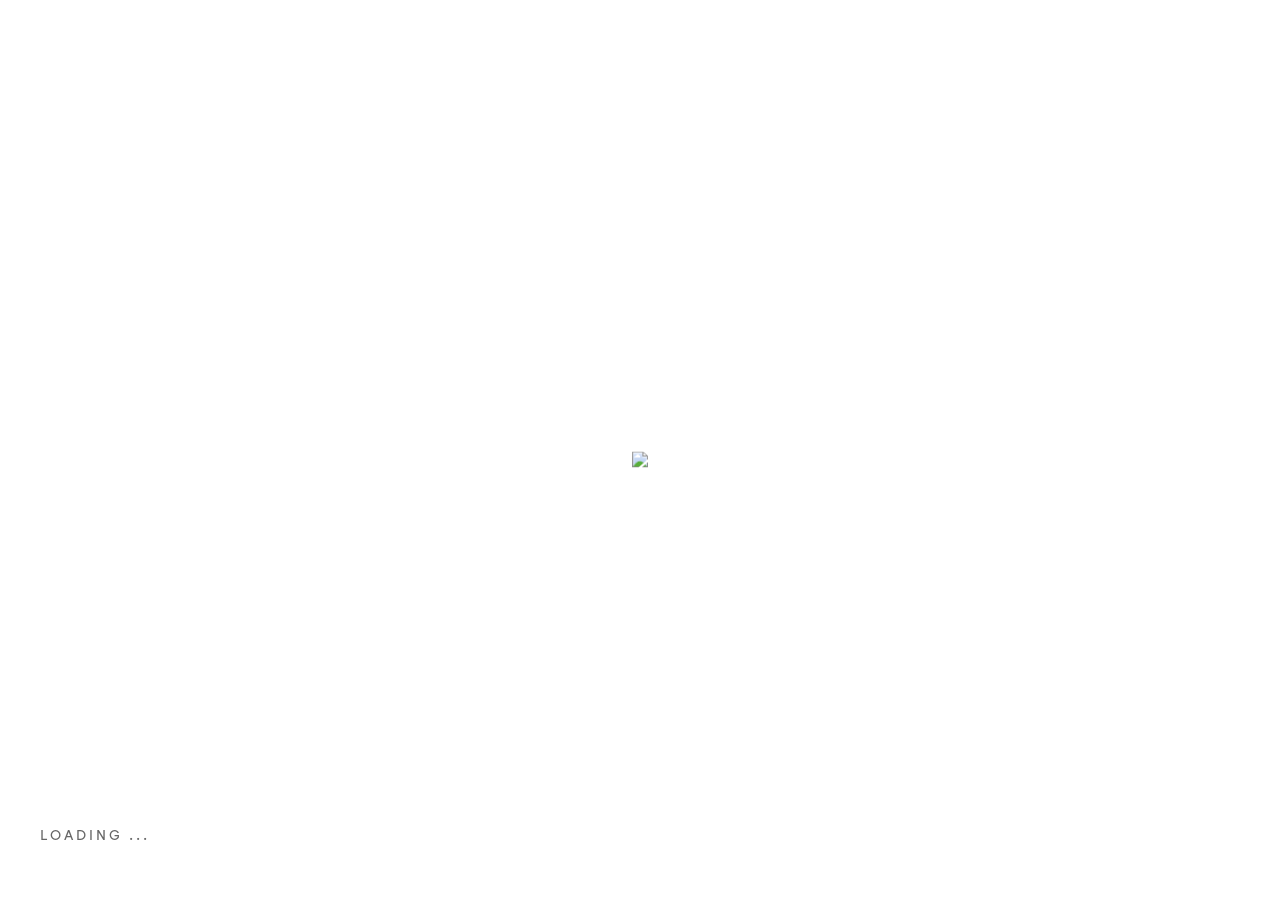
==== index_github.html @ d50c74a0 "Add files via upload" ====
<!DOCTYPE html>
<html lang="en-US" dir="ltr ">
<head>


     <!-- Required meta tags -->
<meta charset="utf-8" />
<meta name="viewport" content="width=device-width, initial-scale=1, shrink-to-fit=no" />
<meta name="discrption" content="99 Grill" />

<!--  Title -->
<title>المن والسلوى</title>

<link rel="preload" href="./Content/WebEn/img/favicon.ico" as="image">

<link rel="shortcut icon" href="./Content/WebEn/img/favicon.ico" type="image/x-icon" />
<link rel="icon" href="./Content/WebEn/img/favicon.ico" type="image/x-icon" />




<!-- custom styles (optional) -->
<link href="./Content/WebEn/css/plugins.css" rel="stylesheet" />

<link href="./Content/WebEn/slider-templates/assets/css/bootstrap.min.css" rel="stylesheet" />
    <link href="./Content/WebEn/css/style.css" rel="stylesheet" />

<!-- Base MasterSlider style sheet -->
<link rel="stylesheet" href="./Content/WebEn/slider-templates/masterslider/style/masterslider.css" />
<!-- MasterSlider Template Style -->
<link href="./Content/WebEn/slider-templates/staffcarousel/style/ms-staff-style.css" rel="stylesheet" />
    

</head>
<body class="v-light dsn-effect-scroll dsn-cursor-effect dsn-ajax">


    <!-- ========== Loading Page ========== -->
    <div class="preloader">
        <span class="loading-text text-uppercase">Loading ...</span>


        <h6 class="title v-middle title-slider" style="width:100%">
            <img src="./Content/WebEn/loadegif.gif" />
           
        </h6>
    </div>
    <!-- ========== End Loading Page ========== -->
    <!-- ========== Menu ========== -->
    <div class="site-header dsn-load-animate dsn-container" style="direction: ltr;">
        <div class="extend-container d-flex w-100 align-items-baseline justify-content-between align-items-end">

            <div class="menu-icon d-flex align-items-baseline">
                <div class="text-menu p-relative  font-heading text-transform-upper">

                    <div class="p-absolute text-button"></div>
                    <div class="p-absolute text-open"></div>
                    <div class="p-absolute text-close"></div>
                </div>
                <div class="icon-m" data-dsn="parallax" data-dsn-move="10">
                    <span class="menu-icon-line p-relative d-inline-block icon-top"></span>
                    <span class="menu-icon-line p-relative d-inline-block icon-center"></span>
                    <span class="menu-icon-line p-relative d-block icon-bottom"></span>
                </div>

            </div>

                <a href="./Default/ChangeLanguage?lang=ar-JO" class="globemob">
                    <i class="fa fa-globe"></i> Ar
                </a>

            <nav class="accent-menu dsn-container main-navigation p-absolute  w-100  d-flex align-items-baseline ">
                <div class="menu-cover-title">Menu</div>
                <ul class="extend-container p-relative d-flex flex-column justify-content-center h-100">

                    <li>

                        <a href="./Index" class="user-no-selection">

                            <span class="dsn-title-menu">Home</span>
                            <span class="dsn-meta-menu">01</span>
                            <span class="dsn-bg-arrow"></span>
                        </a>


                    </li>




                    <li>
                        <a href="./Index#ABOUT">

                            <span class="dsn-title-menu">About</span>
                            <span class="dsn-meta-menu">02</span>
                            <span class="dsn-bg-arrow"></span>
                        </a>
                    </li>
                    <li>
                        <a href="./Index#BRANCHES">

                            <span class="dsn-title-menu">BRANCHES</span>
                            <span class="dsn-meta-menu">02</span>
                            <span class="dsn-bg-arrow"></span>
                        </a>
                    </li>



                    <li>
                        <a href="./Index#EMPLOYEES" class="user-no-selection">

                            <span class="dsn-title-menu">Employees</span>
                            <span class="dsn-meta-menu">03</span>
                            <span class="dsn-bg-arrow"></span>
                        </a>




                    </li>

                    <li>
                        <a href="./Blogs" class="user-no-selection">

                            <span class="dsn-title-menu">Blogs</span>
                            <span class="dsn-meta-menu">04</span>
                            <span class="dsn-bg-arrow"></span>
                        </a>
                    </li>


                    <li>
                        <a href="./Blogs" class="user-no-selection">

                            <span class="dsn-title-menu">Contact Us</span>
                            <span class="dsn-meta-menu">05</span>
                            <span class="dsn-bg-arrow"></span>
                        </a>
                    </li>
                    <li>
                        <a href="./Login" class="user-no-selection">

                            <span class="dsn-title-menu">Login  </span>
                            <span class="dsn-meta-menu">06</span>
                            <span class="dsn-bg-arrow"></span>
                        </a>
                    </li>
                </ul>
                <div class="container-content  p-absolute h-100 left-60 d-flex flex-column justify-content-center">
                    <div class="nav__info">
                        <div class="nav-content">
                            <p class="title-line">
                                Address
                            </p>
                            <p>
                                26-30 New Damietta<br>
                                El-Mahalla El-Kubra, SK1 66LM
                            </p>
                        </div>
                        <div class="nav-content">
                            <p class="title-line">
                                Contact
                            </p>
                            <p class="links over-hidden">
                                <a href="#" data-hover-text="+00 (2)012 3321" class="link-hover">+00 (2)012 3321</a>
                            </p>
                            <p class="links  over-hidden">
                                <a href="#" data-hover-text="info@dsngrid.com" class="link-hover"><span class="__cf_email__" data-cfemail="0c65626a634c35356b7e656060226f6361">[email&#160;protected]</span></a>
                            </p>
                        </div>
                    </div>
                    <div class="nav-social nav-content">
                        <div class="nav-social-inner p-relative">
                            <p class="title-line">
                                Follow us
                            </p>
                            <ul>
                                <li>
                                    <a href="#" target="_blank" rel="nofollow">
                                        Facebook.

                                    </a>
                                </li>
                                <li>
                                    <a href="#" target="_blank" rel="nofollow">
                                        Instgram.

                                    </a>
                                </li>
                                <li>
                                    <a href="#" target="_blank" rel="nofollow">
                                        Linkedin.
                                        <div class="icon-circle">
                                        </div>
                                    </a>
                                </li>
                                <li>
                                    <a href="#" target="_blank" rel="nofollow">
                                        Twitter.

                                    </a>
                                </li>

                            </ul>
                        </div>
                    </div>
                </div>
            </nav>

            <div class="inner-header p-relative">
                <div class="main-logo">
                    <a href="./Index" data-dsn="parallax">
                        <img class="light-logo"
                             src="./Content/WebEn/img/logo.png"
                             alt="" />
                        <img class="dark-logo"
                             src="./Content/WebEn/img/logo.png" alt="" />
                    </a>
                </div>
                <nav>

                    <div class="nav-container">
                        <ul class="nav-tabs">
                            <li class="nav-tab"><a href="./Index">Home</a></li>
                            <li class="nav-tab"><a href="./Index#ABOUT">About</a></li>
                            <li class="nav-tab"><a href="./Index#BRANCHES">BRANCHES</a></li>
                            <li class="nav-tab"><a href="./Index#EMPLOYEES">Employees</a></li>
                            <li class="nav-tab"><a href="./Index#Products"> Products</a></li>

                            <li class="nav-tab"><a href="./Blogs">Blogs</a></li>
                            <li class="nav-tab"><a href="./Index#ContactUs">Contact Us</a></li>
                            <li class="nav-tab">
                                    <a href="./Default/ChangeLanguage?lang=ar-JO">
                                        <i class="fa fa-globe"></i>
                                        Ar
                                    </a>
                            </li>
                            <li class="nav-tab"><a href="./Login"><i class="fa fa-user"></i></a></li>
                        </ul>
                    </div>
                </nav>
            </div>


        </div>
    </div>
    <!-- ========== End Menu ========== -->



    
  
<main class="main-root" style="direction: ltr;">



    <div id="dsn-scrollbar">
        <div class="inner-content">
            <div class="wrapper ">
                <!-- ========== Slider Parallax ========== -->
                <div class="p-relative h-100">
                    <div class="main-slider has-horizontal dsn-header-animation  v-dark-head">

                        <div class="swiper-container slide-inner bg-container dsn-hero-parallax-img  h-100">
                            <div class="swiper-wrapper">
                                <div class="swiper-slide over-hidden">
                                    <div class="image-bg w-100 h-100" data-overlay="0" data-swiper-parallax="50%">
                                            <img class="cover-bg-img coverSlider hide-mob"
                                                 data-dsn-position="10% 10%"
                                                 src="[data-uri]"
                                                 data-dsn-src="../Content/WebEn/img/slider1.png" alt="">
                                            <img class="cover-bg-img coverSlider hide-desktop"
                                                 data-dsn-position="10% 10%"
                                                 src="[data-uri]"
                                                 data-dsn-src="../Content/WebEn/slider2.png" alt="">

                                    </div>
                                    <div class="slide-content p-absolute">
                                        <div class="content p-relative">
                                            <div class="metas d-inline-block mb-25 font-Callient mb-mobil">
                                                <span>
                                                    Welcome
                                                </span>

                                            </div>
                                            <div class="d-block"></div>
                                            <a href="#!" class="move-circle d-flex"
                                               data-dsn-color="#393531" data-dsn-ajax="slider">
                                                    <div class="metas d-inline-block mt-20 font-Callient">
                                                        <span style=" FONT-SIZE: 40px; MARGIN: 34px 0; "> to</span>
                                                    </div>
                                                <h1 class="title title-slider d-flex">
                                                        <img src="./Content/WebEn/img/logo-slider.png" class="max-w570" />
                                                </h1>
                                            </a>
                                            <p class="description border-before mt-25 max-w570">
                                                FIND YOUR HEALTHY &amp; TASTY FOOD
                                            </p>
                                            <div class="d-block w-auto">

                                                <ul class="box-social effect-ajax link-custom">
                                                    <li style="transform-origin: 0px 0px; transform: translate(5.5608px, 2.0783px);">
                                                        <a href="https://linktr.ee/99grill_facebook">
                                                            <img src="./Content/WebEn/img/facebook.png" />
                                                        </a>
                                                        <div class="icon-circle" style="transform-origin: 0px 0px; transform: translate(8.2684px, -14.5634px);"></div>
                                                    </li>
                                                    <li style="transform-origin: 0px 0px; transform: translate(0px, 0px);">
                                                        <a href="https://linktr.ee/99grill.instagram">
                                                            <img src="./Content/WebEn/img/instagram.png" />
                                                        </a>
                                                        <div class="icon-circle" style="transform-origin: 0px 0px; transform: translate(0px, 0px);"></div>
                                                    </li>
                                                    <li style="transform-origin: 0px 0px; transform: translate(0px, 0px);">
                                                        <a href="#">
                                                            <img src="./Content/WebEn/img/twiter.png" />
                                                        </a>
                                                        <div class="icon-circle" style="transform-origin: 0px 0px; transform: translate(0px, 0px);"></div>
                                                    </li>
                                                    <li>
                                                        <a href="https://linktr.ee/99grill_facebook">
                                                            <img src="./Content/WebEn/img/linkedin.png" />
                                                        </a>
                                                        <div class="icon-circle"></div>
                                                    </li>
                                                </ul>
                                            </div>
                                        </div>
                                    </div>
                                </div>
                            </div>
                        </div>

                        <div class="dsn-slider-content p-absolute h-100 w-100 ">
                            <div class="dsn-container  d-flex align-items-center">
                                <div class="slider-current-index">01</div>
                            </div>
                        </div>
                        <div class="control-nav p-absolute w-100  d-flex dsn-container align-items-center  justify-content-between hidden">
                            <div class="dsn-pagination p-relative w-50">
                                <div class="slider-current-index">01</div>
                                <div class="swiper-pagination-control"></div>
                                <div class="slider-total-index"></div>
                            </div>

                            <div class="testimonial-flex">
                                <div class="prev-container">
                                    <div class="container-inner">
                                        <div class="triangle"></div>
                                        <svg class="circle" xmlns="http://www.w3.org/2000/svg" viewBox="0 0 24 24">
                                            <g class="circle-wrap" fill="none" stroke-width="1"
                                               stroke-linejoin="round" stroke-miterlimit="10">
                                                <circle cx="12" cy="12" r="10.5"></circle>
                                            </g>
                                        </svg>
                                    </div>
                                </div>
                                <div class="next-container">
                                    <div class="container-inner">
                                        <div class="triangle"></div>
                                        <svg class="circle" xmlns="http://www.w3.org/2000/svg" width="24"
                                             height="24" viewBox="0 0 24 24">
                                            <g class="circle-wrap" fill="none" stroke-width="1"
                                               stroke-linejoin="round" stroke-miterlimit="10">
                                                <circle cx="12" cy="12" r="10.5"></circle>
                                            </g>
                                        </svg>
                                    </div>
                                </div>
                            </div>


                        </div>
                    </div>
                </div>

                <!-- ========== End Slider Parallax ========== -->
                <section class="dsn-container p-relative mb-section mt-section section" id="ABOUT">
                    <!-- ========== Header Section ========== -->
                    <div class="section-title">

                        <h2 class="heading-h2 font-Callient">About Us </h2>
                    </div>
                    <!-- ========== End Header Section ========== -->
                    <!-- ========== slider Section ========== -->
                    <section>
                        <div class="swiper-container">
                            <div class="swiper">
                                <div class="swiper-wrapper">
                                        <div class="swiper-slide swiper-slide--one">

                                            <div class="author">
                                                <img src="./App_File/AboutUs/WhatsApp Image 2023-10-21 at 1.53.04 PM (1)01112023111544.jpg" alt="About Us">
                                                <span style=" position: relative; top: -27px; padding: 0 13px; color: white; ">Erbil - Iraq</span>
                                            </div>
                                        </div>
                                        <div class="swiper-slide swiper-slide--one">

                                            <div class="author">
                                                <img src="./App_File/AboutUs/WhatsApp Image 2023-10-21 at 1.53.04 PM01112023114600.jpg" alt="About Us">
                                                <span style=" position: relative; top: -27px; padding: 0 13px; color: white; ">Erbil- Iraq</span>
                                            </div>
                                        </div>
                                        <div class="swiper-slide swiper-slide--one">

                                            <div class="author">
                                                <img src="./App_File/AboutUs/WhatsApp Image 2023-10-21 at 1.53.07 PM01112023114628.jpg" alt="About Us">
                                                <span style=" position: relative; top: -27px; padding: 0 13px; color: white; ">Erbil-Iraq</span>
                                            </div>
                                        </div>
                                        <div class="swiper-slide swiper-slide--one">

                                            <div class="author">
                                                <img src="./App_File/AboutUs/2أربيل - العراق12032024040847.jpg" alt="About Us">
                                                <span style=" position: relative; top: -27px; padding: 0 13px; color: white; ">Erbil-Iraq </span>
                                            </div>
                                        </div>
                                        <div class="swiper-slide swiper-slide--one">

                                            <div class="author">
                                                <img src="./App_File/AboutUs/4اربيل-العراق12032024041056.jpg" alt="About Us">
                                                <span style=" position: relative; top: -27px; padding: 0 13px; color: white; ">Erbil-Iraq</span>
                                            </div>
                                        </div>
                                        <div class="swiper-slide swiper-slide--one">

                                            <div class="author">
                                                <img src="./App_File/AboutUs/اربيل-العراق312032024041142.jpg" alt="About Us">
                                                <span style=" position: relative; top: -27px; padding: 0 13px; color: white; ">Erbil-Iraq</span>
                                            </div>
                                        </div>
                                        <div class="swiper-slide swiper-slide--one">

                                            <div class="author">
                                                <img src="./App_File/AboutUs/WhatsApp Image 2024-03-12 at 12.52.52 PM (1)_Easy-Resize.com12032024041251.jpg" alt="About Us">
                                                <span style=" position: relative; top: -27px; padding: 0 13px; color: white; ">Jordan - 5B Mall	</span>
                                            </div>
                                        </div>
                                        <div class="swiper-slide swiper-slide--one">

                                            <div class="author">
                                                <img src="./App_File/AboutUs/WhatsApp Image 2024-03-12 at 12.52.52 PM (3)_Easy-Resize.com12032024041316.jpg" alt="About Us">
                                                <span style=" position: relative; top: -27px; padding: 0 13px; color: white; ">Jordan - 5B Mall	</span>
                                            </div>
                                        </div>
                                        <div class="swiper-slide swiper-slide--one">

                                            <div class="author">
                                                <img src="./App_File/AboutUs/WhatsApp Image 2024-03-12 at 12.52.52 PM (2)_Easy-Resize.com12032024041338.jpg" alt="About Us">
                                                <span style=" position: relative; top: -27px; padding: 0 13px; color: white; ">Jordan - 5B Mall	</span>
                                            </div>
                                        </div>
                                        <div class="swiper-slide swiper-slide--one">

                                            <div class="author">
                                                <img src="./App_File/AboutUs/WhatsApp Image 2024-03-12 at 12.52.52 PM (8)_Easy-Resize.com12032024041512.jpg" alt="About Us">
                                                <span style=" position: relative; top: -27px; padding: 0 13px; color: white; ">duhok -Iraq	</span>
                                            </div>
                                        </div>
                                        <div class="swiper-slide swiper-slide--one">

                                            <div class="author">
                                                <img src="./App_File/AboutUs/الاعظمية 3_Easy-Resize.com12032024041639.jpg" alt="About Us">
                                                <span style=" position: relative; top: -27px; padding: 0 13px; color: white; ">Iraq - Adhamiya	</span>
                                            </div>
                                        </div>
                                        <div class="swiper-slide swiper-slide--one">

                                            <div class="author">
                                                <img src="./App_File/AboutUs/الاعظمية_Easy-Resize.com12032024041720.jpg" alt="About Us">
                                                <span style=" position: relative; top: -27px; padding: 0 13px; color: white; ">Iraq - Adhamiya	</span>
                                            </div>
                                        </div>
                                        <div class="swiper-slide swiper-slide--one">

                                            <div class="author">
                                                <img src="./App_File/AboutUs/حي الجامعة2 _Easy-Resize.com12032024041841.jpg" alt="About Us">
                                                <span style=" position: relative; top: -27px; padding: 0 13px; color: white; ">Iraq-Hayy Al-Jami&#39;a	</span>
                                            </div>
                                        </div>
                                        <div class="swiper-slide swiper-slide--one">

                                            <div class="author">
                                                <img src="./App_File/AboutUs/_حي الجامعة_Easy-Resize.com12032024041906.jpg" alt="About Us">
                                                <span style=" position: relative; top: -27px; padding: 0 13px; color: white; ">Iraq-Hayy Al-Jami&#39;a	</span>
                                            </div>
                                        </div>
                                        <div class="swiper-slide swiper-slide--one">

                                            <div class="author">
                                                <img src="./App_File/AboutUs/المرج _Easy-Resize.com12032024042529.jpg" alt="About Us">
                                                <span style=" position: relative; top: -27px; padding: 0 13px; color: white; ">Jordan-Amman-marj alhamam</span>
                                            </div>
                                        </div>
                                        <div class="swiper-slide swiper-slide--one">

                                            <div class="author">
                                                <img src="./App_File/AboutUs/المرج_Easy-Resize.com12032024042605.jpg" alt="About Us">
                                                <span style=" position: relative; top: -27px; padding: 0 13px; color: white; ">Jordan-Amman-marj alhamam</span>
                                            </div>
                                        </div>
                                        <div class="swiper-slide swiper-slide--one">

                                            <div class="author">
                                                <img src="./App_File/AboutUs/السابع_Easy-Resize.com12032024042649.jpg" alt="About Us">
                                                <span style=" position: relative; top: -27px; padding: 0 13px; color: white; ">Jordan-Amman-7circle</span>
                                            </div>
                                        </div>
                                        <div class="swiper-slide swiper-slide--one">

                                            <div class="author">
                                                <img src="./App_File/AboutUs/السابع 2_Easy-Resize.com12032024042706.jpg" alt="About Us">
                                                <span style=" position: relative; top: -27px; padding: 0 13px; color: white; ">Jordan-Amman-7circle</span>
                                            </div>
                                        </div>
                                        <div class="swiper-slide swiper-slide--one">

                                            <div class="author">
                                                <img src="./App_File/AboutUs/السابع 3_Easy-Resize.com12032024042731.jpg" alt="About Us">
                                                <span style=" position: relative; top: -27px; padding: 0 13px; color: white; ">Jordan-Amman-7circle</span>
                                            </div>
                                        </div>
                                        <div class="swiper-slide swiper-slide--one">

                                            <div class="author">
                                                <img src="./App_File/AboutUs/الداوود_Easy-Resize.com12032024042812.jpg" alt="About Us">
                                                <span style=" position: relative; top: -27px; padding: 0 13px; color: white; ">Jordan-Amman-aldawwud complex</span>
                                            </div>
                                        </div>
                                </div>
                                <div class="swiper-pagination"></div>

                            </div>


                        </div>

                    </section>
                    <!-- ========== End slider Section ========== -->

                    <div class="mt-30 w-80 justify-content-start">
                        <p class="pl-20">
                            <p>&nbsp; &nbsp;Idea of 99Grill was conceived in 2012 in (Amman, Jordan) with the determination of its founders to succeed. We were among the first restaurants specialized in crafting gourmet burgers and professional chicken wings, and we distinguished ourselves by preparing the majority of our ingredients (meat, chicken, sauces, etc.) manually. This posed a number of challenges due to the limited resources and the novelty of the concept.&nbsp;</p><p>Within a year of launching the project, 99Grill emerged as one of the best restaurants in Jordan, becoming the preferred destination for Gourmet burger enthusiasts. With the growth of our customer base and increasing demand, we expanded into the local market and quickly began to spread across the Middle East and Africa (MENA Region) as one of the best agencies in the field of locally originated burger restaurants. Our current goal is to enter international markets, with our vision being the establishment of hundreds of branches worldwide.</p>
                        </p>
                    </div>
                    
                </section>
                <!-- ==========  box description 2col  ========== -->
                <section class="p-relative section" id="">
                    <div class="box-set-video bg-section p-absolute w-100 h-100 over-hidden top-0 bgmobile">
                        <div class="before-z-index h-100" data-dsn-grid="move-up" data-overlay="3">
                            <img class="p-absolute cover-bg-img has-top-bottom hide-mob"
                                 src="[data-uri]"
                                 data-dsn-src="../App_File/AboutUs/about-bg19082023014434.jpg" alt="" data-dsn-move="20%">
                        </div>
                    </div>
                    <div class="dsn-container">
                        <div class="row">
                            <div class="col-xl-9 col-lg-9">
                                <div class="pro-text p-relative z-index-1 section-margin">
                                    <div class="border-section-bottom mb-50">
                                        <h2 class="heading-h2 font-Callient">
                                            Achievements
                                        </h2>
                                    </div>
                                </div>
                            </div>
                            <div class="col-xl-3 col-lg-3">
                                <div class="pro-text p-relative background-section box-padding z-index-1 section-margin box-count">

                                    <div class="description">
                                        <ul class="d-block align-items-left  p-relative mt-20 counter-show">
                                            <li class="text-center pr-10 d-flex justify-content-between">
                                                <div class="achive-icon">
                                                    <img src="./Content/WebEn/img/f1.png">
                                                </div>

                                                <h3 class="text-dark bold count-number count"> 5</h3><p class="achive ">ACTIVE LOCATION</p>
                                            </li>
                                            <li class="text-center pr-10 d-flex justify-content-between">
                                                <div class="achive-icon">
                                                    <img src="./Content/WebEn/img/f2.png" class="features-big-big">
                                                </div>
                                                <h3 class="text-dark bold count-number count">7</h3><p class="achive">COMMING SOON</p>
                                            </li>
                                            <li class="text-center pr-10 d-flex justify-content-between">
                                                <div class="achive-icon">
                                                    <img src="./Content/WebEn/img/f3.png" class="features-big-big">
                                                </div>
                                                <h3 class="text-dark bold count-number count">28</h3><p class="achive">BRANCHES</p>
                                            </li>
                                            <li class="text-center pr-10 d-flex justify-content-between">
                                                <div class="achive-icon">
                                                    <img src="./Content/WebEn/img/f4.png" class="features-big-big">
                                                </div>
                                                <h3 class="text-dark bold count-number count">38</h3><p class="achive">UNDER CONSTRUCTION BRANCHES</p>
                                            </li>
                                            <li class="text-center pr-10 d-flex justify-content-between">
                                                <div class="achive-icon">
                                                    <img src="./Content/WebEn/img/f5.png" class="features-big-big">
                                                </div>
                                                <h3 class="text-dark bold count-number count">41</h3><p class="achive">Products</p>
                                            </li>
                                            <li class="text-center pr-10 d-flex justify-content-between">
                                                <div class="achive-icon">
                                                    <img src="./Content/WebEn/img/f6.png" class="features-big-big">
                                                </div>
                                                <h3 class="text-dark bold count-number count">506</h3><p class="achive">Employees</p>
                                            </li>
                                        </ul>

                                    </div>



                                </div>
                            </div>
                        </div>
                    </div>
                </section>

                <!-- ========== End  box description 2col ========== -->

                <section class="tabs-wrapper  dsn-container p-relative mb-section mt-section section" id="BRANCHES">
                    <div class="row">
                        <div class="col-xl-9 col-lg-9 ">

                            <div class="border-section-bottom mb-50">
                                <h2 class="heading-h2 font-Callient text-capitalize">
                                    Our Branches
                                </h2>
                            </div>
                        </div>
                        <div class="col-xl-12 col-lg-12 " style="margin:0 auto">
                            <div class="tabs-block">
                                <div id="tabs-section" class="tabs">
                                    <ul class="tab-head">
                                        <li>
                                            <a href="#tab-111111" class="tab-link active text-white font-24"><span class="tab-label">All </span></a>
                                        </li>
                                            <li>
                                                <a data-toggle="collapse" href="#tab2-4" class="tab-link font-22 text-white" onclick="ShowSubBranch('4')"  >
                                                    <span class="tab-label text-white">
                                                        JORDAN
                                                        <i class="fas fa-angle-down" style="float: inline-end"></i>

                                                    </span>
                                                </a>
                                                <ul class="tab-head collapse" id="demo_4">
                                                        <li class="pl-10   text-white">
                                                            <a href="#tab-5" class="tab-link"> <span class="tab-label text-white">amman</span></a>


                                                        </li>
                                                </ul>
                                            </li>
                                            <li>
                                                <a data-toggle="collapse" href="#tab2-6" class="tab-link font-22 text-white" onclick="ShowSubBranch('6')"  >
                                                    <span class="tab-label text-white">
                                                        IRAQ
                                                        <i class="fas fa-angle-down" style="float: inline-end"></i>

                                                    </span>
                                                </a>
                                                <ul class="tab-head collapse" id="demo_6">
                                                        <li class="pl-10   text-white">
                                                            <a href="#tab-7" class="tab-link"> <span class="tab-label text-white"> kirkuk</span></a>


                                                        </li>
                                                        <li class="pl-10   text-white">
                                                            <a href="#tab-8" class="tab-link"> <span class="tab-label text-white"> alnajaf</span></a>


                                                        </li>
                                                        <li class="pl-10   text-white">
                                                            <a href="#tab-9" class="tab-link"> <span class="tab-label text-white"> karbala</span></a>


                                                        </li>
                                                        <li class="pl-10   text-white">
                                                            <a href="#tab-10" class="tab-link"> <span class="tab-label text-white"> al sulymaniyah </span></a>


                                                        </li>
                                                        <li class="pl-10   text-white">
                                                            <a href="#tab-11" class="tab-link"> <span class="tab-label text-white">  tikrit </span></a>


                                                        </li>
                                                        <li class="pl-10   text-white">
                                                            <a href="#tab-12" class="tab-link"> <span class="tab-label text-white">baghdad </span></a>


                                                        </li>
                                                        <li class="pl-10   text-white">
                                                            <a href="#tab-13" class="tab-link"> <span class="tab-label text-white"> erbil</span></a>


                                                        </li>
                                                        <li class="pl-10   text-white">
                                                            <a href="#tab-14" class="tab-link"> <span class="tab-label text-white">dahuk </span></a>


                                                        </li>
                                                        <li class="pl-10   text-white">
                                                            <a href="#tab-19" class="tab-link"> <span class="tab-label text-white">Fallujah</span></a>


                                                        </li>
                                                        <li class="pl-10   text-white">
                                                            <a href="#tab-20" class="tab-link"> <span class="tab-label text-white"> Basra</span></a>


                                                        </li>
                                                </ul>
                                            </li>
                                            <li>
                                                <a data-toggle="collapse" href="#tab2-15" class="tab-link font-22 text-white" onclick="ShowSubBranch('15')"  >
                                                    <span class="tab-label text-white">
                                                        MOROCCO
                                                        <i class="fas fa-angle-down" style="float: inline-end"></i>

                                                    </span>
                                                </a>
                                                <ul class="tab-head collapse" id="demo_15">
                                                        <li class="pl-10   text-white">
                                                            <a href="#tab-18" class="tab-link"> <span class="tab-label text-white"> tangier</span></a>


                                                        </li>
                                                </ul>
                                            </li>
                                            <li>
                                                <a data-toggle="collapse" href="#tab2-16" class="tab-link font-22 text-white" onclick="ShowSubBranch('16')"  >
                                                    <span class="tab-label text-white">
                                                        KSA
                                                        <i class="fas fa-angle-down" style="float: inline-end"></i>

                                                    </span>
                                                </a>
                                                <ul class="tab-head collapse" id="demo_16">
                                                        <li class="pl-10   text-white">
                                                            <a href="#tab-17" class="tab-link"> <span class="tab-label text-white"> tabuk</span></a>


                                                        </li>
                                                </ul>
                                            </li>



                                    </ul>
                                    <section id="tab-111111" class="tab-body entry-content active active-content">
                                        <div class="tab-content" style=" margin: auto; text-align: center; ">
                                            <img src="./Content/WebEn/all.png" style=" width: 60%; ">

                                        </div>
                                    </section>
                                        <section id="tab2-4" class="tab-body entry-content ">
                                            <div class="tab-content">
                                                <img src="./App_File/Branch/jordam12032024033126.png" />
                                            </div>
                                        </section>
                                        <section id="tab2-6" class="tab-body entry-content ">
                                            <div class="tab-content">
                                                <img src="./App_File/Branch/IRAQ12032024033150.png" />
                                            </div>
                                        </section>
                                        <section id="tab2-15" class="tab-body entry-content ">
                                            <div class="tab-content">
                                                <img src="./App_File/Branch/Morocco-Tangier12032024033826.png" />
                                            </div>
                                        </section>
                                        <section id="tab2-16" class="tab-body entry-content ">
                                            <div class="tab-content">
                                                <img src="./App_File/Branch/Saudi Arabia12032024033944.png" />
                                            </div>
                                        </section>

                                        <section id="tab-5" class="tab-body entry-content  ">
                                            <div class="tab-content">

                                                <img src="./App_File/Branch/jordan amman copy12032024033041.png" style="width:70%" />
                                                <div class="row">
                                                    <div class="col-lg-7">
                                                        <div>

                                                            <div class="content-box">
                                                                <h4 class="title-block pr-10 border-section-bottom mt-20">
                                                                    amman
                                                                </h4>
                                                                <ul class="p-relative mt-20">
                                                                        <li class="d-flex align-items-center">
                                                                            <a href="https://maps.app.goo.gl/Bf81Cse6CWnNpdYk8" class="fs-15">
                                                                                <i class="fas fa-map-marker-alt mr-10"></i>
                                                                                (SEVENTH CIRCLE - BEHIND SAFEWAY - NEAR THE ARAB BANK)

                                                                            </a>

                                                                        </li>
                                                                        <li class="d-flex align-items-center">
                                                                            <a href="https://maps.app.goo.gl/jLaSmyMV9SJzZKRt6" class="fs-15">
                                                                                <i class="fas fa-map-marker-alt mr-10"></i>
                                                                                (MARJ AL-HAMAM - AL-JUNDI CIRCLE - KITAB COMPLEX)

                                                                            </a>

                                                                        </li>
                                                                        <li class="d-flex align-items-center">
                                                                            <a href="https://maps.app.goo.gl/LZVJMsuVhLEhqs3Q6" class="fs-15">
                                                                                <i class="fas fa-map-marker-alt mr-10"></i>
                                                                                (MECCA STREET, AL-DAWOOD COMPLEX)

                                                                            </a>

                                                                        </li>
                                                                        <li class="d-flex align-items-center">
                                                                            <a href="https://maps.app.goo.gl/duFDmHBrdZ66CHcs6" class="fs-15">
                                                                                <i class="fas fa-map-marker-alt mr-10"></i>
                                                                                (5B- AL QUDS STREET)

                                                                            </a>

                                                                        </li>
                                                                </ul>
                                                            </div>
                                                        </div>
                                                    </div>
                                                    <div class="col-lg-5">
                                                        <!-- ========== slider Section ========== -->

                                                        <div id="myCarousel" class="carousel slide" data-ride="carousel">
                                                            <!-- Indicators -->
                                                            <ol class="carousel-indicators">


                                                                    <li data-target="#myCarousel" data-slide-to="0" class="active"></li>
                                                                    <li data-target="#myCarousel" data-slide-to="1" class=""></li>
                                                                    <li data-target="#myCarousel" data-slide-to="2" class=""></li>
                                                                    <li data-target="#myCarousel" data-slide-to="3" class=""></li>
                                                                    <li data-target="#myCarousel" data-slide-to="4" class=""></li>
                                                            </ol>

                                                            <!-- Wrapper for slides -->
                                                            <div class="carousel-inner" role="listbox">


                                                                    <div class="item active">
                                                                        <img src="./App_File/BranchImage/المرج 201112023053256.png" alt="Chania" width="460" height="345">

                                                                    </div>
                                                                    <div class="item ">
                                                                        <img src="./App_File/BranchImage/السابع 301112023053306.png" alt="Chania" width="460" height="345">

                                                                    </div>
                                                                    <div class="item ">
                                                                        <img src="./App_File/BranchImage/الداوود01112023053316.png" alt="Chania" width="460" height="345">

                                                                    </div>
                                                                    <div class="item ">
                                                                        <img src="./App_File/BranchImage/الداوود01112023053326.png" alt="Chania" width="460" height="345">

                                                                    </div>
                                                                    <div class="item ">
                                                                        <img src="./App_File/BranchImage/المرج01112023053335.png" alt="Chania" width="460" height="345">

                                                                    </div>
                                                            </div>
                                                            <!-- Left and right controls -->
                                                            <a class="left carousel-control" href="#myCarousel" role="button" data-slide="prev">
                                                                <i class="fa fa-angle-left" aria-hidden="true"></i>
                                                                <span class="sr-only">Previous</span>
                                                            </a>
                                                            <a class="right carousel-control" href="#myCarousel" role="button" data-slide="next">
                                                                <i class="fa fa-angle-right" aria-hidden="true"></i>
                                                                <span class="sr-only">Next</span>
                                                            </a>

                                                        </div>
                                                        
                                                        <!-- ========== End slider Section ========== -->

                                                    </div>
                                                </div>
                                            </div>
                                        </section>
                                        <section id="tab-7" class="tab-body entry-content  ">
                                            <div class="tab-content">

                                                <img src="./App_File/Branch/IRAQ-Kirkuk12032024033222.png" style="width:70%" />
                                                <div class="row">
                                                    <div class="col-lg-7">
                                                        <div>

                                                            <div class="content-box">
                                                                <h4 class="title-block pr-10 border-section-bottom mt-20">
                                                                     kirkuk
                                                                </h4>
                                                                <ul class="p-relative mt-20">
                                                                        <li class="d-flex align-items-center">
                                                                            <a href="https://maps.app.goo.gl/TgDfERXikNKPDcnY9" class="fs-15">
                                                                                <i class="fas fa-map-marker-alt mr-10"></i>
                                                                                (GOVERNORATE STREET) 

                                                                            </a>

                                                                        </li>
                                                                </ul>
                                                            </div>
                                                        </div>
                                                    </div>
                                                    <div class="col-lg-5">
                                                        <!-- ========== slider Section ========== -->

                                                        <div id="myCarousel" class="carousel slide" data-ride="carousel">
                                                            <!-- Indicators -->
                                                            <ol class="carousel-indicators">


                                                            </ol>

                                                            <!-- Wrapper for slides -->
                                                            <div class="carousel-inner" role="listbox">


                                                            </div>
                                                            <!-- Left and right controls -->
                                                            <a class="left carousel-control" href="#myCarousel" role="button" data-slide="prev">
                                                                <i class="fa fa-angle-left" aria-hidden="true"></i>
                                                                <span class="sr-only">Previous</span>
                                                            </a>
                                                            <a class="right carousel-control" href="#myCarousel" role="button" data-slide="next">
                                                                <i class="fa fa-angle-right" aria-hidden="true"></i>
                                                                <span class="sr-only">Next</span>
                                                            </a>

                                                        </div>
                                                        
                                                        <!-- ========== End slider Section ========== -->

                                                    </div>
                                                </div>
                                            </div>
                                        </section>
                                        <section id="tab-8" class="tab-body entry-content  ">
                                            <div class="tab-content">

                                                <img src="./App_File/Branch/IRAQ-AL Najaf12032024033235.png" style="width:70%" />
                                                <div class="row">
                                                    <div class="col-lg-7">
                                                        <div>

                                                            <div class="content-box">
                                                                <h4 class="title-block pr-10 border-section-bottom mt-20">
                                                                     alnajaf
                                                                </h4>
                                                                <ul class="p-relative mt-20">
                                                                        <li class="d-flex align-items-center">
                                                                            <a href="https://maps.app.goo.gl/mdq5NHuvqaD7SPzv6" class="fs-15">
                                                                                <i class="fas fa-map-marker-alt mr-10"></i>
                                                                                (AL ADALA DISTRICT - NATIONALITY STREET) 

                                                                            </a>

                                                                        </li>
                                                                </ul>
                                                            </div>
                                                        </div>
                                                    </div>
                                                    <div class="col-lg-5">
                                                        <!-- ========== slider Section ========== -->

                                                        <div id="myCarousel" class="carousel slide" data-ride="carousel">
                                                            <!-- Indicators -->
                                                            <ol class="carousel-indicators">


                                                            </ol>

                                                            <!-- Wrapper for slides -->
                                                            <div class="carousel-inner" role="listbox">


                                                            </div>
                                                            <!-- Left and right controls -->
                                                            <a class="left carousel-control" href="#myCarousel" role="button" data-slide="prev">
                                                                <i class="fa fa-angle-left" aria-hidden="true"></i>
                                                                <span class="sr-only">Previous</span>
                                                            </a>
                                                            <a class="right carousel-control" href="#myCarousel" role="button" data-slide="next">
                                                                <i class="fa fa-angle-right" aria-hidden="true"></i>
                                                                <span class="sr-only">Next</span>
                                                            </a>

                                                        </div>
                                                        
                                                        <!-- ========== End slider Section ========== -->

                                                    </div>
                                                </div>
                                            </div>
                                        </section>
                                        <section id="tab-9" class="tab-body entry-content  ">
                                            <div class="tab-content">

                                                <img src="./App_File/Branch/IRAQ-Karbala12032024033300.png" style="width:70%" />
                                                <div class="row">
                                                    <div class="col-lg-7">
                                                        <div>

                                                            <div class="content-box">
                                                                <h4 class="title-block pr-10 border-section-bottom mt-20">
                                                                     karbala
                                                                </h4>
                                                                <ul class="p-relative mt-20">
                                                                        <li class="d-flex align-items-center">
                                                                            <a href="#" class="fs-15">
                                                                                <i class="fas fa-map-marker-alt mr-10"></i>
                                                                                (AL-HUSSEIN DISTRICT STREET, NEAR AL-KAFEEL PRINTING PRESS )

                                                                            </a>

                                                                        </li>
                                                                </ul>
                                                            </div>
                                                        </div>
                                                    </div>
                                                    <div class="col-lg-5">
                                                        <!-- ========== slider Section ========== -->

                                                        <div id="myCarousel" class="carousel slide" data-ride="carousel">
                                                            <!-- Indicators -->
                                                            <ol class="carousel-indicators">


                                                            </ol>

                                                            <!-- Wrapper for slides -->
                                                            <div class="carousel-inner" role="listbox">


                                                            </div>
                                                            <!-- Left and right controls -->
                                                            <a class="left carousel-control" href="#myCarousel" role="button" data-slide="prev">
                                                                <i class="fa fa-angle-left" aria-hidden="true"></i>
                                                                <span class="sr-only">Previous</span>
                                                            </a>
                                                            <a class="right carousel-control" href="#myCarousel" role="button" data-slide="next">
                                                                <i class="fa fa-angle-right" aria-hidden="true"></i>
                                                                <span class="sr-only">Next</span>
                                                            </a>

                                                        </div>
                                                        
                                                        <!-- ========== End slider Section ========== -->

                                                    </div>
                                                </div>
                                            </div>
                                        </section>
                                        <section id="tab-10" class="tab-body entry-content  ">
                                            <div class="tab-content">

                                                <img src="./App_File/Branch/IRAQ-Sulaymaniyah12032024033315.png" style="width:70%" />
                                                <div class="row">
                                                    <div class="col-lg-7">
                                                        <div>

                                                            <div class="content-box">
                                                                <h4 class="title-block pr-10 border-section-bottom mt-20">
                                                                     al sulymaniyah 
                                                                </h4>
                                                                <ul class="p-relative mt-20">
                                                                        <li class="d-flex align-items-center">
                                                                            <a href="https://maps.app.goo.gl/47vM7MGKfee2QXzY7" class="fs-15">
                                                                                <i class="fas fa-map-marker-alt mr-10"></i>
                                                                                (SALEM STREET - OPPOSITE THE MUNICIPALITY )

                                                                            </a>

                                                                        </li>
                                                                        <li class="d-flex align-items-center">
                                                                            <a href="https://maps.app.goo.gl/jgL3H2DxTjnG8zAL6" class="fs-15">
                                                                                <i class="fas fa-map-marker-alt mr-10"></i>
                                                                                (Sulaymaniyah - Toy Malik Street - next to Hama Saleh Buskani Mosque)

                                                                            </a>

                                                                        </li>
                                                                </ul>
                                                            </div>
                                                        </div>
                                                    </div>
                                                    <div class="col-lg-5">
                                                        <!-- ========== slider Section ========== -->

                                                        <div id="myCarousel" class="carousel slide" data-ride="carousel">
                                                            <!-- Indicators -->
                                                            <ol class="carousel-indicators">


                                                            </ol>

                                                            <!-- Wrapper for slides -->
                                                            <div class="carousel-inner" role="listbox">


                                                            </div>
                                                            <!-- Left and right controls -->
                                                            <a class="left carousel-control" href="#myCarousel" role="button" data-slide="prev">
                                                                <i class="fa fa-angle-left" aria-hidden="true"></i>
                                                                <span class="sr-only">Previous</span>
                                                            </a>
                                                            <a class="right carousel-control" href="#myCarousel" role="button" data-slide="next">
                                                                <i class="fa fa-angle-right" aria-hidden="true"></i>
                                                                <span class="sr-only">Next</span>
                                                            </a>

                                                        </div>
                                                        
                                                        <!-- ========== End slider Section ========== -->

                                                    </div>
                                                </div>
                                            </div>
                                        </section>
                                        <section id="tab-11" class="tab-body entry-content  ">
                                            <div class="tab-content">

                                                <img src="./App_File/Branch/IRAQ-Tikrit12032024033328.png" style="width:70%" />
                                                <div class="row">
                                                    <div class="col-lg-7">
                                                        <div>

                                                            <div class="content-box">
                                                                <h4 class="title-block pr-10 border-section-bottom mt-20">
                                                                      tikrit 
                                                                </h4>
                                                                <ul class="p-relative mt-20">
                                                                        <li class="d-flex align-items-center">
                                                                            <a href="https://maps.app.goo.gl/MmtUimRVYcLDtWQV6" class="fs-15">
                                                                                <i class="fas fa-map-marker-alt mr-10"></i>
                                                                                (FORTY STREET - NEAR THE PLAZA HOTEL) 

                                                                            </a>

                                                                        </li>
                                                                </ul>
                                                            </div>
                                                        </div>
                                                    </div>
                                                    <div class="col-lg-5">
                                                        <!-- ========== slider Section ========== -->

                                                        <div id="myCarousel" class="carousel slide" data-ride="carousel">
                                                            <!-- Indicators -->
                                                            <ol class="carousel-indicators">


                                                            </ol>

                                                            <!-- Wrapper for slides -->
                                                            <div class="carousel-inner" role="listbox">


                                                            </div>
                                                            <!-- Left and right controls -->
                                                            <a class="left carousel-control" href="#myCarousel" role="button" data-slide="prev">
                                                                <i class="fa fa-angle-left" aria-hidden="true"></i>
                                                                <span class="sr-only">Previous</span>
                                                            </a>
                                                            <a class="right carousel-control" href="#myCarousel" role="button" data-slide="next">
                                                                <i class="fa fa-angle-right" aria-hidden="true"></i>
                                                                <span class="sr-only">Next</span>
                                                            </a>

                                                        </div>
                                                        
                                                        <!-- ========== End slider Section ========== -->

                                                    </div>
                                                </div>
                                            </div>
                                        </section>
                                        <section id="tab-12" class="tab-body entry-content  ">
                                            <div class="tab-content">

                                                <img src="./App_File/Branch/IRAQ-Baghdad12032024033342.png" style="width:70%" />
                                                <div class="row">
                                                    <div class="col-lg-7">
                                                        <div>

                                                            <div class="content-box">
                                                                <h4 class="title-block pr-10 border-section-bottom mt-20">
                                                                    baghdad 
                                                                </h4>
                                                                <ul class="p-relative mt-20">
                                                                        <li class="d-flex align-items-center">
                                                                            <a href="https://maps.app.goo.gl/nSCDjp5PyRRyadNr7" class="fs-15">
                                                                                <i class="fas fa-map-marker-alt mr-10"></i>
                                                                                (AL-JAMAA DISTRICT - AL-RABEA STREET,  NEXT TO THE UNITED MARKETS ) 

                                                                            </a>

                                                                        </li>
                                                                        <li class="d-flex align-items-center">
                                                                            <a href="https://maps.app.goo.gl/3qvDMmn3ZvjCV4U86" class="fs-15">
                                                                                <i class="fas fa-map-marker-alt mr-10"></i>
                                                                                (ZAYOUNA - OPPOSITE THE FASHION HOUSE )

                                                                            </a>

                                                                        </li>
                                                                        <li class="d-flex align-items-center">
                                                                            <a href="https://maps.app.goo.gl/NBLYn1PuG68azCUMA" class="fs-15">
                                                                                <i class="fas fa-map-marker-alt mr-10"></i>
                                                                                (AL-ADHAMIYA - OFFICERS STREET - OPPOSITE THE CENTER WALL)

                                                                            </a>

                                                                        </li>
                                                                        <li class="d-flex align-items-center">
                                                                            <a href="https://maps.app.goo.gl/poQr7YRsS5xr12qh6" class="fs-15">
                                                                                <i class="fas fa-map-marker-alt mr-10"></i>
                                                                                (Baghdad Al-Saydia - Al-Khayzran Street)

                                                                            </a>

                                                                        </li>
                                                                </ul>
                                                            </div>
                                                        </div>
                                                    </div>
                                                    <div class="col-lg-5">
                                                        <!-- ========== slider Section ========== -->

                                                        <div id="myCarousel" class="carousel slide" data-ride="carousel">
                                                            <!-- Indicators -->
                                                            <ol class="carousel-indicators">


                                                            </ol>

                                                            <!-- Wrapper for slides -->
                                                            <div class="carousel-inner" role="listbox">


                                                            </div>
                                                            <!-- Left and right controls -->
                                                            <a class="left carousel-control" href="#myCarousel" role="button" data-slide="prev">
                                                                <i class="fa fa-angle-left" aria-hidden="true"></i>
                                                                <span class="sr-only">Previous</span>
                                                            </a>
                                                            <a class="right carousel-control" href="#myCarousel" role="button" data-slide="next">
                                                                <i class="fa fa-angle-right" aria-hidden="true"></i>
                                                                <span class="sr-only">Next</span>
                                                            </a>

                                                        </div>
                                                        
                                                        <!-- ========== End slider Section ========== -->

                                                    </div>
                                                </div>
                                            </div>
                                        </section>
                                        <section id="tab-13" class="tab-body entry-content  ">
                                            <div class="tab-content">

                                                <img src="./App_File/Branch/IRAQ-ERBIL12032024033402.png" style="width:70%" />
                                                <div class="row">
                                                    <div class="col-lg-7">
                                                        <div>

                                                            <div class="content-box">
                                                                <h4 class="title-block pr-10 border-section-bottom mt-20">
                                                                     erbil
                                                                </h4>
                                                                <ul class="p-relative mt-20">
                                                                        <li class="d-flex align-items-center">
                                                                            <a href="https://maps.app.goo.gl/QLRanP5ze6LA7dsE7" class="fs-15">
                                                                                <i class="fas fa-map-marker-alt mr-10"></i>
                                                                                (Dream city)

                                                                            </a>

                                                                        </li>
                                                                </ul>
                                                            </div>
                                                        </div>
                                                    </div>
                                                    <div class="col-lg-5">
                                                        <!-- ========== slider Section ========== -->

                                                        <div id="myCarousel" class="carousel slide" data-ride="carousel">
                                                            <!-- Indicators -->
                                                            <ol class="carousel-indicators">


                                                            </ol>

                                                            <!-- Wrapper for slides -->
                                                            <div class="carousel-inner" role="listbox">


                                                            </div>
                                                            <!-- Left and right controls -->
                                                            <a class="left carousel-control" href="#myCarousel" role="button" data-slide="prev">
                                                                <i class="fa fa-angle-left" aria-hidden="true"></i>
                                                                <span class="sr-only">Previous</span>
                                                            </a>
                                                            <a class="right carousel-control" href="#myCarousel" role="button" data-slide="next">
                                                                <i class="fa fa-angle-right" aria-hidden="true"></i>
                                                                <span class="sr-only">Next</span>
                                                            </a>

                                                        </div>
                                                        
                                                        <!-- ========== End slider Section ========== -->

                                                    </div>
                                                </div>
                                            </div>
                                        </section>
                                        <section id="tab-14" class="tab-body entry-content  ">
                                            <div class="tab-content">

                                                <img src="./App_File/Branch/IRAQ-Dohuk12032024033422.png" style="width:70%" />
                                                <div class="row">
                                                    <div class="col-lg-7">
                                                        <div>

                                                            <div class="content-box">
                                                                <h4 class="title-block pr-10 border-section-bottom mt-20">
                                                                    dahuk 
                                                                </h4>
                                                                <ul class="p-relative mt-20">
                                                                        <li class="d-flex align-items-center">
                                                                            <a href="https://maps.app.goo.gl/24SfeBkgefaoeAXy9" class="fs-15">
                                                                                <i class="fas fa-map-marker-alt mr-10"></i>
                                                                                (EMADI STREET - MAQABEEL ZIRI LAND )

                                                                            </a>

                                                                        </li>
                                                                </ul>
                                                            </div>
                                                        </div>
                                                    </div>
                                                    <div class="col-lg-5">
                                                        <!-- ========== slider Section ========== -->

                                                        <div id="myCarousel" class="carousel slide" data-ride="carousel">
                                                            <!-- Indicators -->
                                                            <ol class="carousel-indicators">


                                                            </ol>

                                                            <!-- Wrapper for slides -->
                                                            <div class="carousel-inner" role="listbox">


                                                            </div>
                                                            <!-- Left and right controls -->
                                                            <a class="left carousel-control" href="#myCarousel" role="button" data-slide="prev">
                                                                <i class="fa fa-angle-left" aria-hidden="true"></i>
                                                                <span class="sr-only">Previous</span>
                                                            </a>
                                                            <a class="right carousel-control" href="#myCarousel" role="button" data-slide="next">
                                                                <i class="fa fa-angle-right" aria-hidden="true"></i>
                                                                <span class="sr-only">Next</span>
                                                            </a>

                                                        </div>
                                                        
                                                        <!-- ========== End slider Section ========== -->

                                                    </div>
                                                </div>
                                            </div>
                                        </section>
                                        <section id="tab-17" class="tab-body entry-content  ">
                                            <div class="tab-content">

                                                <img src="./App_File/Branch/Saudi Arabia-Tabuk12032024033924.png" style="width:70%" />
                                                <div class="row">
                                                    <div class="col-lg-7">
                                                        <div>

                                                            <div class="content-box">
                                                                <h4 class="title-block pr-10 border-section-bottom mt-20">
                                                                     tabuk
                                                                </h4>
                                                                <ul class="p-relative mt-20">
                                                                        <li class="d-flex align-items-center">
                                                                            <a href="https://maps.app.goo.gl/smsA6fqVpmzniPQQ8" class="fs-15">
                                                                                <i class="fas fa-map-marker-alt mr-10"></i>
                                                                                (AL-MURUJ AL-AWWAL DISTRICT 47312) 

                                                                            </a>

                                                                        </li>
                                                                </ul>
                                                            </div>
                                                        </div>
                                                    </div>
                                                    <div class="col-lg-5">
                                                        <!-- ========== slider Section ========== -->

                                                        <div id="myCarousel" class="carousel slide" data-ride="carousel">
                                                            <!-- Indicators -->
                                                            <ol class="carousel-indicators">


                                                            </ol>

                                                            <!-- Wrapper for slides -->
                                                            <div class="carousel-inner" role="listbox">


                                                            </div>
                                                            <!-- Left and right controls -->
                                                            <a class="left carousel-control" href="#myCarousel" role="button" data-slide="prev">
                                                                <i class="fa fa-angle-left" aria-hidden="true"></i>
                                                                <span class="sr-only">Previous</span>
                                                            </a>
                                                            <a class="right carousel-control" href="#myCarousel" role="button" data-slide="next">
                                                                <i class="fa fa-angle-right" aria-hidden="true"></i>
                                                                <span class="sr-only">Next</span>
                                                            </a>

                                                        </div>
                                                        
                                                        <!-- ========== End slider Section ========== -->

                                                    </div>
                                                </div>
                                            </div>
                                        </section>
                                        <section id="tab-18" class="tab-body entry-content  ">
                                            <div class="tab-content">

                                                <img src="./App_File/Branch/Morocco12032024033845.png" style="width:70%" />
                                                <div class="row">
                                                    <div class="col-lg-7">
                                                        <div>

                                                            <div class="content-box">
                                                                <h4 class="title-block pr-10 border-section-bottom mt-20">
                                                                     tangier
                                                                </h4>
                                                                <ul class="p-relative mt-20">
                                                                        <li class="d-flex align-items-center">
                                                                            <a href="#" class="fs-15">
                                                                                <i class="fas fa-map-marker-alt mr-10"></i>
                                                                                (TANGER)

                                                                            </a>

                                                                        </li>
                                                                </ul>
                                                            </div>
                                                        </div>
                                                    </div>
                                                    <div class="col-lg-5">
                                                        <!-- ========== slider Section ========== -->

                                                        <div id="myCarousel" class="carousel slide" data-ride="carousel">
                                                            <!-- Indicators -->
                                                            <ol class="carousel-indicators">


                                                            </ol>

                                                            <!-- Wrapper for slides -->
                                                            <div class="carousel-inner" role="listbox">


                                                            </div>
                                                            <!-- Left and right controls -->
                                                            <a class="left carousel-control" href="#myCarousel" role="button" data-slide="prev">
                                                                <i class="fa fa-angle-left" aria-hidden="true"></i>
                                                                <span class="sr-only">Previous</span>
                                                            </a>
                                                            <a class="right carousel-control" href="#myCarousel" role="button" data-slide="next">
                                                                <i class="fa fa-angle-right" aria-hidden="true"></i>
                                                                <span class="sr-only">Next</span>
                                                            </a>

                                                        </div>
                                                        
                                                        <!-- ========== End slider Section ========== -->

                                                    </div>
                                                </div>
                                            </div>
                                        </section>
                                        <section id="tab-19" class="tab-body entry-content  ">
                                            <div class="tab-content">

                                                <img src="./App_File/Branch/الفلوجة12032024033512.png" style="width:70%" />
                                                <div class="row">
                                                    <div class="col-lg-7">
                                                        <div>

                                                            <div class="content-box">
                                                                <h4 class="title-block pr-10 border-section-bottom mt-20">
                                                                    Fallujah
                                                                </h4>
                                                                <ul class="p-relative mt-20">
                                                                        <li class="d-flex align-items-center">
                                                                            <a href="https://maps.app.goo.gl/Tzx8KdYwdSnyh9SD6" class="fs-15">
                                                                                <i class="fas fa-map-marker-alt mr-10"></i>
                                                                                (Fallujah - Al-Tharthar Street - near the central pharmacy)

                                                                            </a>

                                                                        </li>
                                                                </ul>
                                                            </div>
                                                        </div>
                                                    </div>
                                                    <div class="col-lg-5">
                                                        <!-- ========== slider Section ========== -->

                                                        <div id="myCarousel" class="carousel slide" data-ride="carousel">
                                                            <!-- Indicators -->
                                                            <ol class="carousel-indicators">


                                                            </ol>

                                                            <!-- Wrapper for slides -->
                                                            <div class="carousel-inner" role="listbox">


                                                            </div>
                                                            <!-- Left and right controls -->
                                                            <a class="left carousel-control" href="#myCarousel" role="button" data-slide="prev">
                                                                <i class="fa fa-angle-left" aria-hidden="true"></i>
                                                                <span class="sr-only">Previous</span>
                                                            </a>
                                                            <a class="right carousel-control" href="#myCarousel" role="button" data-slide="next">
                                                                <i class="fa fa-angle-right" aria-hidden="true"></i>
                                                                <span class="sr-only">Next</span>
                                                            </a>

                                                        </div>
                                                        
                                                        <!-- ========== End slider Section ========== -->

                                                    </div>
                                                </div>
                                            </div>
                                        </section>
                                        <section id="tab-20" class="tab-body entry-content  ">
                                            <div class="tab-content">

                                                <img src="./App_File/Branch/Iraq - Basra12032024033524.png" style="width:70%" />
                                                <div class="row">
                                                    <div class="col-lg-7">
                                                        <div>

                                                            <div class="content-box">
                                                                <h4 class="title-block pr-10 border-section-bottom mt-20">
                                                                     Basra
                                                                </h4>
                                                                <ul class="p-relative mt-20">
                                                                        <li class="d-flex align-items-center">
                                                                            <a href="https://maps.app.goo.gl/hJkZu6trcr6UhNSg9" class="fs-15">
                                                                                <i class="fas fa-map-marker-alt mr-10"></i>
                                                                                (Basra - Algeria Street - next to Shanshal Mall)

                                                                            </a>

                                                                        </li>
                                                                </ul>
                                                            </div>
                                                        </div>
                                                    </div>
                                                    <div class="col-lg-5">
                                                        <!-- ========== slider Section ========== -->

                                                        <div id="myCarousel" class="carousel slide" data-ride="carousel">
                                                            <!-- Indicators -->
                                                            <ol class="carousel-indicators">


                                                            </ol>

                                                            <!-- Wrapper for slides -->
                                                            <div class="carousel-inner" role="listbox">


                                                            </div>
                                                            <!-- Left and right controls -->
                                                            <a class="left carousel-control" href="#myCarousel" role="button" data-slide="prev">
                                                                <i class="fa fa-angle-left" aria-hidden="true"></i>
                                                                <span class="sr-only">Previous</span>
                                                            </a>
                                                            <a class="right carousel-control" href="#myCarousel" role="button" data-slide="next">
                                                                <i class="fa fa-angle-right" aria-hidden="true"></i>
                                                                <span class="sr-only">Next</span>
                                                            </a>

                                                        </div>
                                                        
                                                        <!-- ========== End slider Section ========== -->

                                                    </div>
                                                </div>
                                            </div>
                                        </section>
                                </div>
                            </div>
                        </div>
                    </div>
                </section>











                <!-- ========== slider Section ========== -->






                <section id="EMPLOYEES" class="testimonials testimonials-two dsn-container p-relative mb-section dsn-swiper section">
                    <div class="section-title">

                        <h2 class="heading-h2 font-Callient">Our Big Team</h2>
                    </div>

                    <!-- template -->
                    <div class="ms-staff-carousel">
                        <!-- masterslider -->
                        
                        <!-- end of masterslider -->
                        <div class="ms-staff-info pull-left col-lg-5 hide-mob  " style="position: absolute;  bottom: 1px;  background: #ffffff66; z-index: 1; width: 40%;"> </div>

                        <div class="master-slider" id="masterslider">

                                <div class="ms-slide">
                                    <img src="./App_File/Employee/مستر عمر@0.5x12032024053510.png" data-src="../App_File/Employee/مستر عمر@0.5x12032024053510.png" />
                                    <div class="ms-info">

                                        <p><h2><strong>Omar.J</strong></h2><h4>CEO</h4><p><br>&nbsp;</p></p>

                                    </div>
                                </div>
                                <div class="ms-slide">
                                    <img src="./App_File/Employee/اسماعيل@0.5x12032024054101.png" data-src="../App_File/Employee/اسماعيل@0.5x12032024054101.png" />
                                    <div class="ms-info">

                                        <p><h2><strong>Ismail.S</strong></h2><p>Branch Manager</p><p>&nbsp;</p><p>&nbsp;</p></p>

                                    </div>
                                </div>
                                <div class="ms-slide">
                                    <img src="./App_File/Employee/يوسف@0.5x12032024054020.png" data-src="../App_File/Employee/يوسف@0.5x12032024054020.png" />
                                    <div class="ms-info">

                                        <p><h2><strong>Yousef.A</strong></h2><p>Branch Manager</p><p>&nbsp;</p><p>&nbsp;</p></p>

                                    </div>
                                </div>
                                <div class="ms-slide">
                                    <img src="./App_File/Employee/انس@0.5x12032024054003.png" data-src="../App_File/Employee/انس@0.5x12032024054003.png" />
                                    <div class="ms-info">

                                        <p><h2><strong>Anas .S</strong></h2><p>Branch Manager</p><p>&nbsp;</p><p>&nbsp;</p></p>

                                    </div>
                                </div>
                                <div class="ms-slide">
                                    <img src="./App_File/Employee/احمد سمير@0.5x12032024053811.png" data-src="../App_File/Employee/احمد سمير@0.5x12032024053811.png" />
                                    <div class="ms-info">

                                        <p><h2><strong>Ahmad.A</strong></h2><h4>Assistant Director of Development</h4><p><br>&nbsp;</p><p>&nbsp;</p><p>&nbsp;</p></p>

                                    </div>
                                </div>
                                <div class="ms-slide">
                                    <img src="./App_File/Employee/سند@0.5x12032024053826.png" data-src="../App_File/Employee/سند@0.5x12032024053826.png" />
                                    <div class="ms-info">

                                        <p><h2>&nbsp;<strong>Sanad.KH</strong></h2><h4>Branches Manager/Assistant Operation Manager</h4><p>&nbsp;</p><p>&nbsp;</p></p>

                                    </div>
                                </div>
                                <div class="ms-slide">
                                    <img src="./App_File/Employee/عبد الرزاق@0.5x12032024053859.png" data-src="../App_File/Employee/عبد الرزاق@0.5x12032024053859.png" />
                                    <div class="ms-info">

                                        <p><h2><strong>Abd Alrazzaq.M</strong></h2><h4>Assistant branch manager</h4><p>&nbsp;</p><p>&nbsp;</p></p>

                                    </div>
                                </div>
                                <div class="ms-slide">
                                    <img src="./App_File/Employee/دعاء@0.5x12032024053759.png" data-src="../App_File/Employee/دعاء@0.5x12032024053759.png" />
                                    <div class="ms-info">

                                        <p><h2><strong>Doa`a.Q</strong></h2><h4>Accounts and sites manager</h4><p>&nbsp;</p><p>&nbsp;</p><p>&nbsp;</p><p>&nbsp;</p></p>

                                    </div>
                                </div>
                                <div class="ms-slide">
                                    <img src="./App_File/Employee/لجين@0.5x12032024053707.png" data-src="../App_File/Employee/لجين@0.5x12032024053707.png" />
                                    <div class="ms-info">

                                        <p><h2><strong>Lujain.N</strong></h2><h4>Graphic designed</h4><p>&nbsp;</p><p>&nbsp;</p></p>

                                    </div>
                                </div>
                                <div class="ms-slide">
                                    <img src="./App_File/Employee/ابراهيم@0.5x12032024053649.png" data-src="../App_File/Employee/ابراهيم@0.5x12032024053649.png" />
                                    <div class="ms-info">

                                        <p><h2><strong>Ibrahim.K</strong></h2><h4>Photographer</h4><p>&nbsp;</p><p>&nbsp;</p><p>&nbsp;</p></p>

                                    </div>
                                </div>
                                <div class="ms-slide">
                                    <img src="./App_File/Employee/احمد@0.5x12032024053838.png" data-src="../App_File/Employee/احمد@0.5x12032024053838.png" />
                                    <div class="ms-info">

                                        <p><h2><strong>Ahmad.K</strong></h2><h4>Accounts and purchasing manager</h4><p>&nbsp;</p><p>&nbsp;</p><p>&nbsp;</p><p>&nbsp;</p></p>

                                    </div>
                                </div>
                                <div class="ms-slide">
                                    <img src="./App_File/Employee/لمى@0.5x12032024054032.png" data-src="../App_File/Employee/لمى@0.5x12032024054032.png" />
                                    <div class="ms-info">

                                        <p><h2><strong>Lama.S</strong></h2><p><strong>Accountant \ Data entry</strong></p><p>&nbsp;</p><p>&nbsp;</p></p>

                                    </div>
                                </div>
                                <div class="ms-slide">
                                    <img src="./App_File/Employee/حنين@0.5x12032024054049.png" data-src="../App_File/Employee/حنين@0.5x12032024054049.png" />
                                    <div class="ms-info">

                                        <p><h2><strong>Haneen.A</strong></h2><p>HR</p><p>&nbsp;</p><p>&nbsp;</p></p>

                                    </div>
                                </div>
                                <div class="ms-slide">
                                    <img src="./App_File/Employee/مستر محمد@0.5x12032024053431.png" data-src="../App_File/Employee/مستر محمد@0.5x12032024053431.png" />
                                    <div class="ms-info">

                                        <p><h2><strong>Mohammad.J</strong></h2><h4>Operation Manager&nbsp;</h4><p><br>&nbsp;</p><p>&nbsp;</p><p>&nbsp;</p><p>&nbsp;</p></p>

                                    </div>
                                </div>




                        </div>
                        <div class="ms-staff-info pull-right col-lg-5 xx" id="staff-info"> </div>
                    </div>


                    <div class="mt-30 w-100 justify-content-center text-center">
                        <strong class="pl-20 d-block text-red d-block text-center padingzero">
                            THANK YOU

                        </strong>
                        <small class="d-block text-red text-center letter-spacing-big">
                            WE ARE PROUD OF OUR TEAM

                        </small>
                    </div>

                </section>
                <!-- ========== End slider Section ========== -->
                <!-- ========== Work Section ========== -->










                <section class="our-work dsn-container dsn-filter p-relative section-margin section" id="Products">
                    <div class="section-title">
                        <br />
                        <h2 class="heading-h2 font-Callient">Our Products</h2>
                    </div>
                    <div class="row">
                        <div class="col-lg-4 ">
                                <div class="work-item p-relative overflow-hidden border border-dark  p-30 mb-15 hegihtcol">
                                    <a class="w-100 p-relative effect-ajax" href="#!"
                                       data-dsn-ajax="work">
                                        <div class="img-next-box p-relative before-z-index primgmob" data-overlay="0">
                                            <img class="cover-bg-img"
                                                 src="[data-uri]"
                                                 data-dsn-src="../App_File/Product/1_0000_1_0012_6_Easy-Resize.com12032024043438.jpg" alt="" id="ImageMain">
                                        </div>
                                        <div class="box-content w-100  mt-20 text-center">
                                            <h4 class="title-block sec-title has-box-mod font-Callient font-20 mb-30 text-red" style="text-align:center !important ; top: -20px;"
                                                data-dsn="parallax" id="TitleMain">
                                                Black brisket
                                            </h4>

                                            <p>

                                                <span class="font-12  text-red" id="Details">
                                                    Brisket slices , black sauce ,  caramelized onions , white cheddar . ,

                                                </span>



                                            </p>





                                        </div>
                                    </a>
                                </div>
                        </div>
                        <div class="col-lg-8">
                   <div class="projects-list gallery work-gallery dsn-swiper"
                                 data-dsn-option='{"slidesPerView":3,"slidesPerColumn":2,"slidesPerGroup": 1,"slidesPerColumnFill": "auto" ,"spaceBetween":20,"loop":false,"initialSlide": 1}'>
                                <div class="swiper-container">
                                    <div class="swiper-wrapper ">
                                            <div class="swiper-slide background-main" onclick="ShowMain( '1_0000_1_0012_6_Easy-Resize.com12032024043438.jpg' , ' Black brisket' , ' Brisket slices , black sauce ,  caramelized onions , white cheddar . ')">
                                                <div class="work-item p-relative overflow-hidden border border-dark  p-20 work-itemsub">
                                                    <a class="w-100 p-relative effect-ajax" href="#!"
                                                       data-dsn-ajax="work">
                                                        <div class="img-next-box p-relative before-z-index" data-overlay="0">
                                                            <img class="cover-bg-img" style="width: 60%;"
                                                                 src="[data-uri]"
                                                                 data-dsn-src="../App_File/Product/1_0000_1_0012_6_Easy-Resize.com12032024043438.jpg" alt="">
                                                        </div>
                                                        <div class="box-content w-100  mt-20 text-center">
                                                            <h4 class=" sec-title move-circle  text-center text-red" style="text-align:center !important"
                                                                data-dsn="parallax">
                                                                Black brisket

                                                            </h4>
                                                            
                                                        </div>
                                                    </a>
                                                </div>
                                            </div>
                                            <div class="swiper-slide background-main" onclick="ShowMain( '1_0001_1_0011_8_Easy-Resize.com12032024043447.jpg' , ' Cheese mountain ' , ' 3 kinds of cheese , lettuce , onions , ranch , jalapeno sticks.')">
                                                <div class="work-item p-relative overflow-hidden border border-dark  p-20 work-itemsub">
                                                    <a class="w-100 p-relative effect-ajax" href="#!"
                                                       data-dsn-ajax="work">
                                                        <div class="img-next-box p-relative before-z-index" data-overlay="0">
                                                            <img class="cover-bg-img" style="width: 60%;"
                                                                 src="[data-uri]"
                                                                 data-dsn-src="../App_File/Product/1_0001_1_0011_8_Easy-Resize.com12032024043447.jpg" alt="">
                                                        </div>
                                                        <div class="box-content w-100  mt-20 text-center">
                                                            <h4 class=" sec-title move-circle  text-center text-red" style="text-align:center !important"
                                                                data-dsn="parallax">
                                                                Cheese mountain 

                                                            </h4>
                                                            
                                                        </div>
                                                    </a>
                                                </div>
                                            </div>
                                            <div class="swiper-slide background-main" onclick="ShowMain( '1_0003_1_0009_9_Easy-Resize.com12032024043510.jpg' , ' Shelby burger ' , ' Lettuce , caramelized onions , pickles , jalapeno , cheddar cheese , mozzarella sticks , beef bacon , turkey , sweet chili . ')">
                                                <div class="work-item p-relative overflow-hidden border border-dark  p-20 work-itemsub">
                                                    <a class="w-100 p-relative effect-ajax" href="#!"
                                                       data-dsn-ajax="work">
                                                        <div class="img-next-box p-relative before-z-index" data-overlay="0">
                                                            <img class="cover-bg-img" style="width: 60%;"
                                                                 src="[data-uri]"
                                                                 data-dsn-src="../App_File/Product/1_0003_1_0009_9_Easy-Resize.com12032024043510.jpg" alt="">
                                                        </div>
                                                        <div class="box-content w-100  mt-20 text-center">
                                                            <h4 class=" sec-title move-circle  text-center text-red" style="text-align:center !important"
                                                                data-dsn="parallax">
                                                                Shelby burger 

                                                            </h4>
                                                            
                                                        </div>
                                                    </a>
                                                </div>
                                            </div>
                                            <div class="swiper-slide background-main" onclick="ShowMain( '33_0000_1_0009_21_Easy-Resize.com12032024043525.jpg' , ' Pavillion burger' , ' Fried chicken , pickles , YUM YUM sauce  , nash sauce , coleslaw , cheddar cheese . ')">
                                                <div class="work-item p-relative overflow-hidden border border-dark  p-20 work-itemsub">
                                                    <a class="w-100 p-relative effect-ajax" href="#!"
                                                       data-dsn-ajax="work">
                                                        <div class="img-next-box p-relative before-z-index" data-overlay="0">
                                                            <img class="cover-bg-img" style="width: 60%;"
                                                                 src="[data-uri]"
                                                                 data-dsn-src="../App_File/Product/33_0000_1_0009_21_Easy-Resize.com12032024043525.jpg" alt="">
                                                        </div>
                                                        <div class="box-content w-100  mt-20 text-center">
                                                            <h4 class=" sec-title move-circle  text-center text-red" style="text-align:center !important"
                                                                data-dsn="parallax">
                                                                Pavillion burger

                                                            </h4>
                                                            
                                                        </div>
                                                    </a>
                                                </div>
                                            </div>
                                            <div class="swiper-slide background-main" onclick="ShowMain( '33_0006_1_0003_27_Easy-Resize.com12032024043534.jpg' , ' Fire grill ' , ' Grilled chicken , tomatoes , pickles , cheddar cheese , lettuce , ranch . ')">
                                                <div class="work-item p-relative overflow-hidden border border-dark  p-20 work-itemsub">
                                                    <a class="w-100 p-relative effect-ajax" href="#!"
                                                       data-dsn-ajax="work">
                                                        <div class="img-next-box p-relative before-z-index" data-overlay="0">
                                                            <img class="cover-bg-img" style="width: 60%;"
                                                                 src="[data-uri]"
                                                                 data-dsn-src="../App_File/Product/33_0006_1_0003_27_Easy-Resize.com12032024043534.jpg" alt="">
                                                        </div>
                                                        <div class="box-content w-100  mt-20 text-center">
                                                            <h4 class=" sec-title move-circle  text-center text-red" style="text-align:center !important"
                                                                data-dsn="parallax">
                                                                Fire grill 

                                                            </h4>
                                                            
                                                        </div>
                                                    </a>
                                                </div>
                                            </div>
                                            <div class="swiper-slide background-main" onclick="ShowMain( '33_0005_1_0004_26_Easy-Resize.com12032024043542.jpg' , ' Vega chicken ' , ' Grilled chicken , tomatoes , pickles , cheddar cheese , honey mustard , turkey , lettuce')">
                                                <div class="work-item p-relative overflow-hidden border border-dark  p-20 work-itemsub">
                                                    <a class="w-100 p-relative effect-ajax" href="#!"
                                                       data-dsn-ajax="work">
                                                        <div class="img-next-box p-relative before-z-index" data-overlay="0">
                                                            <img class="cover-bg-img" style="width: 60%;"
                                                                 src="[data-uri]"
                                                                 data-dsn-src="../App_File/Product/33_0005_1_0004_26_Easy-Resize.com12032024043542.jpg" alt="">
                                                        </div>
                                                        <div class="box-content w-100  mt-20 text-center">
                                                            <h4 class=" sec-title move-circle  text-center text-red" style="text-align:center !important"
                                                                data-dsn="parallax">
                                                                Vega chicken 

                                                            </h4>
                                                            
                                                        </div>
                                                    </a>
                                                </div>
                                            </div>
                                            <div class="swiper-slide background-main" onclick="ShowMain( '33_0003_1_0006_23_Easy-Resize.com12032024043554.jpg' , ' Dynamite chicken ' , ' Fried chicken ,tomatoes , pickles , cheddar cheese , lettuce , jalapeno , dynamite sauce . ')">
                                                <div class="work-item p-relative overflow-hidden border border-dark  p-20 work-itemsub">
                                                    <a class="w-100 p-relative effect-ajax" href="#!"
                                                       data-dsn-ajax="work">
                                                        <div class="img-next-box p-relative before-z-index" data-overlay="0">
                                                            <img class="cover-bg-img" style="width: 60%;"
                                                                 src="[data-uri]"
                                                                 data-dsn-src="../App_File/Product/33_0003_1_0006_23_Easy-Resize.com12032024043554.jpg" alt="">
                                                        </div>
                                                        <div class="box-content w-100  mt-20 text-center">
                                                            <h4 class=" sec-title move-circle  text-center text-red" style="text-align:center !important"
                                                                data-dsn="parallax">
                                                                Dynamite chicken 

                                                            </h4>
                                                            
                                                        </div>
                                                    </a>
                                                </div>
                                            </div>
                                            <div class="swiper-slide background-main" onclick="ShowMain( '1_0006_1_0006_1_Easy-Resize.com12032024043517.jpg' , ' Smoked Beef Burger' , '')">
                                                <div class="work-item p-relative overflow-hidden border border-dark  p-20 work-itemsub">
                                                    <a class="w-100 p-relative effect-ajax" href="#!"
                                                       data-dsn-ajax="work">
                                                        <div class="img-next-box p-relative before-z-index" data-overlay="0">
                                                            <img class="cover-bg-img" style="width: 60%;"
                                                                 src="[data-uri]"
                                                                 data-dsn-src="../App_File/Product/1_0006_1_0006_1_Easy-Resize.com12032024043517.jpg" alt="">
                                                        </div>
                                                        <div class="box-content w-100  mt-20 text-center">
                                                            <h4 class=" sec-title move-circle  text-center text-red" style="text-align:center !important"
                                                                data-dsn="parallax">
                                                                Smoked Beef Burger

                                                            </h4>
                                                            
                                                        </div>
                                                    </a>
                                                </div>
                                            </div>


                                    </div>
                                </div>
                                <div class="dsn-pagination mt-30 dsn-container d-flex justify-content-between">

                                    <div class="swiper-button-prev"></div>
                                    <div class="swiper-button-next"></div>

                                </div>
                            </div>
                        </div>
                    </div>
                    <div class="d-flex w-100 justify-content-center">
                        <a href="#!" class="link-custom v-light-head background-main image-zoom move-circle mt-30 effect-ajax red-btn" data-dsn-ajax="slider">
                            Swip To Menu
                        </a>
                    </div>
                </section>


                <!-- ========== End Work Section ========== -->
                <!-- ========== Award Section ========== -->
                <section class="Awards p-relative dsn-container section-margin section">
                    <div class="section-title">

                        <h2 class="heading-h2 font-Callient">
                            Strategic partner
                        </h2>
                    </div>

                    <div class="row mb-60">
                            <div class="column-Award d-flex align-items-center flex-column justify-content-center text-center">
                                <div class="Award-item  w-100">
                                    <div class="img">

                                        <img src="./App_File/Partners/8190820230159290211202305563402112023062749.png" />
                                    </div>

                                </div>
                            </div>
                            <div class="column-Award d-flex align-items-center flex-column justify-content-center text-center">
                                <div class="Award-item  w-100">
                                    <div class="img">

                                        <img src="./App_File/Partners/Untitled-1-0528102023034520.png" />
                                    </div>

                                </div>
                            </div>
                            <div class="column-Award d-flex align-items-center flex-column justify-content-center text-center">
                                <div class="Award-item  w-100">
                                    <div class="img">

                                        <img src="./App_File/Partners/Untitled-1-0728102023035212.png" />
                                    </div>

                                </div>
                            </div>
                            <div class="column-Award d-flex align-items-center flex-column justify-content-center text-center">
                                <div class="Award-item  w-100">
                                    <div class="img">

                                        <img src="./App_File/Partners/Untitled-1-1128102023035326.png" />
                                    </div>

                                </div>
                            </div>
                            <div class="column-Award d-flex align-items-center flex-column justify-content-center text-center">
                                <div class="Award-item  w-100">
                                    <div class="img">

                                        <img src="./App_File/Partners/logo_CMYK (1)_128102023035506.png" />
                                    </div>

                                </div>
                            </div>
                            <div class="column-Award d-flex align-items-center flex-column justify-content-center text-center">
                                <div class="Award-item  w-100">
                                    <div class="img">

                                        <img src="./App_File/Partners/Untitled-1-0228102023034359.png" />
                                    </div>

                                </div>
                            </div>
                            <div class="column-Award d-flex align-items-center flex-column justify-content-center text-center">
                                <div class="Award-item  w-100">
                                    <div class="img">

                                        <img src="./App_File/Partners/Untitled-1-0428102023034448.png" />
                                    </div>

                                </div>
                            </div>
                            <div class="column-Award d-flex align-items-center flex-column justify-content-center text-center">
                                <div class="Award-item  w-100">
                                    <div class="img">

                                        <img src="./App_File/Partners/Untitled-1-0628102023035147.png" />
                                    </div>

                                </div>
                            </div>
                            <div class="column-Award d-flex align-items-center flex-column justify-content-center text-center">
                                <div class="Award-item  w-100">
                                    <div class="img">

                                        <img src="./App_File/Partners/Untitled-1-0828102023035228.png" />
                                    </div>

                                </div>
                            </div>
                            <div class="column-Award d-flex align-items-center flex-column justify-content-center text-center">
                                <div class="Award-item  w-100">
                                    <div class="img">

                                        <img src="./App_File/Partners/Untitled-1-1028102023035306.png" />
                                    </div>

                                </div>
                            </div>
                            <div class="column-Award d-flex align-items-center flex-column justify-content-center text-center">
                                <div class="Award-item  w-100">
                                    <div class="img">

                                        <img src="./App_File/Partners/Untitled-1-1228102023035337.png" />
                                    </div>

                                </div>
                            </div>
                            <div class="column-Award d-flex align-items-center flex-column justify-content-center text-center">
                                <div class="Award-item  w-100">
                                    <div class="img">

                                        <img src="./App_File/Partners/219082023015853.png" />
                                    </div>

                                </div>
                            </div>
                            <div class="column-Award d-flex align-items-center flex-column justify-content-center text-center">
                                <div class="Award-item  w-100">
                                    <div class="img">

                                        <img src="./App_File/Partners/319082023015900.jpg" />
                                    </div>

                                </div>
                            </div>
                            <div class="column-Award d-flex align-items-center flex-column justify-content-center text-center">
                                <div class="Award-item  w-100">
                                    <div class="img">

                                        <img src="./App_File/Partners/719082023015923.png" />
                                    </div>

                                </div>
                            </div>
                            <div class="column-Award d-flex align-items-center flex-column justify-content-center text-center">
                                <div class="Award-item  w-100">
                                    <div class="img">

                                        <img src="./App_File/Partners/Untitled-1-0102112023062702.png" />
                                    </div>

                                </div>
                            </div>


                    </div>

                    <div class="section-title">

                        <h2 class="heading-h2 font-Callient">
                            Big partner
                        </h2>
                    </div>

                    <div class="row mb-60">
                            <div class="column-Award d-flex align-items-center flex-column justify-content-center text-center">
                                <div class="Award-item  w-100">
                                    <div class="img">

                                        <img src="./App_File/Partners/119082023015846.png" />
                                    </div>

                                </div>
                            </div>
                            <div class="column-Award d-flex align-items-center flex-column justify-content-center text-center">
                                <div class="Award-item  w-100">
                                    <div class="img">

                                        <img src="./App_File/Partners/619082023015917.png" />
                                    </div>

                                </div>
                            </div>
                            <div class="column-Award d-flex align-items-center flex-column justify-content-center text-center">
                                <div class="Award-item  w-100">
                                    <div class="img">

                                        <img src="./App_File/Partners/Untitled-1-1328102023042330.png" />
                                    </div>

                                </div>
                            </div>
                            <div class="column-Award d-flex align-items-center flex-column justify-content-center text-center">
                                <div class="Award-item  w-100">
                                    <div class="img">

                                        <img src="./App_File/Partners/419082023015906.png" />
                                    </div>

                                </div>
                            </div>
                            <div class="column-Award d-flex align-items-center flex-column justify-content-center text-center">
                                <div class="Award-item  w-100">
                                    <div class="img">

                                        <img src="./App_File/Partners/519082023015912.jpg" />
                                    </div>

                                </div>
                            </div>
                    </div>
                </section>
                <!-- ========== End Award Section ========== -->



                <section class="single-contact dsn-container p-relative section-margin section" id="ContactUs">

                    <div class="d-grid grid-lg-2 border-bottom pb-30">

                        <div class="box-info pl-50">
                            <div class="section-title mb-30">
                                <h2 class="heading-h2 font-Callient">
                                    
                                </h2>
                            </div>
                            <div class="info-item d-flex align-items-center">
                                <h1 class="text-red">
                                    
                                </h1>
                            </div>
                            <div class="info-item d-flex align-items-center">
                                <h1 class="text-red">
                                    

                                </h1>
                            </div>

                        </div>
                        <div class="form-box d-flex align-items-center">
                            <form id="contact-form" class="form w-100" method="post" action="#"
                                  data-toggle="validator">
                                <div class="messages"></div>
                                <div class="input__wrap controls">
                                    <div class="form-group">
                                        <div class="entry-box d-flex align-items-center">

                                            <input id="form_name" type="text" name="name" placeholder="Full name"
                                                   required="required" data-error="name is required.">
                                        </div>
                                        <div class="help-block with-errors"></div>
                                    </div>

                                    <div class="form-group">
                                        <div class="entry-box d-flex align-items-center">

                                            <input id="form_email" type="email" name="email"
                                                   placeholder="your Email Address" required="required"
                                                   data-error="Valid email is required.">
                                        </div>
                                        <div class="help-block with-errors"></div>
                                    </div>
                                    <div class="form-group">
                                        <div class="entry-box d-flex align-items-center">

                                            <input id="form_name" type="text" name="PHONE" placeholder="PHONE"
                                                   required="required" data-error="name is required.">
                                        </div>
                                        <div class="help-block with-errors"></div>
                                    </div>
                                    <div class="form-group">
                                        <div class="entry-box d-flex align-items-center">
                                            <select class="form-control" id="select2">
                                                <option selected value="Country">
                                                    Select Country
                                                </option>
                                                    <option value="Afghanistan">Afghanistan</option>
                                                    <option value="Åland Islands">Åland Islands</option>
                                                    <option value="Albania">Albania</option>
                                                    <option value="Algeria">Algeria</option>
                                                    <option value="American Samoa">American Samoa</option>
                                                    <option value="Andorra">Andorra</option>
                                                    <option value="Angola">Angola</option>
                                                    <option value="Anguilla">Anguilla</option>
                                                    <option value="Antarctica">Antarctica</option>
                                                    <option value="Antigua and Barbuda">Antigua and Barbuda</option>
                                                    <option value="Argentina">Argentina</option>
                                                    <option value="Armenia">Armenia</option>
                                                    <option value="Aruba">Aruba</option>
                                                    <option value="Australia">Australia</option>
                                                    <option value="Austria">Austria</option>
                                                    <option value="Azerbaijan">Azerbaijan</option>
                                                    <option value="Bahamas">Bahamas</option>
                                                    <option value="Bahrain">Bahrain</option>
                                                    <option value="Bangladesh">Bangladesh</option>
                                                    <option value="Barbados">Barbados</option>
                                                    <option value="Belarus">Belarus</option>
                                                    <option value="Belgium">Belgium</option>
                                                    <option value="Belize">Belize</option>
                                                    <option value="Benin">Benin</option>
                                                    <option value="Bermuda">Bermuda</option>
                                                    <option value="Bhutan">Bhutan</option>
                                                    <option value="Bolivia">Bolivia</option>
                                                    <option value="Bosnia and Herzegovina">Bosnia and Herzegovina</option>
                                                    <option value="Botswana">Botswana</option>
                                                    <option value="Bouvet Island">Bouvet Island</option>
                                                    <option value="Brazil">Brazil</option>
                                                    <option value="British Indian Ocean Territory">British Indian Ocean Territory</option>
                                                    <option value="Brunei Darussalam">Brunei Darussalam</option>
                                                    <option value="Bulgaria">Bulgaria</option>
                                                    <option value="Burkina Faso">Burkina Faso</option>
                                                    <option value="Burundi">Burundi</option>
                                                    <option value="Cambodia">Cambodia</option>
                                                    <option value="Cameroon">Cameroon</option>
                                                    <option value="Canada">Canada</option>
                                                    <option value="Cape Verde">Cape Verde</option>
                                                    <option value="Cayman Islands">Cayman Islands</option>
                                                    <option value="Central African Republic">Central African Republic</option>
                                                    <option value="Chad">Chad</option>
                                                    <option value="Chile">Chile</option>
                                                    <option value="China">China</option>
                                                    <option value="Christmas Island">Christmas Island</option>
                                                    <option value="Cocos (Keeling) Islands">Cocos (Keeling) Islands</option>
                                                    <option value="Colombia">Colombia</option>
                                                    <option value="Comoros">Comoros</option>
                                                    <option value="Congo">Congo</option>
                                                    <option value="Congo, The Democratic Republic of The">Congo, The Democratic Republic of The</option>
                                                    <option value="Cook Islands">Cook Islands</option>
                                                    <option value="Costa Rica">Costa Rica</option>
                                                    <option value="Cote D'ivoire">Cote D'ivoire</option>
                                                    <option value="Croatia">Croatia</option>
                                                    <option value="Cuba">Cuba</option>
                                                    <option value="Cyprus">Cyprus</option>
                                                    <option value="Czech Republic">Czech Republic</option>
                                                    <option value="Denmark">Denmark</option>
                                                    <option value="Djibouti">Djibouti</option>
                                                    <option value="Dominica">Dominica</option>
                                                    <option value="Dominican Republic">Dominican Republic</option>
                                                    <option value="Ecuador">Ecuador</option>
                                                    <option value="Egypt">Egypt</option>
                                                    <option value="El Salvador">El Salvador</option>
                                                    <option value="Equatorial Guinea">Equatorial Guinea</option>
                                                    <option value="Eritrea">Eritrea</option>
                                                    <option value="Estonia">Estonia</option>
                                                    <option value="Ethiopia">Ethiopia</option>
                                                    <option value="Falkland Islands (Malvinas)">Falkland Islands (Malvinas)</option>
                                                    <option value="Faroe Islands">Faroe Islands</option>
                                                    <option value="Fiji">Fiji</option>
                                                    <option value="Finland">Finland</option>
                                                    <option value="France">France</option>
                                                    <option value="French Guiana">French Guiana</option>
                                                    <option value="French Polynesia">French Polynesia</option>
                                                    <option value="French Southern Territories">French Southern Territories</option>
                                                    <option value="Gabon">Gabon</option>
                                                    <option value="Gambia">Gambia</option>
                                                    <option value="Georgia">Georgia</option>
                                                    <option value="Germany">Germany</option>
                                                    <option value="Ghana">Ghana</option>
                                                    <option value="Gibraltar">Gibraltar</option>
                                                    <option value="Greece">Greece</option>
                                                    <option value="Greenland">Greenland</option>
                                                    <option value="Grenada">Grenada</option>
                                                    <option value="Guadeloupe">Guadeloupe</option>
                                                    <option value="Guam">Guam</option>
                                                    <option value="Guatemala">Guatemala</option>
                                                    <option value="Guernsey">Guernsey</option>
                                                    <option value="Guinea">Guinea</option>
                                                    <option value="Guinea-bissau">Guinea-bissau</option>
                                                    <option value="Guyana">Guyana</option>
                                                    <option value="Haiti">Haiti</option>
                                                    <option value="Heard Island and Mcdonald Islands">Heard Island and Mcdonald Islands</option>
                                                    <option value="Holy See (Vatican City State)">Holy See (Vatican City State)</option>
                                                    <option value="Honduras">Honduras</option>
                                                    <option value="Hong Kong">Hong Kong</option>
                                                    <option value="Hungary">Hungary</option>
                                                    <option value="Iceland">Iceland</option>
                                                    <option value="India">India</option>
                                                    <option value="Indonesia">Indonesia</option>
                                                    <option value="Iran, Islamic Republic of">Iran, Islamic Republic of</option>
                                                    <option value="Iraq">Iraq</option>
                                                    <option value="Ireland">Ireland</option>
                                                    <option value="Isle of Man">Isle of Man</option>
                                                    <option value="Israel">Israel</option>
                                                    <option value="Italy">Italy</option>
                                                    <option value="Jamaica">Jamaica</option>
                                                    <option value="Japan">Japan</option>
                                                    <option value="Jersey">Jersey</option>
                                                    <option value="Jordan">Jordan</option>
                                                    <option value="Kazakhstan">Kazakhstan</option>
                                                    <option value="Kenya">Kenya</option>
                                                    <option value="Kiribati">Kiribati</option>
                                                    <option value="Korea, Democratic People's Republic of">Korea, Democratic People's Republic of</option>
                                                    <option value="Korea, Republic of">Korea, Republic of</option>
                                                    <option value="Kuwait">Kuwait</option>
                                                    <option value="Kyrgyzstan">Kyrgyzstan</option>
                                                    <option value="Lao People's Democratic Republic">Lao People's Democratic Republic</option>
                                                    <option value="Latvia">Latvia</option>
                                                    <option value="Lebanon">Lebanon</option>
                                                    <option value="Lesotho">Lesotho</option>
                                                    <option value="Liberia">Liberia</option>
                                                    <option value="Libyan Arab Jamahiriya">Libyan Arab Jamahiriya</option>
                                                    <option value="Liechtenstein">Liechtenstein</option>
                                                    <option value="Lithuania">Lithuania</option>
                                                    <option value="Luxembourg">Luxembourg</option>
                                                    <option value="Macao">Macao</option>
                                                    <option value="Macedonia, The Former Yugoslav Republic of">Macedonia, The Former Yugoslav Republic of</option>
                                                    <option value="Madagascar">Madagascar</option>
                                                    <option value="Malawi">Malawi</option>
                                                    <option value="Malaysia">Malaysia</option>
                                                    <option value="Maldives">Maldives</option>
                                                    <option value="Mali">Mali</option>
                                                    <option value="Malta">Malta</option>
                                                    <option value="Marshall Islands">Marshall Islands</option>
                                                    <option value="Martinique">Martinique</option>
                                                    <option value="Mauritania">Mauritania</option>
                                                    <option value="Mauritius">Mauritius</option>
                                                    <option value="Mayotte">Mayotte</option>
                                                    <option value="Mexico">Mexico</option>
                                                    <option value="Micronesia, Federated States of">Micronesia, Federated States of</option>
                                                    <option value="Moldova, Republic of">Moldova, Republic of</option>
                                                    <option value="Monaco">Monaco</option>
                                                    <option value="Mongolia">Mongolia</option>
                                                    <option value="Montenegro">Montenegro</option>
                                                    <option value="Montserrat">Montserrat</option>
                                                    <option value="Morocco">Morocco</option>
                                                    <option value="Mozambique">Mozambique</option>
                                                    <option value="Myanmar">Myanmar</option>
                                                    <option value="Namibia">Namibia</option>
                                                    <option value="Nauru">Nauru</option>
                                                    <option value="Nepal">Nepal</option>
                                                    <option value="Netherlands">Netherlands</option>
                                                    <option value="Netherlands Antilles">Netherlands Antilles</option>
                                                    <option value="New Caledonia">New Caledonia</option>
                                                    <option value="New Zealand">New Zealand</option>
                                                    <option value="Nicaragua">Nicaragua</option>
                                                    <option value="Niger">Niger</option>
                                                    <option value="Nigeria">Nigeria</option>
                                                    <option value="Niue">Niue</option>
                                                    <option value="Norfolk Island">Norfolk Island</option>
                                                    <option value="Northern Mariana Islands">Northern Mariana Islands</option>
                                                    <option value="Norway">Norway</option>
                                                    <option value="Oman">Oman</option>
                                                    <option value="Pakistan">Pakistan</option>
                                                    <option value="Palau">Palau</option>
                                                    <option value="Palestinian Territory, Occupied">Palestinian Territory, Occupied</option>
                                                    <option value="Panama">Panama</option>
                                                    <option value="Papua New Guinea">Papua New Guinea</option>
                                                    <option value="Paraguay">Paraguay</option>
                                                    <option value="Peru">Peru</option>
                                                    <option value="Philippines">Philippines</option>
                                                    <option value="Pitcairn">Pitcairn</option>
                                                    <option value="Poland">Poland</option>
                                                    <option value="Portugal">Portugal</option>
                                                    <option value="Puerto Rico">Puerto Rico</option>
                                                    <option value="Qatar">Qatar</option>
                                                    <option value="Reunion">Reunion</option>
                                                    <option value="Romania">Romania</option>
                                                    <option value="Russian Federation">Russian Federation</option>
                                                    <option value="Rwanda">Rwanda</option>
                                                    <option value="Saint Helena">Saint Helena</option>
                                                    <option value="Saint Kitts and Nevis">Saint Kitts and Nevis</option>
                                                    <option value="Saint Lucia">Saint Lucia</option>
                                                    <option value="Saint Pierre and Miquelon">Saint Pierre and Miquelon</option>
                                                    <option value="Saint Vincent and The Grenadines">Saint Vincent and The Grenadines</option>
                                                    <option value="Samoa">Samoa</option>
                                                    <option value="San Marino">San Marino</option>
                                                    <option value="Sao Tome and Principe">Sao Tome and Principe</option>
                                                    <option value="Saudi Arabia">Saudi Arabia</option>
                                                    <option value="Senegal">Senegal</option>
                                                    <option value="Serbia">Serbia</option>
                                                    <option value="Seychelles">Seychelles</option>
                                                    <option value="Sierra Leone">Sierra Leone</option>
                                                    <option value="Singapore">Singapore</option>
                                                    <option value="Slovakia">Slovakia</option>
                                                    <option value="Slovenia">Slovenia</option>
                                                    <option value="Solomon Islands">Solomon Islands</option>
                                                    <option value="Somalia">Somalia</option>
                                                    <option value="South Africa">South Africa</option>
                                                    <option value="South Georgia and The South Sandwich Islands">South Georgia and The South Sandwich Islands</option>
                                                    <option value="Spain">Spain</option>
                                                    <option value="Sri Lanka">Sri Lanka</option>
                                                    <option value="Sudan">Sudan</option>
                                                    <option value="Suriname">Suriname</option>
                                                    <option value="Svalbard and Jan Mayen">Svalbard and Jan Mayen</option>
                                                    <option value="Swaziland">Swaziland</option>
                                                    <option value="Sweden">Sweden</option>
                                                    <option value="Switzerland">Switzerland</option>
                                                    <option value="Syrian Arab Republic">Syrian Arab Republic</option>
                                                    <option value="Taiwan">Taiwan</option>
                                                    <option value="Tajikistan">Tajikistan</option>
                                                    <option value="Tanzania, United Republic of">Tanzania, United Republic of</option>
                                                    <option value="Thailand">Thailand</option>
                                                    <option value="Timor-leste">Timor-leste</option>
                                                    <option value="Togo">Togo</option>
                                                    <option value="Tokelau">Tokelau</option>
                                                    <option value="Tonga">Tonga</option>
                                                    <option value="Trinidad and Tobago">Trinidad and Tobago</option>
                                                    <option value="Tunisia">Tunisia</option>
                                                    <option value="Turkey">Turkey</option>
                                                    <option value="Turkmenistan">Turkmenistan</option>
                                                    <option value="Turks and Caicos Islands">Turks and Caicos Islands</option>
                                                    <option value="Tuvalu">Tuvalu</option>
                                                    <option value="Uganda">Uganda</option>
                                                    <option value="Ukraine">Ukraine</option>
                                                    <option value="United Arab Emirates">United Arab Emirates</option>
                                                    <option value="United Kingdom">United Kingdom</option>
                                                    <option value="United States">United States</option>
                                                    <option value="United States Minor Outlying Islands">United States Minor Outlying Islands</option>
                                                    <option value="Uruguay">Uruguay</option>
                                                    <option value="Uzbekistan">Uzbekistan</option>
                                                    <option value="Vanuatu">Vanuatu</option>
                                                    <option value="Venezuela">Venezuela</option>
                                                    <option value="Viet Nam">Viet Nam</option>
                                                    <option value="Virgin Islands, British">Virgin Islands, British</option>
                                                    <option value="Virgin Islands, U.S.">Virgin Islands, U.S.</option>
                                                    <option value="Wallis and Futuna">Wallis and Futuna</option>
                                                    <option value="Western Sahara">Western Sahara</option>
                                                    <option value="Yemen">Yemen</option>
                                                    <option value="Zambia">Zambia</option>
                                                    <option value="Zimbabwe">Zimbabwe</option>
                                            </select>

                                        </div>
                                        <div class="help-block with-errors"></div>
                                    </div>
                                    <div class="text-left btn-right ">
                                        <div class="image-zoom v-light background-main w-auto d-inline-block move-circle"
                                             data-dsn="parallax">
                                            <button type="submit" class="link-custom v-light-head background-main image-zoom move-circle  effect-ajax red-btn">Send Message </button>
                                        </div>
                                    </div>
                                </div>
                            </form>
                        </div>
                    </div>
                    <div class="mt-30 mb-30 w-100">
                        <p class="mt-30 mb-30 w-100">
                            WE HAVE BEEN OPERATING IN THIS FIELD SINCE 2012 AND SPECIALIZE IN PRODUCING AMERICAN-STYLE BURGERS
                            AND FRIED CHICKEN WINGS. CURRENTLY, WE OPERATE IN SEVERAL MIDDLE EASTERN COUNTRIES, INCLUDING
                            JORDAN, IRAQ, THE UNITED ARAB EMIRATES, SAUDI ARABIA, AND MOROCCO. WE ALSO HAVE EXPANSION PLANS
                            AIMED AT REACHING VARIOUS COUNTRIES AND INTERNATIONAL MARKETS
                        </p>
                    </div>
                </section>
                <!-- ========== End Work Section ========== -->
                <!-- ========== Footer ========== -->
                          <footer class="footer border-top background-section">
                    <div class="dsn-container">
                        <div class="d-grid grid-sm-2">


                            <div class="footer-item text-white">
                                <p>
                                    WE HAVE BEEN OPERATING IN THIS FIELD SINCE 2012 AND SPECIALIZE IN PRODUCING AMERICAN-STYLE BURGERS
                                    AND FRIED CHICKEN WINGS. CURRENTLY,

                                </p>

                            </div>
                            <div class="footer-item text-right LOGO-left">
                                    <a href="#" class="logo-footer m-auto ">
                                        <img src="./Content/WebEn/img/logo.png" alt="" class="logo-dark cover-bg-img">
                                        <img src="./Content/WebEn/img/logo.png" alt="" class="logo-light cover-bg-img">
                                    </a>
                            </div>
                        </div>

                        <div class="d-grid grid-sm-2 border-top ">


                            <div class="footer-item text-white">
                                <p>
                                    <a href="./cdn-cgi/l/email-protection" class="__cf_email__" data-cfemail="c0a9aea6af80f9f9eda7b2a9acaceea3afad">[email&#160;protected]</a>

                                </p>

                            </div>
                            <div class="footer-item text-right LOGO-left text-white">
                                    <p>
                                        009647880061999
                                    </p>
								 								  <p>
                                  Iraq, Baghdad, Palestine ST, AlMan & AlSalwa City

                                </p>

							
                            </div>
                        </div>

                        <div class="footer-bottom d-grid grid-md-2 border-top pt-30 mt-30">


                            <div class="footer-item">
                                <div class="copyright">
                                    <div class="copright-text over-hidden text-white">
                                        Group Companies © alman&alsalwa
                                        <script data-cfasync="false" src="./cdn-cgi/scripts/5c5dd728/cloudflare-static/email-decode.min.js"></script><script>document.write(new Date().getFullYear())</script>
                                    </div>
                                </div>
                            </div>
                            <div class="footer-item text-right LOGO-left">
                                <a href="./Policy" class="text-white">
                                    Privacy Policy
                                </a>
								-
								 <a href="./Policy/Terms" class="text-white">
                                    Terms and Conditions
                                </a>
                            </div>
                        </div>
                    </div>
                </footer>
                <!-- ========== End Footer ========== -->
            </div>
        </div>

    </div>



</main>
<script src="https://ajax.googleapis.com/ajax/libs/jquery/3.7.1/jquery.min.js"></script>
<script src="https://maxcdn.bootstrapcdn.com/bootstrap/3.4.1/js/bootstrap.min.js"></script>
<style>
    .carousel-inner > .item > img,
    .carousel-inner > .item > a > img {
        width: 70%;
        margin: auto;
    }
</style>
<style>
    .main-slider .dsn-slider-content .slide-content.dsn-active .title, .main-slider .dsn-slider-content .slide-content.dsn-active .metas, .main-slider .dsn-slider-content .slide-content.dsn-active .link-custom {
        ALIGN-SELF: FLEX-END;
    }

    .swiper-container-3d .swiper-slide-shadow-left {
        background-image: none;
    }

    .swiper-container-3d .swiper-slide-shadow-right {
        background-image: none;
    }

    .swiper-container-horizontal > .swiper-pagination-bullets, .swiper-pagination-custom, .swiper-pagination-fraction {
        bottom: 0px;
    }

    .swiper-pagination {
        transform: none;
    }

    /*@media only screen and (min-width: 992px) {

        body.dsn-effect-scroll:not(.dsn-mobile) #dsn-scrollbar {
            position: relative !IMPORTANT;
         }
    }
    body.dsn-effect-scroll:not(.dsn-mobile).dsn-scroll-active {
        overflow: auto !important
    }*/
</style>

<script src="https://cdnjs.cloudflare.com/ajax/libs/jquery/3.4.1/jquery.min.js"></script>
<script>
    var isAlreadyRun = false;

    $('.counter-show').each(function (i) {


        var bottom_of_object = $(this).position().top + $(this).outerHeight() / 2;
        var bottom_of_window = $(window).scrollTop() + $(window).height();


        if (bottom_of_window > (bottom_of_object + 20)) {
            if (!isAlreadyRun) {
                $('.count').each(function () {
                    $(this).prop('Counter', 0).animate
                        ({
                            Counter: $(this).text()
                        },
                            {
                                duration: 10000,
                                easing: 'swing',
                                step: function (now) {
                                    $(this).text(Math.ceil(now));
                                }
                            });
                });
            }
            isAlreadyRun = true;
        }
    });
</script>

<style>
</style>

<script>
    function ShowMain(Image, Title, Details) {
        event.preventDefault()
        window.location.hash = "Products";
        $('#TitleMain').html('');
        $('#TitleMain').html(Title);
        $('#Details').html('');
        $('#Details').html(Details);
        $("#ImageMain").attr("data-dsn-src", "../App_File/Product/" + Image);
        $("#ImageMain").attr("src", "/App_File/Product/" + Image);

        return;
    }
    function ShowSubBranch(Id) {
        if ($('#demo_' + Id).hasClass('collapse') == true) {
            $('#demo_' + Id).removeClass('collapse');
            $('#demo_' + Id).addClass('collapsed');

        }
        else {
            $('#demo_' + Id).addClass('collapse');
            $('#demo_' + Id).removeClass('collapsed');

        }


    }


</script>
<script src="https://ajax.googleapis.com/ajax/libs/jquery/2.1.1/jquery.min.js"></script>
<script src="https://cdnjs.cloudflare.com/ajax/libs/select2/4.0.6-rc.0/js/select2.min.js"></script>
<link href="https://cdnjs.cloudflare.com/ajax/libs/select2/4.0.6-rc.0/css/select2.min.css" rel="stylesheet" />
<script>
    $('#select2').select2();
</script>
<style>
    .selection {
        width: 100% !important
    }

    .select2-container--default .select2-selection--single .select2-selection__arrow {
        background: #676767;
    }

    .select2-container--default .select2-selection--single .select2-selection__rendered {
        color: #fff;
    }

    .select2-container--default .select2-selection--single {
        background-color: #676767;
    }

    .select2-container .select2-selection--single {
        height: 42px;
    }

    .select2-container--default .select2-selection--single .select2-selection__rendered {
        line-height: 34px;
    }

    .carousel-control.left {
        font-size: 35px;
         background-image: none !important;
        top: 43%;
        color: #930f0a;
        background-repeat: repeat-x;
        filter:unset !important;
    }

    .carousel-control.right {
        font-size: 35px;
        background-image: none !important;
        top: 43%;
        color: #930f0a;
        background-repeat: repeat-x;
        filter: unset !important;
    }
	
	
</style>


    <!-- ========== Cursor Page ========== -->
    <div class="cursor">

        <div class="cursor-helper">
            <span class="cursor-drag">Drag</span>
            <span class="cursor-view">View</span>
            <span class="cursor-open"><i class="fas fa-plus"></i></span>
            <span class="cursor-close">Close</span>
            <span class="cursor-play">play</span>
            <span class="cursor-next"><i class="fas fa-chevron-right"></i></span>
            <span class="cursor-prev"><i class="fas fa-chevron-left"></i></span>
        </div>

    </div>
    <!-- ========== End Cursor Page ========== -->
    <!-- ========== paginate-right-page ========== -->
    <div class="dsn-paginate-right-page"></div>

    <!-- Footer -->
    <!-- FooterCssJs -->
    

<!-- jQuery -->
<script src="./Content/WebEn/slider-templates/masterslider/jquery.min.js"></script>


<script src="./Content/WebEn/slider-templates/masterslider/jquery.easing.min.js"></script>
<!-- Master Slider -->
<script src="./Content/WebEn/slider-templates/masterslider/masterslider.min.js"></script>

<!-- Tabs -->
<script src="./Content/WebEn/slider-templates/assets/syntax-highlighter/scripts/shCore.js"></script>
<script type="text/javascript">

    var slider = new MasterSlider();
    slider.setup('masterslider', {
        loop: true,
        autoplay: false,
        width: 330,
        speed: 20,
        nav: true,
        view: 'wave',
        preload: 0,
        space: 0,
        wheel: true
    });
    slider.control('arrows');
    slider.control('slideinfo', { insertTo: '#staff-info' });

    $('#myTab a').click(function (e) {
        e.preventDefault()
        $(this).tab('show')
    });

    SyntaxHighlighter.all();

</script>

<script>
    var slider = new MasterSlider();
    slider.setup('masterslider2', {
        loop: true,
        autoplay: false,
        width: 330,
        speed: 20,
        nav: true,
        view: 'wave',
        preload: 0,
        space: 0,
        wheel: false
    });
    slider.control('arrows');
    slider.control('slideinfo', { insertTo: '#staff-info' });

</script>
<!-- Optional JavaScript -->
<script src="./Content/WebEn/js/jquery-3.1.1.min.js"></script>
<script src="./Content/WebEn/js/plugins.min.js"></script>
<script src="./Content/WebEn/js/dsn-grid.min.js"></script>
<script src="./Content/WebEn/js/custom.js"></script>


<script>
    //
    // Tabs Toggler
    //

    (function ($) {
        // Variables
        const $tabLink = $('#tabs-section .tab-link');
        const $tabBody = $('#tabs-section .tab-body');
        let timerOpacity;

        // Toggle Class
        const init = () => {
            // Menu Click
            $('#tabs-section .tab-link').on('click', function (e) {
                // Prevent Default
                event.preventDefault();
                e.preventDefault();
                e.stopPropagation();

                // Clear Timers
                window.clearTimeout(timerOpacity);

                // Toggle Class Logic
                // Remove Active Classes
                $('#tabs-section .tab-link').removeClass('active ');
                $('#tabs-section .tab-body').removeClass('active ');
                $('#tabs-section .tab-body').removeClass('active-content');

                // Add Active Classes
                $(this).addClass('active');
                $($(this).attr('href')).addClass('active');

                // Opacity Transition Class
                timerOpacity = setTimeout(() => {
                    $($(this).attr('href')).addClass('active-content');
                }, 50);
            });
        };

        // Document Ready
        $(function () {
            init();
        });
    }(jQuery));

</script>


<script>
    /*
inspiration
https://cz.pinterest.com/pin/830703093790696716/
*/

    var swiper = new Swiper(".swiper", {
        effect: "coverflow",
        grabCursor: true,
        centeredSlides: true,
        coverflowEffect: {
            rotate: 1,
            stretch: 0,
            depth: 100,
            modifier: 4,
            slideShadows: true
        },
        loop: true,
        // Navigation arrows
        pagination: {
            el: ".swiper-pagination",
            clickable: true,
        },
        keyboard: {
            enabled: true
        },
        mousewheel: {
            thresholdDelta: 70
        },
        breakpoints: {
            560: {
                slidesPerView: 2.5
            },
            768: {
                slidesPerView: 3
            },
            1024: {
                slidesPerView: 3
            }
        }
    });



    // Counter To Count Number Visit
  
</script>

    

</body>
</html>
---- Content/WebEn/css/plugins.css ----
/*-----------------------------------------------------------------------------------

	Template Name: 
	Template URI: 
	Description: 
	Author: design_grid
	Author URI:
	Version: 1.0

-----------------------------------------------------------------------------------*/

/* ----------------------------------------------------------------
			[ All Css Plugins & Helper Classes File ]
-----------------------------------------------------------------*/

/* == bootstrap == */
@import url("plugins/bootstrap-grid.min.css");

/* == fontawesome == */
@import url("plugins/fontawesome-all.min.css");

/* == Swiper == */
@import url("plugins/swiper.min.css");

/* == justifiedGallery == */
@import url("plugins/justifiedGallery.min.css");

/* == magnific popup == */
@import url("plugins/magnific-popup.min.css");

/* == magnific popup == */
@import url("plugins/youtubepopup.min.css");

/* == Helper Class == */
@import url("global.min.css");

/* == twentytwenty == */
@import url("plugins/twentytwenty.min.css");

@import url("plugins/jquery.animatedheadline.css");
---- Content/WebEn/css/style.css ----
@charset "UTF-8";
@font-face {
  font-family: callient;
  src: url(../fonts/Callient.otf) format("opentype");
}

@font-face {
  font-family: "careem-bold.4e85a226fb03bddc2cb7";
  src: url(../fonts/CAREEM-BOLD.4E85A226FB03BDDC2CB7.otf) format("opentype");
}

@font-face {
  font-family: "careem-regular.db5f2bca26992ed25a89";
  src: url(../fonts/CAREEM-REGULAR.DB5F2BCA26992ED25A89.otf) format("opentype");
}

:root,
:root .v-light,
:root .v-light-head {
  --bg-color: #fff;
  --assistant-color: #f1f1f1;
  --theme-color: #930f0a;
  --font-color: #0009;
  --heading-color: #930f0a;
  --border-color: #cccccc;
  --smooth-color: #141414;
  --reverse-color: #141414;
  --reverse-heading-color: #fff;
}

:root .v-dark,
:root .v-dark-head {
  --bg-color: #fff;
  --assistant-color: #f1f1f1;
  --theme-color: #930f0a;
  --font-color: #0009;
  --heading-color: #930f0a;
  --border-color: #cccccc;
  --smooth-color: #141414;
  --reverse-color: #141414;
  --reverse-heading-color: #fff;
}

@media only screen and (max-width: 991px) {
  .v-dark-head-mobile {
    --bg-color: #000;
    --assistant-color: #101010;
    --theme-color: #930f0a;
    --font-color: #bbb;
    --heading-color: #fff;
    --border-color: rgba(255, 255, 255, 0.07);
    --smooth-color: #f9f9f9;
    --reverse-color: #f9f9f9;
    --reverse-heading-color: #000;
    color: var(--font-color);
  }
}

:root {
  --body-font: "CAREEM-REGULAR.DB5F2BCA26992ED25A89", sans-serif;
  --heading-font: "CAREEM-BOLD.4E85A226FB03BDDC2CB7";
  --font-code: Menlo, monaco, Consolas, Lucida Console, monospace;
  --font-pre: "Courier 10 Pitch", Courier, monospace;
  --mod-color: #fff;
  --font-size-base: 16px;
  --font-size-h1: 40px;
  --font-size-h2: 35px;
  --font-size-h3: 30px;
  --font-size-h4: 25px;
  --font-size-h5: 22px;
  --font-size-h6: 16px;
  --menu-size: 12px;
  --line-height-base: 1.4;
  --line-height-content: 1.6;
  --font-weight-heading: 700;
  --font-weight-body: 500;
  --margin-padding: 120px;
  --margin-padding-mobile: 80px;
  --box-padding: 80px;
  --box-padding-mobile: 50px;
  --smooth-width: 4px;
  --s-box-left-social: 150px;
  --s-box-left-menu: 100px;
  --s-box-left: calc(var(--s-box-left-social) + var(--s-box-left-menu));
  --s-box-right: 150px;
  --s-box-full: calc(
    var(--s-box-left-social) + var(--s-box-left-menu) + var(--s-box-right)
  );
}

html {
  font-size: var(--font-size-base);
}

body {
  background-color: var(--bg-color);
  color: var(--font-color);
  line-height: var(--line-height-base);
  font-family: var(--body-font);
  font-weight: var(--font-weight-body);
  margin: 0;
  text-rendering: optimizeLegibility;
  transition: 100ms;
  transition-property: background-color, color;
}

body,
.main-root {
  background-color: var(--bg-color);
  color: #000000b5;
}

.wrapper {
  position: relative;
  background-color: var(--bg-color);
}

.main-root > .side-bar-full {
  display: none;
  pointer-events: none;
}

body:not(.v-dark) .main-root > .side-bar-full {
  background-color: #ffffff30;
}

@media only screen and (min-width: 992px) {
  body .main-root > .side-bar-full {
    position: fixed;
    width: var(--s-box-full);
    height: 100vh;
    left: 0;
    top: 0;
    display: inherit;
    z-index: 10;
  }

  body .main-root > .side-bar-full > * {
    position: absolute;
    height: 100%;
  }

  body .main-root > .side-bar-full .side-box-left {
    width: var(--s-box-left);
    z-index: 1;
  }

  body .main-root > .side-bar-full .side-box-left .side-menu {
    width: var(--s-box-left-menu);
    margin-left: var(--s-box-left-social);
    text-align: center;
  }

  body .main-root > .side-bar-full .side-box-right {
    position: relative;
    width: var(--s-box-right);
    left: var(--s-box-left);
    z-index: 2;
  }

  body .main-root > .side-bar-full .page-active {
    padding-top: 22px;
    height: auto;
    justify-self: center;
  }

  body .main-root > .side-bar-full .page-active h2 {
    writing-mode: vertical-lr;
    transform: rotate(180deg);
    letter-spacing: 5px;
    font-size: var(--font-size-base);
  }
}

@media only screen and (min-width: 992px) {
  body .inner-content {
    width: 100%;
  }
}

.text-stroke-box {
  display: none;
}

@media only screen and (min-width: 992px) {
  body .text-stroke-box {
    position: absolute;
    top: 0;
    height: 100%;
    overflow: hidden;
    width: var(--s-box-right);
    left: calc(var(--s-box-right) * -1);
    white-space: nowrap;
    display: inherit;
  }
}

.text-stroke-box .text-stroke-inner {
  font-size: 100px;
  writing-mode: vertical-lr;
  transform: rotate(180deg);
  pointer-events: none;
  opacity: 0.25;
  will-change: transform;
}

.text-stroke-box .text-stroke-inner.dsn-animate {
  transform: translateY(-100%) rotate(180deg);
  animation: marquee 100s linear infinite;
}

@media only screen and (min-width: 992px) {
  body .side-box-right .text-stroke-box {
    left: 0;
  }
}

.full-bg {
  width: 100%;
  height: 100%;
  left: 0;
  top: 0;
  background-image: url(../img/page-next.svg);
  background-repeat: no-repeat;
  background-position: 150% 0;
}

.border-before {
  border-left: 2px solid var(--heading-color);
  padding-left: 20px;
}

@media only screen and (min-width: 768px) {
  .padding-block {
    padding-top: var(--box-padding);
    padding-bottom: var(--box-padding);
  }
}

@media only screen and (max-width: 767px) {
  .padding-block {
    padding-top: var(--box-padding-mobile);
    padding-bottom: var(--box-padding-mobile);
  }
}

@media only screen and (min-width: 992px) {
  .has-box-mod {
    display: unset;
    line-height: 0;
  }
}

.has-box-mod .title,
.has-box-mod .title-block,
.has-box-mod .heading-h2 {
  line-height: 1.1;
}

.has-box-mod.move-circle {
  transform: none !important;
}

.has-box-mod.move-circle .icon-circle {
  top: auto;
  bottom: 0;
  height: 70%;
  mix-blend-mode: exclusion;
  background-color: var(--mod-color);
  z-index: 1;
  transition: width 1s cubic-bezier(0.68, -0.55, 0.265, 1.55);
}

.dsn-ajax-effect .has-box-mod.move-circle .icon-circle {
  width: 0;
}

.ah-words-wrapper b {
  font-weight: inherit;
}

.shap-linear {
  position: relative;
  background: repeating-linear-gradient(
    45deg,
    var(--border-color),
    var(--border-color) 1px,
    var(--bg-color) 2px,
    var(--bg-color) 10px
  );
  height: 40px;
}

@media only screen and (max-width: 991px) {
  .shap-linear {
    display: none;
  }
}

.circle-top {
  top: -10vw;
  right: 50px;
  width: 30vw;
  height: 30vw;
  z-index: -1;
  pointer-events: none;
}

.circle-top,
.circle-top:after {
  position: absolute;
  border: 1px solid var(--border-color);
  border-radius: 50%;
}

.circle-top:after {
  content: "";
  top: 50%;
  left: 50%;
  width: 15vw;
  height: 15vw;
  transform: translate(-50%, -50%);
}

.inner-content:after,
.inner-content:before {
  content: "";
  display: block;
  height: 0.1px;
}

@media only screen and (min-width: 992px) {
  body .full-width .dsn-container {
    padding-left: calc(var(--s-box-full) + 50px);
  }
}

@keyframes marquee {
  0% {
    transform: translateY(-100%) rotate(180deg);
  }

  100% {
    transform: translateY(10%) rotate(180deg);
  }
}

.p-fixed.has-parallax-header {
  left: 0;
  top: 0;
  right: 0;
  bottom: 0;
}

.left-bar {
  width: var(--s-box-full);
  left: 0;
}

@media only screen and (max-width: 991px) {
  .left-bar {
    display: none;
  }
}

@media only screen and (min-width: 992px) {
  .dsn-isotope.grid.d-grid.grid-lg-3 > *:nth-of-type(2) {
    margin-top: 50px;
  }

  .dsn-isotope.grid.d-grid.grid-lg-3 > *:nth-of-type(3) {
    margin-top: 110px;
  }

  .dsn-isotope.grid.d-grid.grid-lg-2 > *:nth-of-type(2) {
    margin-top: 80px;
  }
}

@media only screen and (min-width: 768px) {
  .dsn-isotope.grid.d-grid.grid-md-3 > *:nth-of-type(2) {
    margin-top: 50px;
  }

  .dsn-isotope.grid.d-grid.grid-md-3 > *:nth-of-type(3) {
    margin-top: 110px;
  }

  .dsn-isotope.grid.d-grid.grid-md-2 > *:nth-of-type(2) {
    margin-top: 80px;
  }
}

.dsn-paginate-right-page {
  position: fixed;
  left: 20px;
  border: #000;
  z-index: 100;
}

.dsn-paginate-right-page,
.dsn-paginate-right-page .dsn-link-paginate:before {
  top: 50%;
  transform: translateY(-50%);
}

.dsn-paginate-right-page .dsn-link-paginate {
  position: relative;
  cursor: pointer;
  padding-left: 20px;
  display: flex;
  font-size: 13px;
  letter-spacing: 2px;
  height: 20px;
  line-height: 20px;
  margin-top: 5px;
}

.dsn-paginate-right-page .dsn-link-paginate .whitespace {
  display: none;
}

.dsn-paginate-right-page .dsn-link-paginate .dsn-word-wrapper {
  width: 0;
  height: 0;
}

.dsn-paginate-right-page
  .dsn-link-paginate
  .dsn-word-wrapper:not(.whitespace):not(:last-of-type) {
  margin-left: 5px;
}

.dsn-paginate-right-page .dsn-link-paginate:before {
  content: "";
  position: absolute;
  width: 10px;
  height: 10px;
  left: 0;
  background-color: #000;
  z-index: -1;
  border-radius: 50%;
}

.dsn-paginate-right-page .dsn-link-paginate .dsn-word-wrapper {
  overflow: hidden;
  will-change: transform;
}

.dsn-paginate-right-page .dsn-link-paginate .dsn-chars-wrapper {
  opacity: 0;
  visibility: hidden;
  will-change: transform;
  transform: translateY(50%) rotate(15deg) scale(0.8);
  transform-origin: top left;
  transition: transform 0.4s cubic-bezier(0.68, -0.55, 0.265, 1.55),
    opacity 0.3s cubic-bezier(0.68, -0.55, 0.265, 1.55), visibility 0.3s;
  transition-delay: calc(30ms * var(--char-dsn-index) + 1ms);
}

.dsn-paginate-right-page .dsn-link-paginate:hover .dsn-word-wrapper {
  width: auto;
  height: auto;
}

.dsn-paginate-right-page .dsn-link-paginate:hover .dsn-chars-wrapper {
  opacity: 1;
  visibility: visible;
  transform: translateY(0) rotate(0deg) scale(1);
}

.dsn-stories.dsn-stories-model {
  position: fixed;
  width: calc(100% - var(--s-box-full));
  background-color: var(--assistant-color);
  border-top: 2px solid var(--theme-color);
  transform: translateY(100%);
  opacity: 0;
  visibility: hidden;
  overflow: hidden;
  bottom: 0;
  right: 0;
  display: flex;
  transition: 1s cubic-bezier(0.77, 0, 0.175, 1);
}

.dsn-stories.dsn-stories-model,
.dsn-stories.dsn-stories-model .dsn-stories-gallery {
  height: 150px;
}

.dsn-stories.dsn-stories-model .dsn-stories-gallery {
  width: 100px;
}

.dsn-stories.dsn-stories-model .dsn-stories-gallery a:not(:first-of-type) {
  pointer-events: none;
  z-index: -1;
}

.dsn-stories.dsn-stories-model .dsn-stories-gallery a {
  position: absolute;
  top: 0;
  left: 0;
  width: 100%;
  height: 100%;
  padding-left: 15px;
  padding-bottom: 15px;
  padding-top: 15px;
}

.dsn-stories.dsn-stories-model .dsn-stories-gallery a,
.dsn-stories.dsn-stories-model .dsn-stories-gallery a img {
  border-radius: 7px;
}

.dsn-stories.dsn-stories-model
  .dsn-stories-gallery:hover
  .heading-h2
  .dsn-chars-wrapper,
.dsn-stories.dsn-stories-model
  .dsn-stories-gallery:hover
  .title-block
  .dsn-chars-wrapper,
.dsn-stories.dsn-stories-model
  .dsn-stories-gallery:hover
  .sm-title-block
  .dsn-chars-wrapper,
.dsn-stories.dsn-stories-model
  .dsn-stories-gallery.dsn-active
  .heading-h2
  .dsn-chars-wrapper,
.dsn-stories.dsn-stories-model
  .dsn-stories-gallery.dsn-active
  .title-block
  .dsn-chars-wrapper,
.dsn-stories.dsn-stories-model
  .dsn-stories-gallery.dsn-active
  .sm-title-block
  .dsn-chars-wrapper {
  opacity: 1;
  visibility: visible;
  transform: translateY(0) rotate(0deg) scale(1);
}

.dsn-stories.dsn-stories-model .heading-h2,
.dsn-stories.dsn-stories-model .title-block,
.dsn-stories.dsn-stories-model .sm-title-block {
  position: absolute;
  right: 100px;
  top: 50%;
  transform: translateY(-50%);
  line-height: 1;
}

.dsn-stories.dsn-stories-model .heading-h2 .dsn-word-wrapper,
.dsn-stories.dsn-stories-model .title-block .dsn-word-wrapper,
.dsn-stories.dsn-stories-model .sm-title-block .dsn-word-wrapper {
  overflow: hidden;
  will-change: transform;
}

.dsn-stories.dsn-stories-model .heading-h2 .dsn-chars-wrapper,
.dsn-stories.dsn-stories-model .title-block .dsn-chars-wrapper,
.dsn-stories.dsn-stories-model .sm-title-block .dsn-chars-wrapper {
  opacity: 0;
  visibility: hidden;
  will-change: transform;
  transform: translateY(50%) rotate(15deg) scale(0.8);
  transform-origin: top left;
  transition: transform 0.4s cubic-bezier(0.68, -0.55, 0.265, 1.55),
    opacity 0.3s cubic-bezier(0.68, -0.55, 0.265, 1.55), visibility 0.3s;
  transition-delay: calc(30ms * var(--char-dsn-index) + 1ms);
}

.dsn-stories.dsn-stories-model .close-story {
  position: fixed;
  width: 100%;
  height: 100%;
  top: 0;
  left: 0;
  cursor: pointer;
  background-color: var(--bg-color);
  opacity: 0.1;
}

.dsn-stories.gallery-portfolio .dsn-stories-gallery a {
  position: absolute;
  width: 100%;
  height: 100%;
  z-index: -1;
}

.dsn-stories.gallery-portfolio .dsn-stories-gallery a:first-of-type {
  z-index: 1;
}

.dsn-stories.gallery-portfolio
  .dsn-stories-gallery:hover
  .sm-title-block
  .dsn-chars-wrapper,
.dsn-stories.gallery-portfolio
  .dsn-stories-gallery:hover
  .title-block
  .dsn-chars-wrapper,
.dsn-stories.gallery-portfolio
  .dsn-stories-gallery.dsn-active
  .sm-title-block
  .dsn-chars-wrapper,
.dsn-stories.gallery-portfolio
  .dsn-stories-gallery.dsn-active
  .title-block
  .dsn-chars-wrapper {
  opacity: 1;
  visibility: visible;
  transform: translateY(0) rotate(0deg) scale(1);
}

.dsn-stories.gallery-portfolio
  .dsn-stories-gallery:hover
  .sm-title-block
  .icon-circle,
.dsn-stories.gallery-portfolio
  .dsn-stories-gallery:hover
  .title-block
  .icon-circle,
.dsn-stories.gallery-portfolio
  .dsn-stories-gallery.dsn-active
  .sm-title-block
  .icon-circle,
.dsn-stories.gallery-portfolio
  .dsn-stories-gallery.dsn-active
  .title-block
  .icon-circle {
  width: 100%;
}

.dsn-stories.gallery-portfolio .sm-title-block,
.dsn-stories.gallery-portfolio .title-block {
  position: absolute;
  bottom: 30px;
  left: 10px;
  z-index: 2;
}

.dsn-stories.gallery-portfolio .sm-title-block .dsn-word-wrapper,
.dsn-stories.gallery-portfolio .title-block .dsn-word-wrapper {
  overflow: hidden;
  will-change: transform;
}

.dsn-stories.gallery-portfolio .sm-title-block .dsn-chars-wrapper,
.dsn-stories.gallery-portfolio .title-block .dsn-chars-wrapper {
  opacity: 0;
  visibility: hidden;
  will-change: transform;
  transform: translateY(50%) rotate(15deg) scale(0.8);
  transform-origin: top left;
  transition: transform 0.4s cubic-bezier(0.68, -0.55, 0.265, 1.55),
    opacity 0.3s cubic-bezier(0.68, -0.55, 0.265, 1.55), visibility 0.3s;
  transition-delay: calc(30ms * var(--char-dsn-index) + 1ms);
}

.dsn-stories.gallery-portfolio .sm-title-block .icon-circle,
.dsn-stories.gallery-portfolio .title-block .icon-circle {
  width: 0;
  transition: width 1s;
}

.stories-btn {
  position: fixed;
  bottom: 35px;
  right: 20px;
  z-index: 12;
  mix-blend-mode: exclusion;
  color: #fff;
  transform: rotate(90deg);
  transform-origin: 100% 50%;
  transition: 1s cubic-bezier(0.77, 0, 0.175, 1) 0.3s;
  cursor: pointer;
}

@media only screen and (max-width: 575px) {
  .stories-btn {
    display: none;
  }
}

.stories-btn:after {
  content: "";
  position: absolute;
  right: -15px;
  top: 10px;
  width: 8px;
  height: 8px;
  border-radius: 50%;
  border: 2px solid #fff;
}

.dsn-show-stories .dsn-stories {
  opacity: 1;
  visibility: visible;
  transform: none;
}

@media only screen and (max-width: 991px) {
  .dsn-show-stories .dsn-stories {
    width: 100%;
  }
}

@media only screen and (max-width: 575px) {
  .dsn-show-stories .dsn-stories {
    display: none;
  }
}

.dsn-show-stories .stories-btn {
  transform: none;
  right: 35px;
}

.projects-list.work-hover .work-item .box-content {
  position: absolute;
  bottom: 15px;
  z-index: 1;
}

.projects-list.work-hover .work-item .box-content .sec-title .dsn-word-wrapper {
  overflow: hidden;
  will-change: transform;
}

.projects-list.work-hover
  .work-item
  .box-content
  .sec-title
  .dsn-chars-wrapper {
  opacity: 0;
  visibility: hidden;
  will-change: transform;
  transform: translateY(50%) rotate(15deg) scale(0.8);
  transform-origin: top left;
  transition: transform 0.4s cubic-bezier(0.68, -0.55, 0.265, 1.55),
    opacity 0.3s cubic-bezier(0.68, -0.55, 0.265, 1.55), visibility 0.3s;
  transition-delay: calc(30ms * var(--char-dsn-index) + 1ms);
}

.projects-list.work-hover .work-item .box-content .sec-title .icon-circle {
  width: 0;
  transition: width 0.5s;
}

.projects-list.work-hover .work-item:hover .sec-title .dsn-chars-wrapper {
  opacity: 1;
  visibility: visible;
  transform: translateY(0) rotate(0deg) scale(1);
}

.projects-list.work-hover .work-item:hover .sec-title .icon-circle {
  width: 100%;
}

.day-night {
  position: fixed;
  z-index: 99999;
  top: 50%;
  left: calc(var(--s-box-left-social) / 2);
  width: 30px;
  height: 30px;
  cursor: pointer;
  transform: translateX(-50%);
}

.admin-bar .day-night {
  top: 74px;
}

@media screen and (min-width: 783px) {
  .admin-bar .day-night {
    top: 60px;
  }
}

@media only screen and (max-width: 991px) {
  .day-night {
    top: 30px;
    left: 200px;
  }
}

@media only screen and (max-width: 767px) {
  .day-night {
    top: 50px;
    left: 150px;
    display: none;
  }
}

.day-night .night,
.day-night .moon {
  position: absolute;
  top: 0;
  right: 0;
  bottom: 0;
  left: 0;
  width: 100%;
  height: 100%;
  pointer-events: none;
  transition: opacity 0.8s;
  border-radius: 100%;
  opacity: 0;
}

.day-night .night svg,
.day-night .moon svg {
  width: 100%;
  height: 100%;
}

.day-night .night {
  border: 1px solid rgba(255, 255, 255, 0.18);
  background-color: #fff;
  opacity: 1;
}

.day-night .night svg {
  fill: #000;
  width: 100%;
  height: 100%;
}

.day-night .moon {
  border: 1px solid rgba(255, 255, 255, 0.18);
  background-color: #000;
  opacity: 0;
}

.day-night .moon svg {
  transform: rotate(270deg);
  fill: #f0f0f0;
}

.v-light .day-night .night {
  opacity: 0;
}

.v-light .day-night .moon {
  opacity: 1;
}

input::placeholder,
textarea::placeholder,
.form-control::placeholder,
.form-box input::placeholder,
.form-box textarea::placeholder {
  color: var(--heading-color);
}

input[type="search"]::-webkit-search-decoration {
  display: none;
}

.link-custom,
input[type="submit"] {
  position: relative;
  padding: 12px 30px;
  letter-spacing: 2px;
  font-size: 18px;
  font-weight: 600;
  text-transform: capitalize;
  z-index: 2;
  cursor: pointer;
}

.link-custom.border-radius,
input[type="submit"].border-radius {
}

.link-custom.border-radius::before,
input[type="submit"].border-radius::before {
  display: none;
}

.link-custom:not(.background-reverse),
input[type="submit"]:not(.background-reverse) {
  color: var(--heading-color);
}

.link-custom:before,
input[type="submit"]:before {
  content: "";
  position: absolute;
  width: 100%;
  height: 100%;
  left: 6px;
  top: 6px;
  transition: all 0.3s ease;
  border: solid 1px var(--border-color);
  z-index: -1;
  display: none;
}

.link-custom:hover::before,
input[type="submit"]:hover::before {
  left: 0;
  top: 0;
}

.play-btn {
  width: 100px;
  height: 100px;
  line-height: 100px;
  border-radius: 50%;
  margin: auto;
  text-align: center;
  font-weight: 600;
}

@media only screen and (max-width: 767px) {
  .play-btn {
    width: 70px;
    height: 70px;
    line-height: 70px;
  }
}

.move-circle {
  position: relative;
}

@media only screen and (min-width: 992px) {
  .move-circle {
    background-color: transparent;
  }
}

.move-circle .icon-circle {
  position: absolute;
  left: 0;
  top: 0;
  width: 100%;
  height: 100%;
  border-radius: inherit;
  z-index: -1;
}

.move-circle.background-main .icon-circle {
  background-color: var(--bg-color);
}

.move-circle.background-section .icon-circle {
  background-color: var(--assistant-color);
}

.move-circle.background-theme .icon-circle {
  background-color: var(--theme-color);
}

.move-circle.border-circle {
  border: 1px solid var(--heading-color);
}

.btn-arrow {
  color: var(--heading-color);
  padding-bottom: 10px;
  border-bottom: 1px solid var(--border-color);
  font-size: 14px;
  letter-spacing: 2px;
  text-transform: uppercase;
  transition: padding 450ms ease-in-out;
}

.btn-arrow svg path {
  fill: var(--heading-color);
}

.btn-arrow:hover {
  padding-left: 10px;
  padding-right: 10px;
}

a {
  outline: 0;
  outline-style: none;
}

a:hover,
a:active {
  outline: 0;
  text-decoration: none;
}

.font-heading {
  font-family: var(--heading-font);
}

.text-transform-upper {
  text-transform: uppercase;
}

.site-header {
  position: fixed;
  top: 0;
  width: 100%;
  padding-top: 22px;
  padding-bottom: 22px;
  z-index: 10;
  transition-property: background-color, padding-top, padding-bottom, transform;
  transition-duration: 0.5s;
}

.site-header a {
  color: inherit;
}

.site-header .main-logo {
  color: var(--heading-color);
}

.site-header .main-logo .light-logo {
  display: inherit;
}

.site-header .main-logo .dark-logo {
  display: none;
}

body:not(.v-dark) .site-header .main-logo .light-logo {
  display: none;
}

body:not(.v-dark) .site-header .main-logo .dark-logo {
  display: inherit;
}

.admin-bar .site-header {
  top: 46px;
}

@media screen and (min-width: 783px) {
  .admin-bar .site-header {
    top: 32px;
  }
}

.site-header .menu-cover-title {
  position: absolute;
  top: 50%;
  left: -12px;
  font-size: 20vw;
  font-weight: 600;
  line-height: 1.15;
  transform: translateY(-50%);
  opacity: 0.05;
}

@media only screen and (max-width: 991px) {
  .site-header .menu-cover-title {
    left: 50%;
    transform: translate(-50%, -50%);
  }
}

.site-header .inner-header .main-logo {
  width: 150px;
  pointer-events: all;
}

.site-header .inner-header .main-logo img {
  height: auto;
}

.site-header .main-navigation {
  pointer-events: all;
}

.site-header .menu-icon {
  position: relative;
  top: -5px;
  cursor: pointer;
  pointer-events: all;
}

.site-header .menu-icon .icon-m .menu-icon-line {
  background-color: var(--theme-color);
  width: 23px;
  height: 2px;
  transition: transform 0.2s ease-Out;
}

.site-header .menu-icon .icon-m .menu-icon-line.icon-top {
}

.site-header .menu-icon .icon-m .menu-icon-line.icon-center {
  margin-top: 2px;
  display: block;
}

.site-header .menu-icon .icon-m .menu-icon-line.icon-bottom {
  margin-top: 6px;
}

.site-header .menu-icon .icon-m .icon-circle {
  position: absolute;
  top: -5px;
  left: -8px;
  width: 46px;
  height: 46px;
  border: 1px solid rgba(255, 255, 255, 0.1);
  border-radius: 50%;
  display: none;
}

.site-header .menu-icon .icon-m:hover .icon-circle {
  display: inherit;
}

.site-header .menu-icon .text-menu {
  top: -4px;
  width: 45px;
  color: var(--heading-color);
  opacity: 0.9;
  font-size: 13px;
  font-weight: 600;
}

.site-header .menu-icon .text-menu > div {
  left: 0;
  top: 0;
}

.site-header .menu-icon .text-menu .text-button .dsn-word-wrapper {
  overflow: hidden;
  will-change: transform;
}

.site-header .menu-icon .text-menu .text-button .dsn-chars-wrapper {
  opacity: 0;
  visibility: hidden;
  will-change: transform;
  transform: translateY(50%) rotate(15deg) scale(0.8);
  transform-origin: top left;
  transition: transform 0.4s cubic-bezier(0.3, 0, 0.7, 1),
    opacity 0.3s cubic-bezier(0.3, 0, 0.7, 1), visibility 0.3s;
  transition-delay: calc(30ms * var(--char-dsn-index) + 1ms);
}

.site-header .menu-icon .text-menu .text-button .dsn-chars-wrapper {
  opacity: 1;
  visibility: visible;
  transform: translateY(0) rotate(0deg) scale(1);
}

.site-header .menu-icon .text-menu .text-open .dsn-word-wrapper,
.site-header .menu-icon .text-menu .text-close .dsn-word-wrapper {
  overflow: hidden;
  will-change: transform;
}

.site-header .menu-icon .text-menu .text-open .dsn-chars-wrapper,
.site-header .menu-icon .text-menu .text-close .dsn-chars-wrapper {
  opacity: 0;
  visibility: hidden;
  will-change: transform;
  transform: translateY(50%) rotate(15deg) scale(0.8);
  transform-origin: top left;
  transition: transform 0.4s cubic-bezier(0.3, 0, 0.7, 1),
    opacity 0.3s cubic-bezier(0.3, 0, 0.7, 1), visibility 0.3s;
  transition-delay: calc(30ms * var(--char-dsn-index) + 1ms);
}

.site-header .menu-icon.nav-active .text-menu {
  width: 50px;
}

.site-header .menu-icon:hover .icon-m .icon-top,
.site-header .menu-icon:hover .icon-m .icon-center {
}

.site-header .menu-icon:hover .icon-m .icon-bottom {
  transform: 0;
}

.site-header .menu-icon:hover .text-menu .text-button .dsn-word-wrapper {
  overflow: hidden;
  will-change: transform;
}

.site-header .menu-icon:hover .text-menu .text-button .dsn-chars-wrapper {
  opacity: 0;
  visibility: hidden;
  will-change: transform;
  transform: translateY(50%) rotate(15deg) scale(0.8);
  transform-origin: top left;
  transition: transform 0.4s cubic-bezier(0.3, 0, 0.7, 1),
    opacity 0.3s cubic-bezier(0.3, 0, 0.7, 1), visibility 0.3s;
  transition-delay: calc(30ms * var(--char-dsn-index) + 1ms);
}

.site-header
  .menu-icon:hover:not(.nav-active)
  .text-menu
  .text-open
  .dsn-chars-wrapper {
  opacity: 1;
  visibility: visible;
  transform: translateY(0) rotate(0deg) scale(1);
}

.site-header
  .menu-icon:hover.nav-active
  .text-menu
  .text-close
  .dsn-chars-wrapper {
  opacity: 1;
  visibility: visible;
  transform: translateY(0) rotate(0deg) scale(1);
}

.site-header .container-content {
  width: 30%;
  opacity: 0;
  visibility: hidden;
}

@media only screen and (max-width: 991px) {
  .site-header .container-content {
    display: none;
  }
}

.site-header .container-content .nav-content:not(:first-of-type) {
  margin-top: 30px;
}

.site-header .container-content .nav-content p {
  color: var(--font-color);
}

.site-header .container-content .nav-content p:not(:last-of-type) {
  margin-bottom: 5px;
}

.site-header .container-content .nav-content p .link-hover {
  text-transform: uppercase;
}

.site-header .container-content .title-line,
.site-header .container-content p.title-line {
  color: var(--theme-color);
  font-size: 20px;
  font-weight: 600;
  margin-bottom: 10px;
}

.site-header .container-content .nav-social ul li {
  font-size: 14px;
  margin-right: 15px;
  padding-right: 5px;
}

.site-header .container-content .nav-social ul li,
.site-header .container-content .nav-social ul li a {
  position: relative;
  color: var(--heading-color);
  display: inline-block;
  letter-spacing: 2px;
  font-family: var(--heading-font);
}

.site-header ul.extend-container {
  width: 100%;
  max-width: 100%;
}

@media only screen and (max-width: 991px) {
  .site-header ul.extend-container {
    align-items: center;
  }
}

.site-header .extend-container .main-navigation {
  height: 100vh;
  top: 0;
  left: 0;
  background-color: var(--bg-color);
  z-index: -1;
  transform: translateY(-100%);
  opacity: 0;
  visibility: visible;
}

.site-header .extend-container .main-navigation:after {
  position: absolute;
  content: "";
  width: 100%;
  height: 100%;
  top: 0;
  z-index: -1;
  opacity: 0.05;
  background-size: cover;
  background-repeat: no-repeat;
}

.site-header .extend-container .main-navigation ul.extend-container li {
  color: var(--heading-color);
  width: -webkit-max-content;
  width: max-content;
  margin-bottom: 10px;
  line-height: 1;
  font-family: var(--heading-font);
}

.site-header
  .extend-container
  .main-navigation
  ul.extend-container
  li.dsn-active,
.site-header .extend-container .main-navigation ul.extend-container li:hover {
  color: var(--theme-color);
}

.site-header
  .extend-container
  .main-navigation
  ul.extend-container
  li.dsn-active
  .dsn-meta-menu,
.site-header
  .extend-container
  .main-navigation
  ul.extend-container
  li:hover
  .dsn-meta-menu {
  color: var(--assistant-color);
}

.site-header
  .extend-container
  .main-navigation
  ul.extend-container
  li
  .dsn-back-menu {
  display: flex;
  align-items: center;
  margin-bottom: 20px;
  cursor: pointer;
}

.site-header
  .extend-container
  .main-navigation
  ul.extend-container
  li
  .dsn-back-menu
  img {
  width: 32px;
  transform: translateX(0);
}

.site-header
  .extend-container
  .main-navigation
  ul.extend-container
  li
  .dsn-back-menu
  .dsn-title-menu {
  font-size: 42px;
  margin-left: 5px;
}

@media only screen and (max-width: 767px) {
  .site-header
    .extend-container
    .main-navigation
    ul.extend-container
    li
    .dsn-back-menu
    .dsn-title-menu {
    font-size: 32px;
  }
}

@media only screen and (max-width: 575px) {
  .site-header
    .extend-container
    .main-navigation
    ul.extend-container
    li
    .dsn-back-menu
    .dsn-title-menu {
    font-size: 24px;
  }
}

.site-header
  .extend-container
  .main-navigation
  ul.extend-container
  li
  .dsn-back-menu
  img,
.site-header
  .extend-container
  .main-navigation
  ul.extend-container
  li
  .dsn-back-menu
  .dsn-title-menu {
  transition: 0.5s ease-in-out;
  transition-property: opacity, visibility, transform;
}

.site-header
  .extend-container
  .main-navigation
  ul.extend-container
  li
  .dsn-back-menu:hover
  img {
  transform: translateX(-22px);
  opacity: 0;
  visibility: hidden;
}

.site-header
  .extend-container
  .main-navigation
  ul.extend-container
  li
  .dsn-back-menu:hover
  .dsn-title-menu {
  transform: translateX(-40px);
}

.site-header .extend-container .main-navigation ul.extend-container li li {
  overflow: inherit;
  margin-bottom: 0;
}

.site-header .extend-container .main-navigation ul.extend-container li a {
  overflow: hidden;
  line-height: 1.2;
}

.site-header .extend-container .main-navigation ul.extend-container li a:after,
.site-header
  .extend-container
  .main-navigation
  ul.extend-container
  li
  a
  .dsn-meta-menu {
  position: absolute;
  display: inherit;
  width: -webkit-max-content;
  width: max-content;
}

.site-header
  .extend-container
  .main-navigation
  ul.extend-container
  li
  a
  .dsn-meta-menu {
  margin-left: 10px;
  font-size: 12px;
  letter-spacing: 2px;
  transform: translateY(25px);
}

@media only screen and (max-width: 991px) {
  .site-header
    .extend-container
    .main-navigation
    ul.extend-container
    li
    a
    .dsn-meta-menu {
    display: none;
  }
}

@media only screen and (min-width: 992px) {
  .site-header
    .extend-container
    .main-navigation
    ul.extend-container
    li.dsn-drop-down
    > a:after {
    content: "";
    background-image: url(../img/right.svg);
    background-size: 17px;
    height: 17px;
    width: 17px;
    background-repeat: no-repeat;
    opacity: 0;
    visibility: hidden;
    transition: 0.5s;
    transform: translate(0, 8px);
  }

  .site-header
    .extend-container
    .main-navigation
    ul.extend-container
    li.dsn-drop-down
    > a:hover:after {
    opacity: 1;
    visibility: visible;
    transform: translate(50%, 8px);
  }
}

.site-header .extend-container .main-navigation ul.extend-container > li {
  font-size: 42px;
}

@media only screen and (max-width: 991px) {
  .site-header .extend-container .main-navigation ul.extend-container > li {
    font-size: 32px;
  }
}

.site-header
  .extend-container
  .main-navigation
  ul.extend-container
  > li
  > a
  .dsn-title-menu {
  opacity: 0;
  visibility: hidden;
  transform: translateY(30px);
}

.site-header
  .extend-container
  .main-navigation
  ul.extend-container
  > li
  > a
  .dsn-meta-menu {
  opacity: 0;
  visibility: hidden;
}

.site-header .extend-container .main-navigation ul.extend-container > li ul {
  position: absolute;
  display: none;
  width: 100%;
  height: 100%;
  left: 0;
  top: 0;
  flex-direction: column;
  justify-content: center;
}

@media only screen and (max-width: 991px) {
  .site-header .extend-container .main-navigation ul.extend-container > li ul {
    align-items: center;
  }
}

.site-header .extend-container .main-navigation ul.extend-container > li ul li {
  font-size: 32px;
  line-height: 1;
}

.site-header
  .extend-container
  .main-navigation
  ul.extend-container
  > li
  ul
  li
  a {
  line-height: 1.5;
}

.site-header
  .extend-container
  .main-navigation
  ul.extend-container
  > li
  ul
  li
  a
  .dsn-meta-menu {
  transform: translateY(22px);
  margin-left: 10px;
}

@media only screen and (min-width: 992px) {
  .classic-menu:not(.dsn-line-style) .site-header .menu-icon {
    display: none;
  }

  .classic-menu:not(.dsn-line-style) .site-header .container-content {
    display: none;
  }

  .classic-menu:not(.dsn-line-style) .site-header > .extend-container {
    align-items: center;
  }

  .classic-menu:not(.dsn-line-style)
    .site-header
    > .extend-container
    .menu-cover-title {
    display: none;
  }

  .classic-menu:not(.dsn-line-style)
    .site-header
    .extend-container
    .main-navigation {
    position: inherit;
    display: block;
    margin-left: auto;
    height: auto;
    width: auto;
    top: unset;
    left: unset;
    background-color: transparent;
    z-index: 1;
    transform: none !important;
    opacity: 1 !important;
    visibility: visible !important;
  }

  .classic-menu:not(.dsn-line-style)
    .site-header
    .extend-container
    .main-navigation:after {
    display: none;
  }

  .classic-menu:not(.dsn-line-style)
    .site-header
    .extend-container
    .main-navigation
    ul.extend-container {
    display: block;
  }

  .classic-menu:not(.dsn-line-style)
    .site-header
    .extend-container
    .main-navigation
    ul.extend-container
    li
    .dsn-back-menu {
    display: none;
  }

  .classic-menu:not(.dsn-line-style)
    .site-header
    .extend-container
    .main-navigation
    ul.extend-container
    li
    a:after,
  .classic-menu:not(.dsn-line-style)
    .site-header
    .extend-container
    .main-navigation
    ul.extend-container
    li
    a
    .dsn-meta-menu {
    display: none;
  }

  .classic-menu:not(.dsn-line-style)
    .site-header
    .extend-container
    .main-navigation
    ul.extend-container
    li.dsn-drop-down
    > a:after {
    display: none;
  }

  .classic-menu:not(.dsn-line-style)
    .site-header
    .extend-container
    .main-navigation
    ul.extend-container
    > li {
    font-size: 14px;
    display: inline-block;
    margin-left: 30px;
    margin-bottom: 0;
    font-weight: 700;
    padding-bottom: 10px;
    padding-top: 10px;
  }

  .classic-menu:not(.dsn-line-style)
    .site-header
    .extend-container
    .main-navigation
    ul.extend-container
    > li:first-of-type {
    margin-left: 0;
  }

  .classic-menu:not(.dsn-line-style)
    .site-header
    .extend-container
    .main-navigation
    ul.extend-container
    > li
    > a
    .dsn-title-menu {
    opacity: 1 !important;
    visibility: visible !important;
    transform: none !important;
  }

  .classic-menu:not(.dsn-line-style)
    .site-header
    .extend-container
    .main-navigation
    ul.extend-container
    > li
    > a
    .dsn-meta-menu {
    display: none;
  }

  .classic-menu:not(.dsn-line-style)
    .site-header
    .extend-container
    .main-navigation
    ul.extend-container
    > li
    ul {
    position: absolute;
    display: block !important;
    min-width: 195px;
    width: inherit;
    height: auto;
    left: unset;
    top: unset;
    margin-top: 10px;
    padding: 10px;
    margin-left: -10px;
    background-color: var(--assistant-color);
    transition-property: transform, opacity, visibility;
    transition-duration: 0.8s;
    border-radius: 3px;
    opacity: 0;
    visibility: hidden;
    transform: translateY(35px);
    transition-timing-function: cubic-bezier(0.34, 1.56, 0.64, 1);
  }

  .classic-menu:not(.dsn-line-style)
    .site-header
    .extend-container
    .main-navigation
    ul.extend-container
    > li
    ul
    li {
    position: relative;
    width: 100%;
    padding: 7px 0;
    font-size: 13px;
    font-weight: 500;
  }

  .classic-menu:not(.dsn-line-style)
    .site-header
    .extend-container
    .main-navigation
    ul.extend-container
    > li
    ul
    li:not(:last-child) {
    border-bottom: 0.5px dotted var(--assistant-color);
  }

  .classic-menu:not(.dsn-line-style)
    .site-header
    .extend-container
    .main-navigation
    ul.extend-container
    > li
    ul
    li
    .dsn-meta-menu {
    display: none;
  }

  .classic-menu:not(.dsn-line-style)
    .site-header
    .extend-container
    .main-navigation
    ul.extend-container
    > li
    ul
    li:before {
    content: "";
    position: absolute;
    opacity: 0;
    left: -10px;
    top: 0;
    height: 100%;
    width: 1.5px;
    transition: 0.5s;
    background-color: var(--theme-color);
  }

  .classic-menu:not(.dsn-line-style)
    .site-header
    .extend-container
    .main-navigation
    ul.extend-container
    > li
    ul
    li.dsn-active,
  .classic-menu:not(.dsn-line-style)
    .site-header
    .extend-container
    .main-navigation
    ul.extend-container
    > li
    ul
    li:hover {
    color: var(--heading-color);
  }

  .classic-menu:not(.dsn-line-style)
    .site-header
    .extend-container
    .main-navigation
    ul.extend-container
    > li
    ul
    li.dsn-active:before,
  .classic-menu:not(.dsn-line-style)
    .site-header
    .extend-container
    .main-navigation
    ul.extend-container
    > li
    ul
    li:hover:before {
    opacity: 1;
    visibility: visible;
  }

  .classic-menu:not(.dsn-line-style)
    .site-header
    .extend-container
    .main-navigation
    ul.extend-container
    > li:hover
    ul,
  .classic-menu:not(.dsn-line-style)
    .site-header
    .extend-container
    .main-navigation
    ul.extend-container
    > li:focus {
    opacity: 1;
    transform: none;
    visibility: visible;
  }

  .classic-menu:not(.dsn-line-style)
    .site-header
    .extend-container
    .main-navigation
    ul.extend-container
    > li:last-child
    ul {
    right: -32px;
  }
}

.dsn-multi-lang {
  position: fixed;
  display: flex;
  max-width: 100px;
  top: 35px;
  right: 165px;
  z-index: 999;
}

.admin-bar .dsn-multi-lang {
  top: 81px;
}

@media screen and (min-width: 783px) {
  .admin-bar .dsn-multi-lang {
    top: 67px;
  }
}

.dsn-multi-lang .extend-container-lang .menu-item > a {
  position: relative;
  display: flex;
  align-items: center;
  width: 100%;
  height: 28px;
  cursor: pointer;
  padding: 6px 10px;
  background: var(--theme-color);
  transition: all 0.5s;
  border-radius: 12px;
  z-index: 2;
  color: var(--heading-color);
  font-size: 11px;
  text-transform: uppercase;
}

.dsn-multi-lang .extend-container-lang .menu-item > a:before {
  -webkit-clip-path: ellipse(10px 46% at 50% 50%);
  clip-path: ellipse(10px 46% at 50% 50%);
  margin-right: 5px !important;
}

.dsn-multi-lang .extend-container-lang img {
  width: 15px;
  height: 15px;
  object-fit: cover;
  border-radius: 50%;
}

.dsn-multi-lang .extend-container-lang span {
  color: #fff;
  font-size: 11px;
  text-transform: uppercase;
}

.dsn-multi-lang .extend-container-lang:hover .sub-menu {
  top: 20px;
  opacity: 1;
  visibility: visible;
}

.dsn-multi-lang .sub-menu {
  position: absolute;
  top: -5px;
  left: 0;
  opacity: 0;
  visibility: hidden;
  display: block;
  background: rgba(16, 15, 15, 0.9);
  transition: all 0.5s;
  border-radius: 0;
  overflow: hidden;
}

.dsn-multi-lang .sub-menu li:first-of-type {
  padding: 15px 0 0;
}

.dsn-multi-lang .sub-menu li a {
  display: flex;
  align-items: center;
  height: 29px;
  padding: 6px 10px;
  line-height: 15px;
  border-radius: 0 !important;
}

@media only screen and (min-width: 992px) {
  .classic-menu .dsn-multi-lang {
    transform: translateY(-5px);
    right: 15px;
  }
}

@media only screen and (max-width: 991px) {
  body.nav-bg .site-header {
    background-color: var(--bg-color);
    padding-top: 15px;
    padding-bottom: 15px;
    position: fixed;
  }

  body.nav-bg.hide-nav .site-header {
  }
}

@media only screen and (max-width: 991px) {
  body:not(.v-dark) .site-header {
    padding-top: 15px;
    padding-bottom: 15px;
    background-color: rgb(255 255 255);
  }
}

@media only screen and (min-width: 992px) {
  body .site-header {
    padding-left: 0;
    padding-right: 0;
    z-index: 12;
  }

  body .site-header .inner-header {
    width: max-content;
    text-align: center;
    left: 100px;
    display: flex;
  }

  body .site-header .inner-header .main-logo {
    max-width: max-content;
    margin: auto;
  }

  body .site-header .menu-icon {
    position: fixed;
    width: var(--s-box-left-menu);
    left: 0;
    padding: 0;
    display: none;
    top: 0%;
    transform: translateY(0%);
    justify-content: center;
    padding-top: 37px;
    padding-bottom: 22px;
  }

  body .site-header .menu-icon .text-menu {
    display: none;
  }
}

@media only screen and (min-width: 992px) {
  body .site-header .extend-container .main-navigation {
    padding-left: var(--s-box-left);
    padding-right: 50px;
  }
}

@media only screen and (min-width: 992px) {
  body .site-header .menu-cover-title {
    padding-left: var(--s-box-left);
    margin-left: 50px;
  }
}

@media only screen and (min-width: 992px) {
  body
    .site-header
    .extend-container
    .main-navigation
    ul.extend-container
    > li
    ul {
    padding-left: 50px;
    padding-right: 50px;
  }
}

@media only screen and (min-width: 992px) {
  body .site-header ul.extend-container {
    padding-left: 50px;
    border-left: 1px solid var(--border-color);
  }
}

.social-network {
  display: none;
}

@media only screen and (min-width: 992px) {
  body .social-network {
    position: fixed;
    z-index: 12;
    bottom: 50px;
    width: var(--s-box-left-social);
    text-align: center;
    display: inherit;
  }
}

.socials li:not(:last-of-type) {
  margin-bottom: 30px;
}

.socials li a {
  position: relative;
  color: var(--heading-color);
}

.socials li a:after,
.socials li a span {
  position: absolute;
  top: 50%;
  left: 50%;
  opacity: 0;
  transition: all 0.3s cubic-bezier(0.55, 0.02, 0.1, 0.9);
}

.socials li a:after {
  content: "";
  width: 4px;
  height: 4px;
  border-radius: 50%;
  background: var(--heading-color);
  transform: translate(-50%, -50%) scale(0.2);
}

.socials li a span {
  color: var(--heading-color);
  font-size: 13px;
  transform-origin: center bottom;
  cursor: pointer;
}

.socials li a i {
  transform: scale(1);
  transition: all 0.3s cubic-bezier(0.175, 0.885, 0.32, 1.275);
}

.socials li a:hover i {
  transform: scale(0);
  transition: all 0.3s cubic-bezier(0.55, 0.02, 0.1, 0.9);
}

.socials li a:hover span {
  opacity: 1;
  transform: matrix(1, 0, 0, 1, 12, -8);
  transition: all 0.6s cubic-bezier(0.75, -0.5, 0, 1.75);
}

.socials li a:hover:after {
  opacity: 1;
  transform: translate(-50%, -50%) scale(1);
  transition: all 0.5s cubic-bezier(0.75, -0.5, 0, 1.75);
  transition-delay: 0.2s;
}

.box-social li {
  display: inline-block;
  width: 25px;
  height: 25px;
  line-height: 25px;
  font-size: 12px;
  text-align: center;
}

.box-social li a {
  color: #fff;
  width: 100%;
}

.footer-navigation {
  display: inline;
}

.footer-navigation > div {
  display: inline;
}

.footer-navigation .footer-menu {
  display: inline;
  padding-left: 0;
}

.footer-navigation .footer-menu li {
  display: inline;
  margin-right: 1rem;
}

.next-project .bg-container {
  -webkit-clip-path: circle(60% at 70% 50%);
  clip-path: circle(60% at 70% 50%);
}

.next-project .scroll-down {
  padding-top: 15px;
  animation: flickerAnimation 1.5s infinite;
}

.next-project .scroll-down .text-scroll {
  font-weight: 700;
  color: var(--heading-color);
}

.next-project .w-100.pt-30.d-flex.justify-content-between {
  position: absolute;
  top: 0;
  left: 0;
}

.next-project .dsn-container {
  position: relative;
}

@media only screen and (max-width: 575px) {
  .testimonials .control-nav {
    position: relative;
    margin-top: 30px;
  }
}

.testimonials .next-container,
.testimonials .prev-container {
  position: absolute;
  bottom: 0;
  display: inline-block;
  cursor: pointer;
  z-index: 2;
  border-radius: 50%;
  height: 40px;
  width: 40px;
}

@media only screen and (max-width: 575px) {
  .testimonials .next-container,
  .testimonials .prev-container {
    position: relative;
  }
}

.testimonials .next-container svg,
.testimonials .prev-container svg {
  height: 40px;
  width: 40px;
}

.testimonials .next-container svg .circle,
.testimonials .prev-container svg .circle {
  stroke-dashoffset: 113.113px;
  stroke-dasharray: 113.113px;
  stroke-width: 0;
  opacity: 0;
  fill: #fff;
}

.testimonials .next-container svg .path,
.testimonials .prev-container svg .path {
  fill: none;
  stroke: #fff;
  stroke-miterlimit: 10;
  stroke-width: 1.8px;
}

.testimonials .next-container.next-container,
.testimonials .prev-container.next-container {
  right: 0;
}

.testimonials .next-container.next-container svg,
.testimonials .prev-container.next-container svg {
  transform: rotate(270deg);
}

.testimonials .next-container.prev-container,
.testimonials .prev-container.prev-container {
  right: 60px;
}

@media only screen and (max-width: 575px) {
  .testimonials .next-container.prev-container,
  .testimonials .prev-container.prev-container {
    left: 0;
    right: auto;
  }
}

.testimonials .next-container.prev-container svg,
.testimonials .prev-container.prev-container svg {
  transform: rotate(90deg);
}

@media only screen and (min-width: 992px) {
  .about-me .box-img {
    margin-top: calc((var(--margin-padding) + var(--box-padding)) * -1);
  }
}

@media only screen and (max-width: 991px) {
  .about-me .background-section .box-info {
    padding-bottom: var(--margin-padding-mobile);
  }
}

@media only screen and (max-width: 767px) {
  .about-me .background-section .box-info {
    padding-right: 15px;
    padding-left: 15px;
  }
}

@media only screen and (max-width: 991px) {
  .about-me .custom-background-section {
    display: none;
  }
}

@media only screen and (max-width: 991px) {
  .about-me .box-img {
    min-height: 70vh;
  }

  .about-me .box-img [data-dsn-grid="moveUp"] {
    height: 100%;
  }

  .about-me .box-img .info {
    align-items: flex-start;
  }
}

@media only screen and (max-width: 575px) {
  .about-me .box-img {
    height: auto;
  }
}

@media only screen and (max-width: 991px) {
  .about-me .box-img .box-infos {
    padding-right: 30px;
  }
}

@media only screen and (max-width: 767px) {
  .about-me .box-img .box-infos {
    padding-right: 15px;
    padding-left: 15px;
  }
}

@media only screen and (max-width: 991px) {
  .about-me {
    padding-top: 0;
  }

  .about-me .padding-block {
    padding-top: 0;
    padding-bottom: 0;
  }
}

@media only screen and (min-width: 992px) {
  .box-experience {
    padding-left: 50px;
    border-left: 1px solid var(--border-color);
  }
}

@media only screen and (max-width: 991px) {
  .box-experience {
    margin-top: 50px;
  }
}

.box-experience .numb-ex {
  font-family: var(--heading-font);
  font-size: 200px;
  line-height: 170px;
  color: transparent;
  -webkit-text-stroke: 3.5px var(--heading-color);
  -webkit-text-fill-color: transparent;
  -webkit-background-clip: text;
  background-clip: text;
  transform: scale3d(1, 1.2, 1);
  margin-left: -5px;
}

.lest-icon li {
  position: relative;
  padding-left: 30px;
}

.lest-icon li:not(:last-of-type) {
  margin-bottom: 20px;
}

.lest-icon li:before {
  content: "ï˜";
  font-family: "font awesome 5 free";
  font-weight: 400;
  color: var(--theme-color);
  font-size: 16px;
  position: absolute;
  left: 0;
  top: 0;
}

.style-box {
  position: relative;
}

@media only screen and (min-width: 1400px) {
  .style-box {
    padding: 60px 40px;
  }
}

@media only screen and (max-width: 1399px) {
  .style-box {
    padding: 40px 25px;
  }
}

@media only screen and (max-width: 575px) {
  .style-box {
    padding: 60px 15px;
  }
}

.style-box:before,
.style-box:after {
  content: "";
  width: 0;
  height: 0;
  position: absolute;
  display: none !important;
}

.style-box:before {
  top: 4px;
  left: 4px;
  border-right: 50px solid transparent;
  border-top: 50px solid var(--assistant-color);
}

.style-box:after {
  border-left: 50px solid transparent;
  border-bottom: 50px solid var(--assistant-color);
  bottom: 4px;
  right: 4px;
}

.style-box.background-section:before,
.background-section .style-box:before {
  border-top: 50px solid var(--bg-color);
}

.style-box.background-section:after,
.background-section .style-box:after {
  border-bottom: 50px solid var(--bg-color);
}

.services {
  counter-reset: workcounter;
}

.services .service-item::before {
  counter-increment: workcounter;
  content: counters(workcounter, ".", decimal-leading-zero);
  position: absolute;
  right: 45px;
  top: 50px;
  font-size: 50px;
  line-height: 1;
  font-family: var(--heading-font);
  font-weight: 700;
  color: transparent;
  -webkit-text-stroke: 1px var(--border-color);
  opacity: 0.2;
  z-index: 2;
}

.services .service-item .service-item-inner .icon svg {
  width: 60px;
  fill: var(--theme-color);
}

.services .service-item .service-item-inner .title-block,
.services .service-item .service-item-inner .title-block + .description {
  padding-top: 15px;
  border-top: 2.2px solid var(--border-color);
}

.services .title-block.border-section-bottom {
  padding-top: 0;
  border-top: 0;
  padding-bottom: 20px;
}

.services ul li:not(:last-of-type) {
  margin-bottom: 10px;
}

.services ul li i {
  font-size: 16px;
  margin-right: 10px;
  color: var(--heading-color);
}

.experience-item:not(:last-of-type) {
  border-bottom: 2px solid var(--bg-color);
}

@media only screen and (max-width: 575px) {
  .experience-item {
    padding: 30px 15px;
  }
}

@media only screen and (max-width: 991px) {
  .experience-item.d-grid {
    grid-row-gap: 30px;
  }
}

.experience-item img {
  height: 30px;
}

.box-skills-inner {
  grid-column-gap: 30px;
}

.skills-item {
  position: relative;
  width: 100%;
}

.skills-item .bar {
  position: relative;
  width: 100%;
  height: 15px;
  border: 2px solid var(--assistant-color);
}

.background-section .skills-item .bar {
  border-color: var(--bg-color);
}

.skills-item .bar .fill {
  position: absolute;
  width: 0%;
  top: 2px;
  height: calc(100% - 4px);
  background-color: var(--reverse-color);
}

.skills-item .bar .fill .number {
  position: absolute;
  top: -30px;
  right: 0;
  font-family: var(--heading-font);
  font-size: 14px;
  color: var(--heading-color);
}

.testimonials .testimonial-inner {
  position: relative;
}

.testimonials .testimonial-inner .testimonial-author {
  margin-top: 25px;
  width: calc(100% - 100px);
}

.testimonials .testimonial-inner .testimonial-author .author,
.testimonials .testimonial-inner .testimonial-author .author img {
  width: 100%;
  height: auto;
  border-radius: 0;
  margin: 0 auto;
}

.testimonials .testimonial-inner .testimonial-author .author-text {
  margin-left: 25px;
}

.testimonials .testimonial-inner .testimonial-author .author-text h5 {
  color: var(--font-color);
  font-size: 13px;
  font-weight: 500;
  letter-spacing: 1.2px;
  margin-top: 10px;
}

.testimonials .testimonial-inner .testimonial-author .author-text h4 {
  text-transform: uppercase;
  letter-spacing: 2px;
  font-size: 16px;
}

.testimonials:not(.testimonials-two) .testimonial-inner {
  padding-left: 150px;
}

.testimonials:not(.testimonials-two) .testimonial-inner:before {
  content: "â€";
  left: 0;
  top: -45px;
  position: absolute;
  font-size: 150px;
  line-height: 0.5;
  color: var(--border-color);
  font-weight: 700;
  font-family: var(--heading-font);
  opacity: 0.5;
  transform: rotate(180deg);
}

.testimonials:not(.testimonials-two) .testimonial-inner .fas.fa-quote-left {
  display: none;
}

.testimonials.testimonials-two .testimonial-inner .testimonial-item i {
  color: var(--heading-color);
  font-size: 40px;
  margin-bottom: 20px;
}

.blog {
  counter-reset: compteListe;
}

.blog-item {
  padding-left: 60px;
}

.blog-item:last-of-type {
  border-bottom: 0;
  padding-bottom: 0;
}

.blog-item:first-of-type {
  padding-top: 0;
}

@media only screen and (min-width: 992px) {
  .blog-item .blog-item-inner {
    display: flex;
  }
}

.blog-item .blog-item-inner::before {
  counter-increment: compteListe 1;
  color: var(--heading-color);
  content: "/ " counter(compteListe);
  position: absolute;
  left: -60px;
  top: 5px;
  font-size: 13px;
  letter-spacing: 2px;
  font-weight: 700;
}

@media only screen and (min-width: 992px) {
  .blog-item .left-box {
    flex: 0 1 40%;
  }
}

@media only screen and (max-width: 991px) {
  .blog-item .left-box {
    margin-bottom: 15px;
  }
}

@media only screen and (min-width: 992px) {
  .blog-item .right-box {
    flex: 0 1 60%;
    padding-left: 30px;
  }
}

.Awards .column-Award {
  width: calc(9% - 30px);
  margin: 15px;
}

@media only screen and (max-width: 767px) {
  .Awards .column-Award:not(:first-of-type) {
    margin-top: 10px;
  }
}

@media only screen and (max-width: 767px) {
  .Awards .column-Award {
    width: calc(33% - 30px);
  }
}

.Awards .column-Award .Award-item {
  min-height: 150px;
  display: flex;
  flex-direction: column;
  justify-content: center;
}

.Awards .column-Award .Award-item:nth-of-type(2) {
  margin-top: 30px;
}

.Awards .column-Award .Award-item .img {
  margin-bottom: 20px;
  max-width: 80%;
  margin: 0 auto;
}

.Awards .column-Award .Award-item svg path {
  fill: var(--theme-color);
}

.Awards .column-Award .Award-item ul li:not(:last-of-type) {
  margin-bottom: 10px;
}

.team .team-item .team-item-inner {
  display: flex;
  flex-direction: column;
  justify-content: center;
}

.team .team-item .team-item-inner .box-text .name {
  text-transform: uppercase;
  letter-spacing: 2px;
  font-size: 16px;
}

.team .team-item .team-item-inner .box-text .position {
  font-size: 14px;
  letter-spacing: 1.2px;
  margin-bottom: 5px;
}

@media only screen and (min-width: 992px) {
  .team .team-item .team-item-inner .box-social {
    margin-left: auto;
  }
}

.team .team-item .team-item-inner .box-social li {
  color: var(--heading-color);
  display: inline-block;
  font-size: 12px;
  border: 1px solid var(--border-color);
}

.team .team-item .team-item-inner .box-img {
  margin: 20px 0;
  height: 350px;
  overflow: hidden;
}

.team .team-item .team-item-inner .box-img img {
  transition: transform 1s cubic-bezier(0.13, 0.28, 0, 0.91);
}

@media only screen and (min-width: 992px) {
  .team .team-item:nth-child(odd) .team-item-inner .box-text {
    order: 3;
  }

  .team .team-item:nth-child(odd) .team-item-inner .box-img {
    order: 2;
  }

  .team .team-item:nth-child(odd) .team-item-inner .box-social {
    order: 1;
  }
}

.team .team-item:hover .team-item-inner .box-img img {
  transform: scale(1.04);
}

.brand-client .wrapper-client .logo-box {
  overflow: hidden;
}

.brand-client .wrapper-client .logo-box .logo-box-inner {
  display: flex;
  justify-content: center;
  align-items: center;
  width: 100%;
  min-height: 200px;
}

.brand-client .wrapper-client .logo-box .logo-box-inner img {
  max-width: 180px;
}

.intro-project .intro-text {
  padding-right: 40px;
}

@media only screen and (max-width: 991px) {
  .intro-project .project-info {
    display: flex;
    justify-content: space-between;
  }
}

@media only screen and (max-width: 767px) {
  .intro-project .project-info {
    display: flex;
    flex-direction: column;
  }
}

.intro-project .project-info li {
  margin-bottom: 20px;
}

.intro-project .project-info li:last-of-type {
  margin-bottom: 0;
}

.intro-project .project-info li h5 {
  margin-bottom: 10px;
  font-size: 14px;
  letter-spacing: 2px;
}

.box-seat {
  position: relative;
}

.box-seat [data-overlay]:before {
  z-index: 1;
}

@media only screen and (min-width: 992px) {
  .box-seat .pro-text {
    position: absolute;
    right: 50px;
    bottom: 50px;
  }

  .box-seat .pro-text:not(.container) {
    max-width: 600px;
  }
}

@media only screen and (min-width: 992px) {
  .box-seat.box-set-move .pro-text {
    opacity: 0.5;
    transform: translateY(150px);
  }
}

@media only screen and (max-width: 991px) {
  .box-seat .box-padding,
  .box-set-bottom .box-padding {
    padding-top: 80px;
    padding-bottom: 80px;
  }
}

@media only screen and (min-width: 768px) {
  .box-set-bottom .inner-img {
    height: 80vh;
  }
}

.box-set-bottom .pro-text {
  position: relative;
}

@media only screen and (min-width: 768px) {
  .box-set-bottom .pro-text {
    margin-top: -50px;
    width: 90%;
    left: 5%;
  }
}

@media only screen and (max-width: 767px) {
  .pb-sm-section .half-bottom {
    display: none;
  }
}

@media only screen and (min-width: 992px) {
  .slider-about .heading-h2 {
    font-size: 1.5vw;
    color: #000;
    bottom: 5%;
    left: 10%;
    position: absolute;
  }

  .team-content {
    background: var(--heading-color);
    padding: 10px 30px;
  }

  .slider-about .heading-h2-team {
    font-size: 2vw;
    position: absolute;
  }

  .box-item-inner p {
    font-size: 14px;
    position: absolute;
  }
}

.ul-list li:not(:last-of-type) {
  margin-bottom: 10px;
}

.item-services-header .icon {
  display: flex;
  align-items: center;
  justify-content: center;
  flex: 1 0 90px;
  border: 2px solid var(--border-color);
  margin-right: 20px;
}

.box-set-video [data-dsn-grid="moveUp"] {
  height: 100%;
}

@media only screen and (min-width: 992px) {
  .box-video {
    margin-left: -110px;
  }
}

@media only screen and (max-width: 767px) {
  .box-video a {
    margin-right: 15px;
  }
}

.box-video .play-btn::before {
  content: "";
  position: absolute;
  left: -10px;
  width: 120px;
  height: 120px;
  background-color: var(--theme-color);
  border-radius: 50%;
  z-index: -1;
  opacity: 0.5;
}

@media only screen and (max-width: 767px) {
  .box-video .play-btn::before {
    display: none;
  }
}

.box-video .play-btn i {
  font-size: 20px;
}

.box-view-item {
  border-radius: 3px;
}

.box-view-item .box-img {
  box-shadow: 0 3px 10px 0 rgba(0, 0, 0, 0.2);
}

.box-view-item .box-title .title-block {
  z-index: 2;
}

.box-view-item .content a {
  font-size: 14px;
  color: var(--heading-color);
  border-radius: 30px;
  padding: 8px 20px;
  letter-spacing: 2px;
}

.box-view-item .content .content-btn span {
  font-size: 14px;
  color: var(--heading-color);
  letter-spacing: 2px;
}

.features .feature-item {
  display: inline-block;
  width: 24%;
  border-radius: 3px;
  margin-bottom: 4px;
}

@media only screen and (max-width: 767px) {
  .features .feature-item {
    width: 32%;
  }

  .features .feature-item:nth-of-type(n + 4) {
    margin-top: 30px;
  }
}

@media only screen and (max-width: 575px) {
  .features .feature-item {
    width: 49%;
  }

  .features .feature-item:nth-of-type(n + 3) {
    margin-top: 30px;
  }
}

.features .feature-item .box-icon {
  margin: auto;
}

.features .feature-item .box-icon svg {
  width: 40px;
  fill: var(--theme-color);
}

.features .feature-item h5 {
  color: var(--font-color);
  font-weight: 400;
}

.end-features .features-box .feature-item {
  width: calc(50% - 2px);
  display: inline-block;
  margin: 0 0.5px;
}

.end-features .features-box .feature-item:first-of-type {
  border-radius: 3px 0 0 3px;
}

.end-features .features-box .feature-item:last-of-type {
  border-radius: 0 3px 3px 0;
}

.end-features .features-box .feature-item .icon i {
  font-size: 30px;
}

.box-view-item .box-img {
  overflow: hidden;
  border-radius: 3px;
}

.box-view-item .box-img a img {
  box-shadow: 0 3px 10px 0 rgba(0, 0, 0, 0.2);
  border-radius: 3px;
  width: 100%;
}

.box-view-item .box-title .background-theme {
  font-size: 14px;
  font-weight: 400;
  border-radius: 5px;
  color: #fff;
}

.view-pages .box-view-item .box-img {
  position: relative;
  min-height: auto;
  height: auto !important;
}

.view-pages .box-view-item .box-img a {
  position: relative;
  width: 100%;
  height: 100%;
}

.view-pages .box-view-item img {
  box-shadow: 0 3px 10px 0 rgba(0, 0, 0, 0.2);
}

@media only screen and (max-width: 991px) {
  .box-descr-view .box-bg {
    display: none;
  }
}

@media only screen and (max-width: 991px) {
  .box-descr-view .box-right {
    padding-left: 0;
    padding-right: 0;
    margin-top: 50px;
  }
}

.section-image .swiper-container:not(:last-of-type) {
  margin-bottom: 30px;
}

.section-image .swiper-slide {
  width: calc(100% / 3);
}

.section-image .swiper-slide:not(:last-of-type) {
  padding-right: 30px;
}

.section-image .swiper-slide .image-item {
  padding: 2px;
}

.section-image .swiper-slide img {
  box-shadow: 0 3px 10px 0 rgba(0, 0, 0, 0.2);
  border-radius: 3px;
}

.twentytwenty-container .twentytwenty-overlay {
  display: none;
}

.view-p .scrollbar-track {
  left: auto;
  right: 0;
}

@media only screen and (min-width: 992px) {
  .wrapper > *:first-child.dsn-under-header {
    position: relative;
    margin-top: -80px;
    z-index: 2;
  }
}

@media only screen and (min-width: 992px) and (min-width: 992px) {
  .wrapper > *:first-child.dsn-under-header.dsn-under-50 {
    margin-top: -50px;
  }
}

@media only screen and (min-width: 992px) {
  .wrapper > *:first-child.dsn-under-header .section-title {
    display: none;
  }
}

.hero-under-header img {
  box-shadow: 0 3px 10px 0 rgba(0, 0, 0, 0.2);
}

.admin-bar.dsn-effect-scroll:not(.dsn-mobile) #dsn-scrollbar,
.sidebar-single,
.dsn-work-scrollbar {
  height: calc(100vh - 46px);
}

@media screen and (min-width: 783px) {
  .admin-bar.dsn-effect-scroll:not(.dsn-mobile) #dsn-scrollbar,
  .sidebar-single,
  .dsn-work-scrollbar {
    height: calc(100vh - 32px);
  }
}

.locked-scroll #dsn-scrollbar {
  background-color: var(--bg-color);
}

@media only screen and (min-width: 992px) {
  body .scrollbar-track {
    left: calc(var(--s-box-left) - (var(--smooth-width) / 2));
    right: auto;
  }
}

@media only screen and (min-width: 992px) {
  body.dsn-effect-scroll:not(.dsn-mobile) {
    overflow: hidden;
  }

  body.dsn-effect-scroll:not(.dsn-mobile) #dsn-scrollbar {
    position: fixed;
    left: 0;
    right: 0;
    bottom: 0;
    top: 0;
  }

  body.dsn-effect-scroll:not(.dsn-mobile) .scrollbar-track {
    background: 0 0;
    width: 4px;
    mix-blend-mode: exclusion;
    z-index: 12;
  }

  body.dsn-effect-scroll:not(.dsn-mobile) .scrollbar-track .scrollbar-thumb {
    background: #fff;
    width: var(--smooth-width);
  }
}

body.dsn-effect-scroll:not(.dsn-mobile).dsn-scroll-active {
  overflow: hidden;
}

body.dsn-effect-scroll:not(.dsn-mobile).dsn-scroll-active #dsn-scrollbar {
  position: fixed;
  left: 0;
  right: 0;
  bottom: 0;
  top: 0;
}

body.dsn-effect-scroll:not(.dsn-mobile).dsn-scroll-active .scrollbar-track {
  background: 0 0;
  width: 4px;
  mix-blend-mode: exclusion;
  z-index: 12;
}

body.dsn-effect-scroll:not(.dsn-mobile).dsn-scroll-active
  .scrollbar-track
  .scrollbar-thumb {
  background: #fff;
  display: none;
  width: var(--smooth-width);
}

@media only screen and (max-width: 991px) {
  .header-personal .w-50,
  .header-project .w-50 {
    width: 100%;
  }
}

.project-number {
  top: 30px;
  padding-top: 40px;
}

@media only screen and (min-width: 992px) {
  body .project-number {
    padding-top: 0;
  }
}

.project-number h6 {
  margin-right: 15px;
  font-size: 14px;
  font-weight: 400;
  text-transform: uppercase;
  letter-spacing: 2.5px;
}

.project-number span {
  position: relative;
  font-size: 14px;
  font-weight: 400;
  font-family: var(--heading-font);
  color: var(--heading-color);
}

.project-number span.curent {
  padding-right: 80px;
}

@media only screen and (max-width: 575px) {
  .project-number span.curent {
    padding-right: 30px;
  }
}

.project-number span.curent::before {
  content: "";
  position: absolute;
  right: 0;
  top: 50%;
  margin-top: -1px;
  width: 60px;
  height: 1px;
  background-color: var(--heading-color);
}

@media only screen and (max-width: 575px) {
  .project-number span.curent::before {
    width: 20px;
  }
}

.project-number span.full {
  margin-left: 20px;
}

@media only screen and (max-width: 575px) {
  .project-number span.full {
    margin-left: 15px;
  }
}

@media only screen and (max-width: 991px) {
  .header-personal .w-50 {
    width: 100%;
  }
}

.header-personal .title,
.header-personal .sm-title-block {
  margin-left: -120px;
}

@media only screen and (max-width: 991px) {
  .header-personal .title,
  .header-personal .sm-title-block {
    margin-left: 0;
  }
}

.header-personal .dsn-button::before {
  content: "";
  position: absolute;
  width: 50px;
  height: 2px;
  left: -50px;
  top: 50%;
  background-color: var(--theme-color);
}

@media only screen and (max-width: 991px) {
  .header-personal .dsn-button::before {
    display: none;
  }
}

@media only screen and (max-width: 991px) {
  .header-pages .justify-content-end {
    justify-content: flex-start;
  }
}

@media only screen and (max-width: 767px) {
  .header-pages.header-pages-mobile {
    height: auto;
    padding-top: var(--margin-padding);
    padding-bottom: var(--margin-padding);
  }
}

.border-header {
  position: relative;
  width: 130px;
  margin: 80px auto 0;
}

.border-header *,
.border-header path {
  fill: none;
  stroke: var(--heading-color);
}

.border-header path {
  stroke-dashoffset: 0;
}

header .box-content {
  position: relative;
  z-index: 1;
  display: flex;
  width: 100%;
  height: 100%;
}

.main-slider {
  position: relative;
  height: 100vh;
  overflow: hidden;
}

.main-slider:not(.full-width) {
  width: 100%;
}

.main-slider .v-dark,
.main-slider .v-light {
  background: 0 0;
}

.main-slider .dsn-webgl.slide-inner:before {
  transition: opacity 1s;
}

.main-slider.demo-2 .dsn-slider-content .slider-current-index {
  margin-left: -50px;
}

.main-slider .dsn-slider-content {
  top: 0;
  z-index: 4;
  pointer-events: none;
}

.main-slider .dsn-slider-content .slider-current-index {
  display: none;
  position: absolute;
  font-size: 20vw;
  opacity: 0.35;
  color: var(--border-color);
  font-family: var(--heading-font);
  font-weight: 700;
  transform: scale3d(1.1, 1.8, 1.5);
}

@media only screen and (max-width: 767px) {
  .main-slider .dsn-slider-content .dsn-container {
    align-items: center;
  }
}

.main-slider .dsn-slider-content .slide-content {
  padding-bottom: 120px;
  padding-top: 200px;
  padding-left: 150px;
}

.main-slider .dsn-slider-content .slide-content:before {
  display: none;
}

.main-slider .dsn-slider-content .slide-content.dsn-active {
  z-index: 3;
}

.main-slider .dsn-slider-content .slide-content.dsn-active .title,
.main-slider .dsn-slider-content .slide-content.dsn-active .metas,
.main-slider .dsn-slider-content .slide-content.dsn-active .link-custom {
  pointer-events: auto;
}

.main-slider .dsn-slider-content .slide-content:not(.dsn-active) .title,
.main-slider .dsn-slider-content .slide-content:not(.dsn-active) .metas,
.main-slider .dsn-slider-content .slide-content:not(.dsn-active) .link-custom,
.main-slider .dsn-slider-content .slide-content:not(.dsn-active) .description {
  opacity: 0;
  visibility: hidden;
  transform: translateY(-10px);
  transform-origin: left bottom;
}

.main-slider
  .dsn-slider-content
  .slide-content:not(.dsn-active)
  .bg-mod-exclusion,
.main-slider .dsn-slider-content .slide-content:not(.dsn-active) .icon-circle {
  width: 0;
}

.main-slider .dsn-slider-content .slide-content .metas,
.main-slider .dsn-slider-content .slide-content .description {
  transition-property: opacity, visibility, transform, box-shadow;
  transition-duration: 0.5s;
  transition-timing-function: cubic-bezier(0.68, -0.55, 0.265, 1.55);
}

.main-slider .dsn-slider-content .slide-content .bg-mod-exclusion {
  transition: width 1.5s cubic-bezier(0.68, -0.55, 0.265, 1.55);
}

.main-slider .dsn-slider-content .slide-content .link-custom {
  transition: opacity 0.5s, visibility 0.5s;
}

.main-slider .dsn-slider-content .dsn-container {
  position: relative;
  overflow: hidden;
  width: 100%;
  height: 100%;
}

.main-slider .description {
  color: #fff;
  letter-spacing: 1px;
  position: absolute;
  left: -30px;
  height: 13px;
  padding-left: 20px;
  font-size: 11px;
  letter-spacing: 5px;
  text-transform: uppercase;
  white-space: nowrap;
  transform-origin: left bottom;
  transform: rotate(-90deg);
  cursor: pointer;
  transition: opacity 0.3s cubic-bezier(0.455, 0.03, 0.515, 0.955) 0.3s,
    transform 1s cubic-bezier(0.77, 0, 0.175, 1);
}

.main-slider .control-nav {
  position: absolute;
  bottom: 20px;
  right: 0;
  z-index: 3;
  flex-wrap: wrap;
  background: 0 0;
}

.main-slider:not(.has-horizontal):not(.controller-bottom)
  .control-nav
  .prev-container,
.main-slider:not(.has-horizontal):not(.controller-bottom)
  .control-nav
  .next-container,
.main-slider.controller-right .control-nav .prev-container,
.main-slider.controller-right .control-nav .next-container {
  position: absolute;
  right: 7px;
  transform: rotate(-90deg);
}

.main-slider:not(.has-horizontal):not(.controller-bottom)
  .control-nav
  .next-container,
.main-slider.controller-right .control-nav .next-container {
  bottom: 100px;
}

.main-slider:not(.has-horizontal):not(.controller-bottom)
  .control-nav
  .prev-container,
.main-slider.controller-right .control-nav .prev-container {
  bottom: 15px;
}

.main-slider:not(.has-horizontal):not(.controller-bottom)
  .control-nav
  .slider-counter,
.main-slider.controller-right .control-nav .slider-counter {
  margin: 0;
}

.main-slider:not(.has-horizontal):not(.controller-bottom).nav-center
  .control-nav,
.main-slider.controller-right.nav-center .control-nav {
  height: 100%;
  align-items: flex-end;
  pointer-events: none;
}

.main-slider:not(.has-horizontal):not(.controller-bottom).nav-center
  .control-nav
  *,
.main-slider.controller-right.nav-center .control-nav * {
  pointer-events: auto;
}

.main-slider:not(.has-horizontal):not(.controller-bottom).nav-center
  .control-nav
  .prev-container,
.main-slider:not(.has-horizontal):not(.controller-bottom).nav-center
  .control-nav
  .next-container,
.main-slider.controller-right.nav-center .control-nav .prev-container,
.main-slider.controller-right.nav-center .control-nav .next-container {
  transform: rotate(90deg);
  right: 20px;
}

@media only screen and (min-width: 992px) {
  body
    .main-slider:not(.has-horizontal):not(.controller-bottom).nav-center
    .control-nav
    .prev-container,
  body
    .main-slider:not(.has-horizontal):not(.controller-bottom).nav-center
    .control-nav
    .next-container,
  body .main-slider.controller-right.nav-center .control-nav .prev-container,
  body .main-slider.controller-right.nav-center .control-nav .next-container {
    right: calc(0px - ((var(--body-style-space) / 2) + 25px + 20px));
  }
}

.main-slider:not(.has-horizontal):not(.controller-bottom).nav-center
  .control-nav
  .next-container,
.main-slider.controller-right.nav-center .control-nav .next-container {
  bottom: calc(50% - 100px);
}

.main-slider:not(.has-horizontal):not(.controller-bottom).nav-center
  .control-nav
  .prev-container,
.main-slider.controller-right.nav-center .control-nav .prev-container {
  bottom: calc(50% - 15px);
}

.main-slider:not(.has-horizontal):not(.controller-bottom).nav-center
  .control-nav
  .slider-counter,
.main-slider.controller-right.nav-center .control-nav .slider-counter {
  margin: 0;
}

@media only screen and (min-width: 992px) {
  body
    .main-slider:not(.has-horizontal):not(.controller-bottom).full-width
    .control-nav
    .prev-container,
  body
    .main-slider:not(.has-horizontal):not(.controller-bottom).full-width
    .control-nav
    .next-container,
  body .main-slider.controller-right.full-width .control-nav .prev-container,
  body .main-slider.controller-right.full-width .control-nav .next-container {
    right: 0;
  }
}

.main-slider .dsn-pagination {
  height: auto;
  display: flex;
  align-items: center;
}

@media only screen and (max-width: 767px) {
  .main-slider .dsn-pagination {
    width: auto;
  }
}

@media only screen and (max-width: 575px) {
  .main-slider .dsn-pagination {
    display: none;
  }
}

.main-slider .dsn-pagination .swiper-pagination-control {
  position: relative;
  width: 250px;
  height: 3px;
  background: var(--border-color);
  margin-right: 15px;
  margin-left: 15px;
}

.main-slider
  .dsn-pagination
  .swiper-pagination-control
  .swiper-pagination-progressbar-fill {
  background: var(--reverse-color);
}

.main-slider
  .swiper-pagination-progressbar
  .swiper-pagination-progressbar-fill {
  transform-origin: left;
}

@media only screen and (min-width: 992px) {
  .main-slider.demo-2.dsn-webgl .bg-container {
    width: 50%;
    left: 0;
  }

  .main-slider.demo-2.dsn-webgl .dsn-slider-content .dsn-container {
    width: 50%;
    left: 50%;
  }

  .main-slider.demo-2.dsn-webgl .dsn-slider-content .dsn-container .title {
    margin-left: 0;
  }

  .main-slider.demo-2:not(.dsn-webgl) .bg-container {
    width: calc(50% - var(--s-box-left-social));
    left: var(--s-box-left-social);
    padding-top: 80px;
    padding-bottom: 80px;
  }

  .main-slider.demo-2:not(.dsn-webgl) .dsn-slider-content .dsn-container {
    width: 50%;
    left: 50%;
  }

  .main-slider.demo-2 .bg-container {
    overflow: hidden;
    margin-left: 0;
  }

  .main-slider.demo-2 .dsn-slider-content {
    z-index: 100;
  }

  .main-slider.demo-2 .dsn-slider-content .slider-current-index {
    margin-left: -80px;
  }

  .main-slider.demo-2 .dsn-slider-content .dsn-container {
    padding-left: 50px;
    overflow: inherit;
  }

  .main-slider.demo-2 .dsn-slider-content .dsn-container .title {
    margin-left: -130px;
  }
}

@media only screen and (min-width: 992px) {
  .main-slider.demo-2:not(.has-horizontal) .bg-container {
    padding-bottom: 0;
  }
}

@media only screen and (min-width: 992px) {
  .main-slider.demo-1 .bg-container {
    width: 80%;
    margin-left: auto;
    margin-right: 0;
  }
}

.dsn-webgl {
  position: relative;
}

.main-slider:not(.has-horizontal) .control-nav {
  top: 0;
  width: auto;
  padding: 0;
}

.main-slider:not(.has-horizontal) .dsn-pagination {
  width: auto;
  position: absolute;
  right: 25px;
  flex-direction: column;
}

.main-slider:not(.has-horizontal) .swiper-pagination-control {
  width: 3px;
  height: 250px;
}

.main-slider:not(.has-horizontal)
  .swiper-pagination-progressbar
  .swiper-pagination-progressbar-fill {
  transform-origin: top;
}

.filtering {
  position: relative;
}

@media only screen and (max-width: 767px) {
  .filtering {
    flex-direction: column;
  }

  .filtering .title-block {
    margin-bottom: 30px;
  }
}

.filtering .filtering-wrap {
  position: relative;
  border-bottom: 2px solid var(--border-color);
}

.filtering .filtering-wrap .filtering {
  margin-bottom: -2px;
}

.filtering .filtering-wrap .filtering button {
  color: var(--heading-color);
  padding-bottom: 10px;
  font-size: 14px;
  display: inline-block;
  cursor: pointer;
  transition: all 100ms ease-in-out;
  text-transform: uppercase;
  letter-spacing: 1.5px;
  border-bottom: solid 2px transparent;
}

.filtering .filtering-wrap .filtering button:not(:last-of-type) {
  margin-right: 15px;
}

.filtering .filtering-wrap .filtering button.active {
  letter-spacing: 2px;
  border-bottom: solid 2px var(--theme-color);
}

.projects-list .work-item:last-of-type {
  padding-bottom: 5px;
  border-radius: 20px;
}

.projects-list .work-item .work-item-inner .title-meta {
  position: relative;
}

.projects-list .work-item .work-item-inner .title-meta .text {
  display: inline-block;
  padding: 5px 25px;
  line-height: 1.1;
  margin-bottom: 25px;
}

.projects-list .work-item .work-item-inner .title-meta .text a {
  position: absolute;
  width: 100%;
  height: 100%;
  z-index: 2;
}

.projects-list .work-item .work-item-inner .title-meta .metas {
  margin-bottom: 10px;
  padding-left: 25px;
}

.projects-list .work-item .box-img a {
  width: 100%;
  height: 100%;
}

.projects-list.work-gallery {
  flex-wrap: wrap;
}

.projects-list.work-gallery .work-item .img-next-box {
  transition: transform 1s cubic-bezier(0.34, 1.56, 0.64, 1);
}

@media only screen and (min-width: 992px) {
  .projects-list.work-gallery .work-item .img-next-box {
    height: 28vw;
  }
}

.projects-list.work-gallery .work-item .box-content .metas {
  margin-bottom: 0;
}

.projects-list.work-gallery .work-item .box-content .metas,
.projects-list.work-gallery .work-item .box-content .view-project {
  margin-top: 10px;
  transform: translateY(0);
  transition: transform cubic-bezier(0.4, 0, 0.2, 1) 0.3s,
    opacity cubic-bezier(0.4, 0, 0.2, 1) 0.3s;
}

.projects-list.work-gallery .work-item .box-content .view-project {
  color: var(--heading-color);
  position: absolute;
  font-size: 12px;
  font-family: var(--heading-font);
  letter-spacing: 2px;
  line-height: 1;
  text-transform: uppercase;
  opacity: 0;
}

.projects-list.work-gallery .work-item:hover .img-next-box {
  transform: scale(0.95);
}

.projects-list.work-gallery .work-item:hover .box-content .metas {
  transform: translateY(-15px);
  opacity: 0;
}

.projects-list.work-gallery .work-item:hover .box-content .view-project {
  opacity: 1;
  transform: translateY(-22px);
}

.projects-list.work-gallery .swiper-container .work-item .img-next-box {
  height: auto;
  text-align: center;
  justify-content: center;
  margin: auto;
}

.projects-list.work-masonry .work-item:nth-of-type(2) [data-dsn-grid="move-up"],
.projects-list.work-masonry .work-item:nth-of-type(2) [data-dsn-grid="moveUp"] {
  height: 18vw;
}

.projects-list.work-masonry .work-item:nth-of-type(3) [data-dsn-grid="move-up"],
.projects-list.work-masonry .work-item:nth-of-type(3) [data-dsn-grid="moveUp"] {
  height: 20vw;
}

.projects-list.work-masonry .work-item:nth-of-type(5) [data-dsn-grid="move-up"],
.projects-list.work-masonry .work-item:nth-of-type(5) [data-dsn-grid="moveUp"] {
  height: 26vw;
}

.projects-list.work-masonry .work-item:nth-of-type(6) [data-dsn-grid="move-up"],
.projects-list.work-masonry .work-item:nth-of-type(6) [data-dsn-grid="moveUp"] {
  height: 18vw;
}

.our-work.work-list .work-item-inner,
.our-work.work-list .title-meta {
  display: flex;
}

.our-work.work-list .work-item {
  width: 100%;
}

.our-work.work-list .title-meta {
  flex-direction: column;
}

@media only screen and (max-width: 991px) {
  .our-work.work-list .title-meta {
    order: 2;
  }
}

.our-work.work-list
  .projects-list
  .work-item
  .work-item-inner
  .title-meta
  a.text {
  position: relative;
  display: inline-block;
}

.our-work.work-list .border-bottom:not(:first-of-type) {
  padding-top: 50px;
}

.our-work.work-list .border-bottom:not(:last-of-type) {
  padding-bottom: 50px;
}

.our-work.work-2 .box-content {
  position: absolute;
  margin-bottom: 30px;
  z-index: 1;
  padding: 0 15px;
}

@media only screen and (max-width: 767px) {
  .our-work.work-2 .work-item .img-next-box {
    height: 70vh;
  }
}

.our-work.work-2 a {
  display: flex;
  align-items: flex-end;
}

.form-box {
  position: relative;
}

.form-box .form-group {
  width: 100%;
  margin-bottom: 30px;
}

.form-box .form-group .help-block {
  color: red;
  font-weight: 600;
  margin-top: 10px;
  margin-bottom: 15px;
}

.form-box .form-group li {
  list-style: none;
}

.entry-box {
  width: 78%;
}

.entry-box input,
.entry-box select {
  font-size: 16px;
  font-weight: 500;
  width: 100%;
  background-color: #676767;
  border: 1px solid var(--border-color);
  padding: 4px 10px;
  color: #ffff;
  margin-top: 10px;
  height: 43px;
  margin-bottom: 0;
  border-radius: 5px;
  font-size: 18px;
}

.entry-box input::placeholder,
.entry-box textarea::placeholder {
  color: #fff;
  font-size: 14px;
  letter-spacing: 1px;
}

.entry-box input {
  height: 100%;
}

label {
  font-weight: 600;
  color: #fff;
}

.box-info-contact {
  padding-left: 30px;
}

@media only screen and (max-width: 991px) {
  .box-info-contact {
    margin-top: 20px;
    padding-left: 0;
  }
}

.box-info-contact ul li:not(:first-of-type) {
  margin-top: 30px;
}

@media only screen and (max-width: 991px) {
  .box-info-contact ul li {
    display: inline-block;
    width: 32.8%;
  }
}

@media only screen and (max-width: 767px) {
  .box-info-contact ul li {
    width: 49%;
    margin-top: 30px;
  }
}

@media only screen and (max-width: 400px) {
  .box-info-contact ul li {
    width: 100%;
  }
}

.box-info-contact ul li .text-p:not(:nth-last-child) {
  margin-bottom: 10px;
}

.box-info-contact ul li a {
  display: block;
  text-decoration: underline;
}

.box-info-contact ul li .social-item:not(:last-of-type) {
  margin-bottom: 10px;
}

.box-info-contact ul li .social-item a {
  text-decoration: none;
}

.contact-content .item:not(:last-of-type) {
  margin-bottom: 30px;
}

.single-contact .box-info .info-item:not(:last-of-type) {
  margin-bottom: 0;
}

.single-contact .box-info .info-item .icon {
  color: var(--heading-color);
}

.single-contact .box-info .info-item a {
  letter-spacing: 3px;
  border-bottom: 1px solid var(--border-color);
  color: #a83d39;
  font-size: 20px;
  font-family: "careem-bold.4e85a226fb03bddc2cb7";
}

.single-contact .form-box {
  padding: 0;
}

.single-contact .entry-box input,
.single-contact .entry-box textarea {
  margin-top: 0;
  padding: 10px;
  border: 1px solid #242424;
}

.single-contact .entry-box input::placeholder,
.single-contact .entry-box textarea::placeholder {
  text-transform: uppercase;
  letter-spacing: 2px;
}

.map-custom {
  position: relative;
  width: 100%;
  height: 70vh;
}

.map-custom .gm-fullscreen-control,
.map-custom .gm-bundled-control,
.map-custom .gm-bundled-control-on-bottom,
.map-custom .gmnoprint,
.map-custom .gm-style-cc {
  display: none !important;
}

.contact-btn {
  position: fixed;
  right: 20px;
  top: 35px;
  width: 12px;
  height: 12px;
  z-index: 12;
  mix-blend-mode: exclusion;
  color: #fff;
}

.contact-btn:before,
.contact-btn .contact-btn-txt {
  position: absolute;
}

.contact-btn:before {
  content: "";
  right: 2px;
  top: 2px;
  width: 8px;
  height: 8px;
  border-radius: 50%;
  border: 2px solid #fff;
  transition: opacity 1s cubic-bezier(0.25, 0.46, 0.45, 0.94) 1.65s,
    transform 1s cubic-bezier(0.165, 0.84, 0.44, 1) 1.65s;
}

.contact-btn .contact-btn-txt {
  right: 0;
  top: -1px;
  height: 13px;
  padding-right: 20px;
  font-size: 13px;
  letter-spacing: 5px;
  text-transform: uppercase;
  white-space: nowrap;
  transform-origin: calc(100% - 6px) 50%;
  transform: rotate(-90deg);
  cursor: pointer;
  transition: opacity 0.3s cubic-bezier(0.455, 0.03, 0.515, 0.955) 0.3s,
    transform 1s cubic-bezier(0.77, 0, 0.175, 1);
}

.contact-modal {
  position: fixed;
  width: calc(100% - var(--s-box-full));
  height: 100%;
  right: 0;
  top: 0;
  bottom: 0;
  padding-right: 100px;
  z-index: 11;
  transform: translate3d(120%, 0, 0);
  transition: transform 1s cubic-bezier(0.77, 0, 0.175, 1);
}

.contact-modal .contact-container {
  position: relative;
  padding-left: 60px;
  overflow: hidden;
  overflow-y: auto;
}

@media only screen and (max-width: 991px) {
  .contact-btn,
  .contact-modal,
  .line-border-style,
  .dsn-paginate-right-page,
  .box-options {
    display: none;
  }
}

body.dsn-show-contact .contact-btn .contact-btn-txt {
  transform: rotate(0deg);
  transition-delay: 0.1s;
}

body.dsn-show-contact .contact-modal {
  transform: translate3d(0, 0, 0);
}

.footer {
  padding-top: 60px;
  padding-bottom: 60px;
  background: #930f0a;
  width: 90%;
  margin: auto;
  border-top-left-radius: 50px;
  border-top-right-radius: 50px;
}

.footer .d-grid {
  grid-column-gap: 30px;
  grid-row-gap: 30px;
}

@media only screen and (max-width: 575px) {
  .footer .d-grid {
    grid-row-gap: 15px;
  }

  .footer .d-grid .footer-item {
    text-align: center;
  }
}

.footer .logo-footer {
  width: 220px;
  filter: brightness(0) invert(1);
}

@media only screen and (max-width: 767px) {
  .footer .footer-bottom {
    grid-row-gap: 15px;
  }
}

@media only screen and (max-width: 767px) {
  .footer .footer-bottom .footer-item,
  .footer .footer-bottom .nav-footer {
    text-align: center;
  }
}

.footer .nav-footer li:not(:last-of-type) {
  margin-right: 30px;
}

@media only screen and (max-width: 575px) {
  .footer .nav-footer li {
    margin-right: 10px;
  }
}

body.v-dark .logo-footer img.logo-dark {
  display: block;
}

body.v-dark .logo-footer img.logo-light {
  display: none;
}

body.v-light .logo-footer img.logo-dark {
  display: none;
}

body.v-light .logo-footer img.logo-light {
  display: block;
}

.cap {
  position: absolute;
  bottom: 30px;
  left: 0;
  background-image: linear-gradient(to right, #0e0e0e5c 0%, #1b1515 100%);
  padding: 4px 15px;
  color: #fff;
  z-index: 10;
}

.cap span {
  font-size: 12px;
  text-transform: uppercase;
  letter-spacing: 2px;
}

.caption {
  transform-origin: left center;
  color: #fff;
  letter-spacing: 2px;
  font-size: 14px;
  font-weight: 600;
  position: relative;
  margin-top: 15px;
}

.font-Callient {
  font-family: callient !important;
}

.logo-slider {
  filter: brightness(0) invert(1);
  width: 50%;
}

.main-slider .dsn-slider-content .slide-content .metas span {
  font-family: callient !important;
  color: #fff !important;
}

.font-20 {
  font-size: 20px;
}

.font-8 {
  font-size: 8px;
}

.features {
  width: 30px;
}

.font-12 {
  font-size: 15px;
}

.features-big {
  width: 55px;
}

.border-dark {
  border-color: #333 !important;
}

.max-w-50 {
  max-width: 50px;
}

.border-right {
  border-right: 1px solid #333;
}

@media only screen and (max-width: 1024px) {
  .Awards .column-Award .Award-item {
    min-height: 50px;
  }

  .img-next-box img {
    height: 164px;
    margin: 0 auto;
    object-fit: contain;
  }

  .title-slider {
    font-size: 30px !important;
  }

  .metas span {
    position: relative;
    color: var(--heading-color);
    font-size: 46px;
    text-transform: uppercase;
    letter-spacing: 2px;
  }

  .main-slider .description {
    font-size: 8px;
    left: -30px !important;
  }

  .main-slider .dsn-slider-content .slide-content {
    padding-bottom: 10px;
    padding-top: 0;
    padding-left: 50px;
  }

  .main-slider .dsn-slider-content .slide-content .link-custom {
    font-size: 8px;
  }

  .cover-bg-img {
    width: 100%;
    height: 100%;
    object-position: center;
  }

  .sm-h-70 {
    height: 70% !important;
  }
}

.features-big-big {
  width: 40px;
  height: 40px;
}

.achive {
  line-height: 1.1;
  padding-top: 30px;
  font-size: 11px;
  font-weight: 600;
  text-transform: uppercase;
  max-width: 100px;
  min-width: 100px;
  text-align: left;
  color: #333;
}

.text-dark {
  color: #333 !important;
}

@media only screen and (min-width: 1500px) {
  .title-slider {
    font-size: 40px;
  }
}

.box-img {
  background: #fff;
  border-top-right-radius: 5px;
  border-top-left-radius: inherit;
}

.team-box {
  background: var(--heading-color);
  padding: 15px;
  color: #fff !important;
  border-radius: 3px;
  margin-top: 105px;
  position: relative;
}

.team-box h5 {
  color: #fff !important;
}

.team-img {
  width: 100%;
  height: auto;
  margin: 0 auto;
  position: absolute;
  z-index: 1000;
  left: 2%;
}

.testimonial-content {
  background: #930f0a;
  color: #fff;
  padding: 10px 20px;
  border-radius: 3px;
  padding-top: 120px;
}

.testimonial-content h5 {
  color: #fff;
  padding-bottom: 5px;
  border-bottom: 1px solid #fff;
}

.testimonial-content h4,
.testimonial-content h5 {
  color: #fff;
}

.testimonial-flex {
  display: flex;
}

@media only screen and (max-width: 992px) {
  .testimonial-flex {
    display: flex;
    flex-flow: column;
  }
}

.tabs-container {
  padding: 2rem;
}

.tabs-block {
  display: flex;
  align-items: center;
  height: 100%;
}

.tabs {
  display: flex;
}

.tabs > ul {
  list-style-type: none;
  margin: 0;
  padding: 0;
  width: 15%;
}

.tabs > ul li {
  display: block;
}

.tabs > ul li:not(:last-child) {
  border-bottom: 1px solid #930f0a;
  border-top-left-radius: 5px;
}

.tabs > ul li a,
.tabs > ul li a:visited {
  display: flex;
  border-bottom: none;
  text-decoration: none;
  color: #340402;
  padding: 3rem 1rem;
  transition: all 0.2s ease-in-out;
  word-wrap: break-word;
}

.tabs > ul li a:hover,
.tabs > ul li a:focus,
.tabs > ul li a:active {
  border-bottom: none;
  outline: 0;
}

.tabs > ul li a.active {
  color: #fff;
  border-bottom: 1px solid #fff;
}

.tabs > ul li a:hover:not(.active) {
  color: #0067b8;
}

.tabs > ul li a > span {
  width: 100%;
  display: flex;
  align-items: center;
  justify-content: center;
  text-align: center;
}

.tabs > ul li a > span.tab-label {
  display: none;
}

.tabs section {
  width: 85%;
  background-color: #fff;
  border: 20px solid #930f0a;
  border-top-left-radius: 0;
  border-bottom-left-radius: 0;
  border-bottom-right-radius: 15px;
  border-top-right-radius: 15px;
  padding: 1rem;
  display: none;
  word-wrap: break-word;
  height: 730px;
}

.tabs section > * {
  opacity: 0;
  transform: translateY(20px);
  transition: opacity 0.2s, transform 0.2s;
}

.tabs section > *:nth-child(1) {
  transition-delay: 0.2s;
}

.tabs section > *:nth-child(2) {
  transition-delay: 0.3s;
}

.tabs section > *:nth-child(3) {
  transition-delay: 0.4s;
}

.tabs section > *:nth-child(4) {
  transition-delay: 0.5s;
}

.tabs section > *:nth-child(5) {
  transition-delay: 0.6s;
}

.tabs section > *:nth-child(6) {
  transition-delay: 0.7s;
}

.tabs section > *:nth-child(7) {
  transition-delay: 0.8s;
}

.tabs section > *:nth-child(8) {
  transition-delay: 0.9s;
}

.tabs section > *:nth-child(9) {
  transition-delay: 1s;
}

.tabs section > *:nth-child(10) {
  transition-delay: 1.1s;
}

.tabs section > *:nth-child(11) {
  transition-delay: 1.2s;
}

.tabs section > *:nth-child(12) {
  transition-delay: 1.3s;
}

.tabs section > *:nth-child(13) {
  transition-delay: 1.4s;
}

.tabs section > *:nth-child(14) {
  transition-delay: 1.5s;
}

.tabs section > *:nth-child(15) {
  transition-delay: 1.6s;
}

.tabs section > *:nth-child(16) {
  transition-delay: 1.7s;
}

.tabs section > *:nth-child(17) {
  transition-delay: 1.8s;
}

.tabs section > *:nth-child(18) {
  transition-delay: 1.9s;
}

.tabs section > *:nth-child(19) {
  transition-delay: 2s;
}

.tabs section > *:nth-child(20) {
  transition-delay: 2.1s;
}

.tabs section.active {
  display: block;
}

.tabs section.active-content > * {
  opacity: 1;
  transform: translateY(0);
  background: #fff;
  /* height: 0; */
}

@media (min-width: 576px) {
  .tabs > ul {
    width: 150px;
    border-top-left-radius: 15px;
    border-bottom-left-radius: 15px;
    /* height:100%; */
    /* min-height:700px; */
    background-color: #930f0a;
  }

  .tabs > ul li a {
    flex-wrap: wrap;
  }

  .tabs > ul li a > span {
    width: 100%;
  }

  .tabs > ul li a > span.tab-label {
    width: 100%;
    display: block;
    text-align: left;
    margin-top: 0.2rem;
  }

  .tabs section {
    width: calc(100% - 150px);
    padding: 2rem;
    /* height:100%; */
    /* min-height:700px; */
  }
}

@media (min-width: 768px) {
  body {
    font-size: 1.125rem;
  }

  .tabs-container {
    padding: 4rem;
  }
}

@media (min-width: 992px) {
  .tabs {
    /* min-height:700px; */ /* height: 730px; */
  }
}

.tab-content {
  background: #fff;
  padding: 15px;
}

.style-box:before,
.style-box:after {
  content: "";
  width: 0;
  height: 0;
  position: absolute;
  display: none !important;
}

.swiper-pagination {
}

.box-count {
  background-color: #f1f1f1a3 !important;
  border-radius: 20px;
  padding: 60px 20px;
}

.content-box {
  color: #930f0a;
  font-size: 13px;
  line-height: 2;
}

.card {
  height: 425px;
  z-index: 26;
  width: 100%;
  max-width: 1282px;
  margin: auto;
  border-radius: 25px;
}

.card .inner_part {
  display: flex;
  align-items: center;
  justify-content: center;
  height: 350px;
  position: absolute;
}

#slideTeamImg:checked ~ .inner_part {
  padding: 0;
  transition: 0.1s ease-in;
}

.inner_part .img {
  overflow: hidden;
  flex-shrink: 0;
  border-radius: 20px;
}

#slideTeamImg:checked ~ .inner_part .img {
  height: 350px;
  width: 850px;
  z-index: 99;
  transition: 0.3s 0.2s ease-in;
}

.imgTeam img {
  height: 100%;
  width: 100%;
  cursor: pointer;
  opacity: 0;
  transition: 0.6s;
}

#slideTeam_1:checked ~ .inner_part .img_1,
#slideTeam_2:checked ~ .inner_part .img_2,
#slideTeam_3:checked ~ .inner_part .img_3 {
  opacity: 1;
  transition-delay: 0.2s;
}

.contentTeam {
  padding: 0 0 0 26px;
  width: 530px;
  margin-left: 50px;
  height: 100%;
  opacity: 0;
  background: #930f0a;
  transition: 0.6s;
}

#slideTeamImg:checked ~ .inner_part .content {
  display: none;
}

#slideTeam_1:checked ~ .inner_part .content_1,
#slideTeam_2:checked ~ .inner_part .content_2,
#slideTeam_3:checked ~ .inner_part .content_3 {
  opacity: 1;
  margin-left: 0;
  z-index: 100;
  transition-delay: 0.3s;
  background: #930f0a;
  color: #fff;
}

.contentTeam .title {
  font-size: 30px;
  font-weight: 700;
  color: #fff;
  background: #930f0a;
  margin: 0 0 20px;
}

.contentTeam .text {
  font-size: 19px;
  color: #fff;
  margin: 0 auto 30px;
  line-height: 1.5em;
  text-align: justify;
}

.contentTeam button {
  padding: 15px 20px;
  border: none;
  font-size: 16px;
  color: #fff0e6;
  font-weight: 600;
  letter-spacing: 1px;
  border-radius: 50px;
  cursor: pointer;
  outline: none;
  background: #000;
  float: right;
}

.contentTeam button:hover {
  background: #cecece;
  color: #000;
}

.sliderTeam {
  position: absolute;
  bottom: -169px;
  left: 55%;
  transform: translateX(-44%);
  z-index: 1;
}

#slideTeamImg:checked ~ .sliderTeam {
  display: none;
}

.sliderTeam .slideTeam {
  position: relative;
  height: 10px;
  width: 50px;
  background: #d9d9d9;
  border-radius: 5px;
  display: inline-flex;
  margin: 0 3px;
  cursor: pointer;
}

.sliderTeam .slideTeam:before {
  position: absolute;
  content: "";
  top: 0;
  left: 0;
  height: 100%;
  width: -100%;
  background: #000;
  border-radius: 10px;
  transform: scaleX(0);
  transition: transform 0.6s;
  transform-origin: left;
}

#slideTeam_1:checked ~ .sliderTeam .slideTeam_1:before,
#slideTeam_2:checked ~ .sliderTeam .slideTeam_2:before,
#slideTeam_3:checked ~ .sliderTeam .slideTeam_3:before {
  transform: scaleX(1);
  width: 100%;
}

.nav-custom {
  width: 70%;
  background: 0 0;
  padding: 0;
  z-index: 9999;
}

@media (max-width: 1024px) {
  .nav-custom {
    display: none;
  }

  .tabs-block {
    display: block;
    align-items: center;
    justify-content: center;
    height: 100%;
  }

  .tabs {
    display: block;
  }

  .tabs > ul {
    list-style-type: none;
    margin: 0;
    padding: 0;
    width: 100%;
    background: #930f0a;
  }

  .tabs > ul li a > span.tab-label {
    display: block;
    font-size: 20px;
  }

  .tabs section {
    width: 100%;
  }

  .title-block {
    position: relative;
    letter-spacing: 3px;
    font-size: 12px !important;
    text-align: center;
    font-weight: 600;
    text-transform: uppercase;
  }

  .projects-list .work-item:last-of-type {
    padding-bottom: 20px;
    border-radius: 20px;
    margin-bottom: 15px;
  }
}

.nav-bg .site-header {
  background: #fff;
  border-bottom: 1px solid #930f0a;
  padding-top: 10px;
  padding-bottom: 10px;
}

.nav-wrapper {
  display: flex;
  position: relative;
  flex-direction: row;
  flex-wrap: nowrap;
  align-items: center;
  justify-content: space-between;
  margin: auto;
  width: 90%;
  height: 80px;
  border-radius: 0 0 15px 15px;
  padding: 0 25px;
  z-index: 2;
  background: #fff;
  box-shadow: 0 1px 2px rgba(0, 0, 0, 0.2);
}

.logo-container {
  display: flex;
  justify-content: center;
  align-items: center;
}

.logo {
  height: 60px;
}

.nav-tabs {
  display: flex;
  font-weight: 600;
  font-size: 17px;
  padding-left: 30px;
  list-style: none;
  border: none !important;
}

.nav-tab:not(:last-child) {
  padding: 20px 12px;
  margin: 0;
  border-right: none;
}

.nav-tab:last-child {
  padding: 20px 0 0 25px;
}

.nav-tab,
.menu-btn {
  cursor: pointer;
}

.hidden {
  display: none;
}

@media screen and (max-width: 800px) {
  .nav-container {
    position: fixed;
    display: none;
    overflow-y: auto;
    z-index: -1;
    top: 0;
    right: 0;
    width: 280px;
    height: 100%;
    background: #fff;
    box-shadow: -1px 0 2px rgba(0, 0, 0, 0.2);
  }

  .nav-tabs {
    flex-direction: column;
    align-items: flex-end;
    margin-top: 80px;
    width: 100%;
  }

  .nav-tab:not(:last-child) {
    padding: 20px 25px;
    margin: 0;
    border-right: unset;
    border-bottom: 1px solid #f5f5f5;
  }

  .nav-tab:last-child {
    padding: 15px 25px;
  }

  .menu-btn {
    position: relative;
    display: block;
    margin: 0;
    width: 20px;
    height: 15px;
    cursor: pointer;
    z-index: 2;
    padding: 10px;
    border-radius: 10px;
  }

  .menu-btn .menu {
    display: block;
    width: 100%;
    height: 2px;
    border-radius: 2px;
    background: #111;
  }

  .menu-btn .menu:nth-child(2) {
    margin-top: 4px;
    opacity: 1;
  }

  .menu-btn .menu:nth-child(3) {
    margin-top: 4px;
  }

  #menuToggle:checked + .menu-btn .menu {
    transition: transform 0.2s ease;
  }

  #menuToggle:checked + .menu-btn .menu:nth-child(1) {
    transform: translate3d(0, 6px, 0) rotate(45deg);
  }

  #menuToggle:checked + .menu-btn .menu:nth-child(2) {
    transform: rotate(-45deg) translate3d(-5.71429px, -6px, 0);
    opacity: 0;
  }

  #menuToggle:checked + .menu-btn .menu:nth-child(3) {
    transform: translate3d(0, -6px, 0) rotate(-45deg);
  }

  #menuToggle:checked ~ .nav-container {
    z-index: 1;
    display: flex;
    animation: menu-slide-left 0.3s ease;
  }

  @keyframes menu-slide-left {
    0% {
      transform: translateX(200px);
    }

    to {
      transform: translateX(0);
    }
  }
}

.red-btn {
  background-color: var(--theme-color);
  color: #fff !important;
  border-radius: 5px;
}

.nav-tabs > li > a {
  margin-right: 2px;
  font-size: 14px;
  text-transform: uppercase;
  border: 1px solid transparent;
  border: 0 solid transparent !important;
  border-radius: 4px 4px 0 0;
  font-family: "careem-regular.db5f2bca26992ed25a89";
  z-index: 9999;
  color: #454545;
  font-weight: 400;
}

.bold {
  font-weight: 800;
}

.achive-icon img {
  width: 30px;
  height: 30px;
  margin-top: 25px;
  z-index: 9999;
}

.main-slider .dsn-slider-content .slide-content .metas span {
  transform-origin: left bottom;
  transform: rotate(353deg);
  text-transform: none;
}

@media (max-width: 800px) {
  .max-w570 {
    max-width: 208px;
  }
}

@media only screen and (max-width: 992px) {
  .ms-staff-carousel .ms-staff-info {
    text-align: left;
    max-width: 100%;
    width: 100%;
    margin-top: 0;
    min-height: 300px;
    color: #fff;
    background: #9c0202;
    padding: 25px 31px 141px 60px;
    position: relative;
    top: 100px;
    min-height: 220px !important;
    border-radius: 5px;
  }
}

@media (min-width: 1450px) {
  .metas span {
    position: relative;
    color: var(--heading-color);
    font-size: 70px;
    text-transform: none;
    letter-spacing: 3px;
  }

  .max-w570 {
    max-width: 770px;
  }

  .tabs > ul {
    width: 250px;
    height: 730px;
    border-top-left-radius: 15px;
    overflow-y: scroll;
    border-bottom-left-radius: 15px;
    /* height:100%; */
    background-color: #930f0a;
    scrollbar-color: #930f0a #fff;
  }

  .tabs section {
    /* width: auto; */
    padding: 2rem;
    /* height:100%; */
  }

  .tabs > ul li a,
  .tabs > ul li a:visited {
    display: flex;
    border-bottom: none;
    text-decoration: none;
    color: #340402;
    font-size: 18px;
    padding: 0.5rem 1rem;
    transition: all 0.2s ease-in-out;
    word-wrap: break-word;
  }
}

.swiper-button-next:after,
.swiper-button-prev:after {
  color: #930f0a;
}

.text-white {
  color: #fff !important;
}

.ms-staff-carousel .ms-view {
  overflow: visible;
  background-color: #5e5f60 !important;
  border-radius: 5px;
}

.nav-tabs > li > a:hover {
  border-color: transparent !important;
}

.text-red {
  color: #930f0a !important;
}

a:hover,
a:focus {
  color: #000 !important;
  text-decoration: none;
}

.letter-spacing-big {
  letter-spacing: 5px;
  text-transform: uppercase;
}

.features2 {
  width: 45px;
}

@media screen and (min-width: 800px) {
  .ms-staff-carousel .ms-staff-info {
    padding: 43px 25px !important;
  }

  .ms-slide-info.ms-dir-h {
    position: relative !important;
    padding: 60px 1px;
  }
}

.cursor {
  display: none !important;
}

@media screen and (max-width: 800px) {
  .features2 {
    width: 45px;
  }

  .font-12 {
    font-size: 14px;
  }

  .font-5 {
    font-size: 6px;
  }

  .tabs > ul li a,
  .tabs > ul li a:visited {
    padding: 1rem;
  }

  .ms-slide-info.ms-dir-h {
    padding: 50px 1px;
  }

  .ms-staff-carousel {
    height: 638px !important;
  }

  .ms-staff-carousel .ms-staff-info {
    padding: 130px 25px !important;
    top: 0 !important;
  }

  .ms-staff-carousel .ms-staff-info {
    padding: 0 10px !important;
    top: 0;
  }

  .Awards .column-Award .Award-item .img {
    max-width: 73%;
  }

  .globemob {
    display: block !important;
    left: -14px;
    top: 6px;
    font-size: 17px;
    position: relative;
  }

  .branchesTitle {
    font-size: 18px !important;
  }
}

.globemob {
  display: none;
}

.font-5 {
  font-size: 8px;
}

.product-img {
  position: relative;
  margin-right: 0;
  margin-bottom: 100px;
  z-index: 1;
}

.product-img:after {
  border: 3px solid #882b1e;
  position: absolute;
  content: "";
  inset: -40px 40px -40px 40px;
  z-index: -1;
}

.border-radious20 {
  border-radius: 20px;
}

.shadow {
  box-shadow: 0 0.5rem 1rem rgba(0, 0, 0, 0.15) !important;
}

.title-pro {
  font-size: 60px;
  font-weight: 800;
  margin-bottom: 40px;
  padding-left: 20px;
}

.table > thead > tr > th,
.table > tbody > tr > th,
.table > tfoot > tr > th,
.table > thead > tr > td,
.table > tbody > tr > td,
.table > tfoot > tr > td {
  padding: 20px !important;
  line-height: 1.428571429;
  vertical-align: top;
  border-top: 1px solid #ddd;
  border-right: 1px solid #ddd !important;
}

.pr-50 {
  padding-right: 120px;
}

.pl-50 {
  padding-left: 120px;
}

.table > thead > tr > th {
  vertical-align: bottom;
  text-align: center;
  border-bottom: 2px solid #ddd;
  border-right: 2px solid #ddd;
}

.branchesTitle {
  font-size: 30px;
}

.work-item {
  border-radius: 20px;
  max-height: initial;
  min-height: initial;
}

.hegihtcol {
  border-radius: 20px;
  max-height: initial;
  min-height: initial;
}

.hide-desktop {
  display: none;
}

@media screen and (max-width: 800px) {
  .hide-desktop {
    display: block;
  }

  .hide-mob {
    display: none;
  }

  .ms-staff-carousel .ms-view {
    left: 100px !important;
  }

  .hegihtcol {
    max-height: 400px;
    min-height: 400px;
  }

  .work-itemsub {
    max-height: 200px;
    min-height: 200px;
  }

  .swiper-pagination {
    left: 22%;
  }

  iframe {
    width: 100%;
    height: 300px !important;
  }

  .title-pro {
    font-size: 40px;
  }

  .main-slider {
    position: relative;
    height: 70vh;
    background: url(../../WebEn/sss.png);
    overflow: hidden;
  }

  .site-header {
    background: #fff;
  }

  .cover-bg-img {
    object-fit: contain;
  }

  .heading-h2 {
    font-size: 20px !important;
    transform: none;
  }

  .xx {
    top: 0 !important;
  }

  .tabs section {
    border-top-left-radius: 0 !important;
    border-bottom-left-radius: 0 !important;
    border-bottom-right-radius: 0 !important;
    border-top-right-radius: 0 !important;
  }

  .coverSlider {
    object-fit: contain;
    position: absolute;
    top: 56%;
  }

  .mb-mobil {
    margin-bottom: 0 !important;
  }

  .swiper-container {
    transform: none !important;
  }

  .bgmobile {
    background: url(../acmobile.jpg) top center !important;
  }

  .box-content .title-block {
    font-size: 8px !important;
  }

  .pl-50 {
    padding-left: 14px;
  }
}

.ms-staff-carousel .ms-view {
  left: 61px;
  height: 349px !important;
}

.primgmob {
  height: auto;
  margin: 0 auto;
  object-fit: contain;
}

iframe {
  width: 100%;
  height: 500px;
}

.heading-h2 {
  font-size: 46px;
}

.ms-staff-carousel .ms-staff-info {
  padding: 130px 25px;
  top: -349px;
  left: 0;
}

.title-block {
  font-size: 25px !important;
}

.fs-15 {
  font-size: 17px;
}

.ms-slide-info.ms-dir-h {
  text-align: center !important;
}

.ms-info h2 {
  font-size: 50px;
}

.font-22 {
  font-size: 22px;
}
---- Content/WebEn/slider-templates/masterslider/style/masterslider.css ----
/**
 *  Master Slider
 * 	Core css file
 */

.master-slider {
  position: relative;
  visibility: hidden;
  -moz-transform: translate3d(0, 0, 0);
}

.master-slider a {
  -webkit-transition: none;
  -o-transition: none;
  transition: none;
}

.master-slider,
.master-slider * {
  -webkit-box-sizing: content-box;
  -moz-box-sizing: content-box;
  box-sizing: content-box;
}

.master-slider.before-init {
}

.master-slider.ms-fullheight {
  height: 100%;
}

.ms-layout-partialview .ms-view {
  overflow: visible;
  background-color: transparent;
}

.ms-layout-partialview .ms-container {
  overflow: hidden;
}

.master-slider img,
.ms-slide-bgvideocont video {
  max-width: none;
}

.ms-ie img {
  border: none;
}
.ms-ie8 * {
  opacity: inherit;
  filter: inherit;
}
.ms-ie7 {
  zoom: 1;
}

.ms-moz .ms-slide-bgcont > img {
  transform: translateX(0px);
}

.ms-loading-container {
  position: absolute;
  width: 100%;
  top: 0;
}

.ms-slide-auto-height {
  display: table;
}

.ms-loading-container .ms-loading,
.ms-slide .ms-slide-loading {
  width: 36px;
  height: 36px;
  background: url(loading-2.gif) no-repeat center white;
  border-radius: 60px;
  box-shadow: 0px 0px 3px rgba(0, 0, 0, 0.2);
  position: absolute;
  left: 50%;
  top: 50%;
  margin: -18px;
  opacity: 0.9;
}

/* grab cursor */
.ms-no-swipe,
.ms-def-cursor {
  cursor: auto !important;
}
.ms-grab-cursor {
  cursor: url(grab.png), move;
}
.ms-grabbing-cursor {
  cursor: url(grabbing.png), move;
}
.ms-ie .ms-grab-cursor {
  cursor: move;
}
.ms-ie .ms-grabbing-cursor {
  cursor: move;
}

.ms-view {
  margin: 0px auto;
  overflow: hidden;
  background: black;
  position: relative;
  -webkit-perspective: 2000px;
  -moz-perspective: 2000px;
  -ms-perspective: 2000px;
  perspective: 2000px;
}

.ms-view .ms-slide-container {
  position: relative;
}

.ms-slide {
  position: absolute;
  height: 100%;
  -webkit-transform: translateZ(0px);
  -ms-transform: translateZ(0px);
  -o-transform: translateZ(0px);
  transform: translateZ(0px);
}

.ms-wk .ms-slide {
  -webkit-transform-style: preserve-3d;
  transform-style: preserve-3d;
}

.ms-slide.selected {
}

.ms-slide .ms-slide-bgcont,
.ms-slide .ms-slide-bgvideocont {
  position: absolute;
  overflow: hidden;
  width: 100%;
}

.ms-slide .ms-slide-link {
  display: block;
  width: 100%;
  height: 100%;
  position: absolute;
  top: 0;
  z-index: 110;
}

.ms-ie .ms-slide-link {
  background: url("[data-uri]â€Œâ€‹AA7")
    0 0 repeat;
}

.ms-slide .ms-slide-bgvideocont {
  z-index: 105;
  height: 100%;
}

.ms-wk .ms-slide .ms-slide-bgvideocont,
.ms-wk .ms-slide-bgvideocont > video {
  -webkit-transform: translateZ(0.3px);
  transform: translateZ(0.3px);
}

.ms-slide .ms-slide-bgvideo {
  position: absolute;
  top: 0px;
}

.ms-inner-controls-cont,
.ms-container {
  position: relative;
  margin: 0 auto;
}
.ms-slide .ms-slide-bgcont img,
.ms-container,
.ms-inner-controls-cont {
  -webkit-user-select: none;
  -moz-user-select: none;
  -ms-user-select: none;
  user-select: none;
}

.ms-slide .ms-layer,
.ms-fixed-layers .ms-layer,
.ms-overlay-layers .ms-layer {
  position: absolute;
  pointer-events: auto;
}

.ms-layer-mask {
  position: absolute;
  overflow: hidden;
}

.ms-layer-mask .ms-layer {
  position: relative;
}

.ms-slide .ms-slide-layers,
.ms-overlay-layers .ms-slide-layers,
.ms-fixed-layers {
  position: absolute;
  overflow: hidden;
  width: 100%;
  height: 100%;
  z-index: 109;
  top: 0px;
  pointer-events: none;
}

.ms-slide .ms-slide-video {
  position: absolute;
  top: 0;
  z-index: 111;
  background: black;
  padding: 0;
  margin: 0;
  border: none;
}

.ms-parallax-layer {
  width: 100%;
  position: absolute;
  top: 0;
}

.ms-scroll-parallax-cont {
  position: absolute;
  top: 0;
  width: 100%;
  height: 100%;
}

.ms-wk .ms-scroll-parallax-cont {
  -webkit-transform: translateZ(0.4px);
  transform: translateZ(0.4px);
}

/*.ms-scroll-parallax .ms-sl-selected .ms-scroll-parallax-cont,
.ms-scroll-parallax .ms-sl-selected .ms-slide-bgcont{}
.ms-scroll-parallax .ms-slide-bgcont{}*/

/* ------------------------------------------------------------------------------ */
/* Overlayer layers */
.ms-overlay-layers {
  position: absolute;
  top: 0;
  z-index: 120;
  width: 100%;
  height: 100%;
  pointer-events: none;
}

/*-----------------------------------------------------------*/
.ms-action-layer {
  cursor: pointer;
}
.ms-btn-container {
  position: absolute;
}
.ms-btn {
  text-decoration: none;
  display: inline-block;
  color: black;
  position: relative;
  padding: 8px 15px;
  cursor: pointer;
  white-space: nowrap;
}

.ms-default-btn {
  background: #0074a2;
  border-radius: 5px;
  color: #fff;
}
.ms-default-btn:hover {
  background-color: #0098d5;
}
.ms-default-btn:active {
  top: 1px;
}

.ms-btn-s {
  padding: 14px 17px;
  font-size: 80%;
  line-height: 0;
}

.ms-btn-m {
  padding: 12px 40px;
}

.ms-btn-n {
  padding: 8px 25px;
  font-size: 95%;
}

.ms-btn-l {
  padding: 17px 50px;
  font-size: 120%;
}

.ms-btn-box {
}
.ms-btn-round {
  border-radius: 5px;
}
.ms-btn-circle {
  border-radius: 100px;
}
.ms-btn-outline-box {
}
.ms-btn-outline-round {
  border-radius: 5px;
}
.ms-btn-outline-circle {
  border-radius: 100px;
}
/*-----------------------------------------------------------*/

.ms-layer.video-box {
  background: black;
}
.ms-layer.video-box iframe {
  padding: 0;
  margin: 0;
  border: none;
  position: absolute;
  z-index: 111;
}

.ms-slide .ms-slide-vpbtn,
.ms-slide .ms-video-btn {
  position: absolute;
  cursor: pointer;
  z-index: 112;
}

.ms-slide .ms-slide-vcbtn {
  position: absolute;
  cursor: pointer;
  z-index: 113;
}

.ms-slide-vcbtn-mobile {
  position: relative;
  bottom: 0;
  left: 0;
  width: 100%;
  height: 28px;
  background-color: black;
  color: white;
  text-align: center;
  cursor: pointer;
  z-index: 113;
}

.ms-slide-vcbtn-mobile .ms-vcbtn-txt {
  text-transform: uppercase;
  font-family: sans-serif;
  font-size: 0.75em;
  display: inline-block;
  background: url(video-close-btn.png) no-repeat 0px 3px;
  padding-left: 15px;
  height: 15px;
  color: #dbdbdb;
  margin-top: 7px;
}

.ms-wk .ms-slide .ms-slide-vcbtn,
.ms-wk .ms-slide .ms-slide-layers,
.ms-wk .ms-slide .ms-slide-vpbtn,
.ms-wk .ms-slide .ms-slide-video,
.ms-wk .ms-slide-link {
  -webkit-transform: translateZ(0.44px);
  transform: translateZ(0.44px);
}

.ms-video-img {
  position: absolute;
  width: 100%;
  height: 100%;
  top: 0;
  left: 0;
}

.ms-mask-frame {
  overflow: hidden;
  position: absolute;
  float: left;
}

/* controls */

.ms-thumb-list {
  overflow: hidden;
  position: absolute;
}

.ms-thumb-list.ms-dir-h {
  width: 100%;
}
.ms-thumb-list.ms-dir-v {
  height: 100%;
  top: 0;
}
.ms-thumbs-cont {
  position: relative;
}
.ms-thumb-frame img {
  width: 100%;
  height: auto;
}
.ms-thumb-frame {
  cursor: pointer;
  float: left;
  overflow: hidden;
  opacity: 0.5;
  -webkit-transition: opacity 300ms;
  -moz-transition: opacity 300ms;
  -ms-transition: opacity 300ms;
  -o-transition: opacity 300ms;
  transition: opacity 300ms;
}
.ms-thumb-frame-selected {
  opacity: 1;
}

.ms-tabs .ms-thumb-frame {
  background-color: #f6f6f6;
  text-shadow: 0 1px 1px white;
  color: #222;
  border: solid 1px white;
  border-width: 0 1px 1px 0;
  overflow: visible;
  position: relative;
  opacity: 1;
  -webkit-transition: all 300ms ease-out;
  -moz-transition: all 300ms ease-out;
  -ms-transition: all 300ms ease-out;
  -o-transition: all 300ms ease-out;
  transition: all 300ms ease-out;
}

.ms-tabs.ms-dir-h .ms-thumb-frame {
  margin-top: 12px;
}
.ms-tabs.ms-dir-v .ms-thumb-frame {
  margin-left: 12px;
}
.ms-tabs.ms-dir-v.ms-align-left .ms-thumb-frame {
  margin-left: 0px;
}
.ms-tabs.ms-dir-h.ms-align-top {
  z-index: 140;
}
.ms-tabs.ms-dir-h.ms-align-top .ms-thumb-frame {
  margin-top: -12px;
}
.ms-tabs .ms-thumb {
  padding: 20px 20px;
}
.ms-tabs .ms-thumb-frame-selected {
  opacity: 1;
  background: #ededed;
}
.ms-tabs .ms-thumb-frame .ms-thumb-ol {
  position: absolute;
  opacity: 0;
  -webkit-transition: all 300ms ease-out;
  -moz-transition: all 300ms ease-out;
  -ms-transition: all 300ms ease-out;
  -o-transition: all 300ms ease-out;
  transition: all 300ms ease-out;
}

.ms-tabs.ms-dir-h .ms-thumb-frame .ms-thumb-ol {
  top: 0px;
  left: 50%;
  margin-left: -12px;
  border-bottom: solid 12px #f6f6f6;
  border-left: solid 12px transparent;
  border-right: solid 12px transparent;
}

.ms-tabs.ms-dir-h.ms-align-bottom .ms-thumb-frame-selected .ms-thumb-ol {
  opacity: 1;
  top: -12px;
  border-bottom-color: #ededed;
}

.ms-tabs.ms-dir-h.ms-align-top .ms-thumb-frame .ms-thumb-ol {
  bottom: 0px;
  top: auto;
  border-bottom: 0px;
  border-top: solid 12px #f6f6f6;
}

.ms-tabs.ms-dir-h.ms-align-top .ms-thumb-frame-selected .ms-thumb-ol {
  opacity: 1;
  bottom: -12px;
  border-top-color: #ededed;
}

.ms-tabs.ms-dir-v .ms-thumb-frame .ms-thumb-ol {
  top: 50%;
  left: 0;
  margin-top: -12px;
  border-right: solid 12px #ededed;
  border-top: solid 12px transparent;
  border-bottom: solid 12px transparent;
}

.ms-tabs.ms-dir-v.ms-align-right .ms-thumb-frame-selected .ms-thumb-ol {
  opacity: 1;
  left: -12px;
  border-right-color: #ededed;
}

.ms-tabs.ms-dir-v.ms-align-left .ms-thumb-frame .ms-thumb-ol {
  left: auto;
  right: 0;
  border-right: 0;
  border-left: solid 12px #ededed;
}

.ms-tabs.ms-dir-v.ms-align-left .ms-thumb-frame-selected .ms-thumb-ol {
  opacity: 1;
  right: -12px;
  border-left-color: #ededed;
}

/* horizontal thumblist arrows*/
.ms-thumb-list.ms-dir-h .ms-thumblist-fwd,
.ms-thumb-list.ms-dir-h .ms-thumblist-bwd {
  height: 100%;
  width: 20px;
  position: absolute;
  left: 0;
  cursor: pointer;
  background: rgba(128, 128, 128, 0.5);
  text-align: center;
  color: white;
}

.ms-thumb-list.ms-dir-h .ms-thumblist-bwd {
  right: 0;
  left: auto;
}

.ms-thumb-list.ms-dir-h .ms-thumblist-fwd:after,
.ms-thumb-list.ms-dir-h .ms-thumblist-bwd:after {
  content: close-quote;
  top: 43%;
  position: relative;
  border: solid rgba(0, 0, 0, 0);
  border-width: 5px 5px 5px 0px;
  display: block;
  border-right-color: #fff;
  width: 6px;
  height: 1px;
}

.ms-thumb-list.ms-dir-h .ms-thumblist-bwd:after {
  border-width: 5px 0px 5px 5px;
  border-left-color: #fff;
  left: 7px;
}

/* vertical thumblist arrows */
.ms-thumb-list.ms-dir-v .ms-thumblist-fwd,
.ms-thumb-list.ms-dir-v .ms-thumblist-bwd {
  width: 100%;
  height: 20px;
  position: absolute;
  top: 0;
  cursor: pointer;
  background: rgba(128, 128, 128, 0.5);
  text-align: center;
  color: white;
}

.ms-thumb-list.ms-dir-v .ms-thumblist-bwd {
  bottom: 0;
  top: auto;
}

.ms-thumb-list.ms-dir-v .ms-thumblist-fwd:after,
.ms-thumb-list.ms-dir-v .ms-thumblist-bwd:after {
  content: close-quote;
  left: 43%;
  position: relative;
  border: solid rgba(0, 0, 0, 0);
  border-width: 0px 5px 5px 5px;
  display: block;
  border-bottom-color: #fff;
  height: 1px;
  top: 5px;
  width: 0;
}

.ms-thumb-list.ms-dir-v .ms-thumblist-bwd:after {
  border-width: 5px 5px 0px 5px;
  border-top-color: #fff;
  top: 7px;
}

.ms-bullet {
  cursor: pointer;
  float: left;
}
.ms-bullets.ms-dir-h {
  position: absolute;
  bottom: 20px;
  right: 50%;
  width: 100px;
}

.ms-bullets.ms-dir-v {
  position: absolute;
  top: 50%;
}

.ms-bullets.ms-dir-v .ms-bullet {
  float: none;
}
.ms-bullets.ms-dir-h .ms-bullets-count {
  position: relative;
  right: -50%;
}

.ms-sbar {
  position: absolute;
}
.ms-sbar.ms-dir-h {
  left: 10px;
  right: 10px;
  top: 5px;
}

.ms-sbar.ms-dir-v {
  top: 10px;
  bottom: 10px;
  right: 5px;
}

.ms-sbar .ms-bar {
  height: 4px;
  background: #333;
  border-radius: 4px;
}

.ms-sbar.ms-dir-v .ms-bar {
  width: 4px;
}

.ms-sbar .ms-bar {
  position: relative;
  -webkit-transition: opacity 300ms;
  -moz-transition: opacity 300ms;
  -ms-transition: opacity 300ms;
  -o-transition: opacity 300ms;
  transition: opacity 300ms;
}

.ms-timerbar {
  width: 100%;
  bottom: 0px;
  position: absolute;
}

.ms-ctimer {
  position: absolute;
  top: 30px;
  left: 30px;
  cursor: pointer;
}

.ms-ctimer-bullet {
}

.ms-time-bar {
  -webkit-transition: width 120ms linear;
  -moz-transition: width 120ms linear;
  -ms-transition: width 120ms linear;
  -o-transition: width 120ms linear;
  transition: width 120ms linear;
}

.ms-ie7 .ms-tooltip-arrow {
  height: 0px;
}

.ms-slide-info {
  position: absolute;
}
.ms-slide-info.ms-dir-v {
  top: 0;
}
.ms-slide-info.ms-dir-h {
  width: 100%;
}

@keyframes point-anim {
  0% {
    transform: scale(0.5);
    -webkit-transform: scale(0.5);
    -moz-transform: scale(0.5);
    -o-transform: scale(0.5);
    -ms-transform: scale(0.5);
    opacity: 1;
  }
  100% {
    transform: scale(0.5);
    -webkit-transform: scale(0.5);
    -moz-transform: scale(1.5);
    -o-transform: scale(1.5);
    -ms-transform: scale(1.5);
    opacity: 0;
  }
}

@-webkit-keyframes point-anim {
  0% {
    -webkit-transform: scale(0.5);
    opacity: 1;
  }
  100% {
    -webkit-transform: scale(1.5);
    opacity: 0;
  }
}

/* In Android browser, using css animations over slider causes some crashes */
.ms-android .ms-tooltip-point .ms-point-border {
  animation: none;
  -moz-animation: none;
  -webkit-animation: none;
  -o-animation: none;
}
---- Content/WebEn/slider-templates/staffcarousel/style/ms-staff-style.css ----
.master-slider {
  -moz-transform: translate3d(0, 0, 1px);
}

.ms-staff-carousel {
  max-width: 100%;
  overflow: hidden;
  height: 350px;
  margin: 25px auto;
  position: relative;
}

.ms-staff-carousel .ms-view {
  overflow: visible;
  background-color: transparent;
}

.ms-staff-carousel .ms-nav-prev,
.ms-staff-carousel .ms-nav-next {
  background: url(arrows.png) white no-repeat -7px -57px;
  width: 35px;
  height: 40px;
  left: -180%;
  margin-top: 0px;
  box-shadow: 0px 1px 0px 0px rgb(190, 190, 190);
  position: absolute;
  top: 100%;
  cursor: pointer;
  opacity: 1 !important;
}

.ms-staff-carousel .ms-nav-next {
  background-position: -6px -7px;
  right: -194%;
  z-index: 13;
  left: auto;
}

.ms-staff-carousel .ms-staff-info {
  /* font-family: 'Lato', sans-serif; */
  text-align: left;
  max-width: 100%;
  margin-top: 0px;
  min-height: 300px;
  color: #fff;
  background: #9c0202;
  padding: 130px 25px;
  position: relative;
  top: -350px;
  min-height: 250px !important;
  border-radius: 5px;
  padding-top: 100px;
}

.ms-staff-carousel .ms-staff-info h3 {
  font-weight: 300;
  font-size: 20pt;
  margin: 0px;
  color: #fff;
}

.ms-staff-carousel .ms-staff-info h4 {
  font-weight: 300;
  color: #fff;
  font-size: 14pt;
  margin: 3px;
}

.ms-staff-carousel .ms-staff-info .email a {
  text-decoration: none;
  color: #3f95ab;
}

.ms-staff-carousel .ms-staff-info.email,
.ms-staff-info p {
  margin: 4px;
  font-size: 11pt;
}

.ms-staff-carousel .ms-staff-info .ms-socials {
  list-style: none;
  display: inline-block;
  padding: 0;
  margin: 15px 0 0 0;
  text-shadow: none;
  zoom: 1;
  *display: inline;
}

.ms-staff-carousel .ms-staff-info .ms-socials li {
  float: left;
}

.ms-staff-carousel .ms-staff-info .ms-socials li a {
  text-indent: 9999px;
  width: 35px;
  height: 35px;
  background: url(sicons.png);
  margin: 0 2px;
  display: block;
}

.ms-staff-carousel .ms-staff-info .ms-socials .ms-ico-tw a {
  background-position: 115px 0px;
}

.ms-staff-carousel .ms-staff-info .ms-socials .ms-ico-gp a {
  background-position: 75px 0px;
}

.ms-staff-carousel .ms-staff-info .ms-socials .ms-ico-yt a {
  background-position: 35px 0px;
}

.ms-staff-carousel.ms-round .ms-slide-bgcont {
  border-radius: 5000px;
  border: solid 8px rgb(230, 230, 230);
  margin: 0 -8px;
}

.ms-staff-carousel.ms-round .ms-nav-prev,
.ms-staff-carousel.ms-round .ms-nav-next {
  background-color: transparent;
  box-shadow: none;
  left: -45px;
}

.ms-staff-carousel.ms-round .ms-nav-next {
  left: auto;
  right: -45px;
}

.ms-slide-info.ms-dir-h {
  position: relative !important;
}

.ms-slide-bgcont img {
  width: 100% !important;
  margin: 0 auto;
  max-width: 220px;
  margin-top: 0px !important;
  overflow-y: visible;
  margin-left: 0px !important;
  max-height: 350px;
}

.ms-slide .ms-slide-bgcont,
.ms-slide .ms-slide-bgvideocont {
  overflow: visible !important;
}

@media only screen and (max-width: 992px) {
  .ms-staff-carousel .ms-staff-info {
    /* font-family: 'Lato', sans-serif; */
    text-align: left;
    max-width: 100%;
    margin-top: 0px;
    min-height: 300px;
    color: #fff;
    background: #9c0202;
    padding: 20px 20px 131px;
    position: relative;
    top: 100px;
    min-height: 220px !important;
    border-radius: 5px;
  }
}
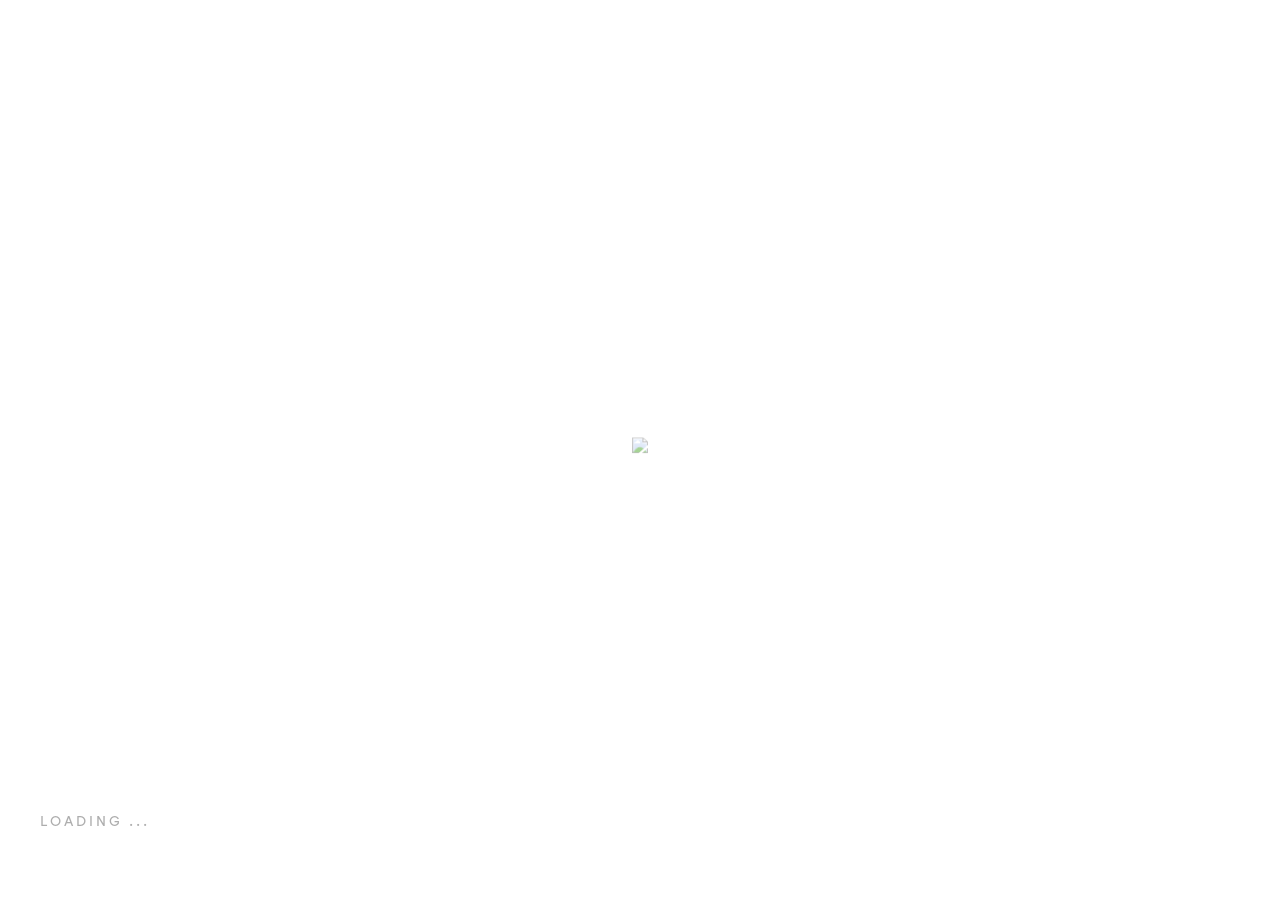
==== commit 7ea88e01: "Add files via upload" ====
--- a/index_github.html
+++ b/index_github.html
@@ -41,7 +41,7 @@
 
 
         <h6 class="title v-middle title-slider" style="width:100%">
-            <img src="./Content/WebEn/loadegif.gif" />
+            <img src="./" />
            
         </h6>
     </div>
@@ -482,7 +482,7 @@
                                         <div class="swiper-slide swiper-slide--one">
 
                                             <div class="author">
-                                                <img src="./App_File/AboutUs/_حي الجامعة_Easy-Resize.com12032024041906.jpg" alt="About Us">
+                                                <img src="./App_File/AboutUs/university_area.jpg" alt="About Us">
                                                 <span style=" position: relative; top: -27px; padding: 0 13px; color: white; ">Iraq-Hayy Al-Jami&#39;a	</span>
                                             </div>
                                         </div>
@@ -1810,7 +1810,7 @@
                                         <div class="img-next-box p-relative before-z-index primgmob" data-overlay="0">
                                             <img class="cover-bg-img"
                                                  src="[data-uri]"
-                                                 data-dsn-src="../App_File/Product/1_0000_1_0012_6_Easy-Resize.com12032024043438.jpg" alt="" id="ImageMain">
+                                                 data-dsn-src="App_File/Product/1_0000_1_0012_6_Easy-Resize.com12032024043438.jpg" alt="" id="ImageMain">
                                         </div>
                                         <div class="box-content w-100  mt-20 text-center">
                                             <h4 class="title-block sec-title has-box-mod font-Callient font-20 mb-30 text-red" style="text-align:center !important ; top: -20px;"
@@ -1849,7 +1849,7 @@
                                                         <div class="img-next-box p-relative before-z-index" data-overlay="0">
                                                             <img class="cover-bg-img" style="width: 60%;"
                                                                  src="[data-uri]"
-                                                                 data-dsn-src="../App_File/Product/1_0000_1_0012_6_Easy-Resize.com12032024043438.jpg" alt="">
+                                                                 data-dsn-src="App_File/Product/1_0000_1_0012_6_Easy-Resize.com12032024043438.jpg" alt="">
                                                         </div>
                                                         <div class="box-content w-100  mt-20 text-center">
                                                             <h4 class=" sec-title move-circle  text-center text-red" style="text-align:center !important"
@@ -1869,7 +1869,7 @@
                                                         <div class="img-next-box p-relative before-z-index" data-overlay="0">
                                                             <img class="cover-bg-img" style="width: 60%;"
                                                                  src="[data-uri]"
-                                                                 data-dsn-src="../App_File/Product/1_0001_1_0011_8_Easy-Resize.com12032024043447.jpg" alt="">
+                                                                 data-dsn-src="App_File/Product/1_0001_1_0011_8_Easy-Resize.com12032024043447.jpg" alt="">
                                                         </div>
                                                         <div class="box-content w-100  mt-20 text-center">
                                                             <h4 class=" sec-title move-circle  text-center text-red" style="text-align:center !important"
@@ -1889,7 +1889,7 @@
                                                         <div class="img-next-box p-relative before-z-index" data-overlay="0">
                                                             <img class="cover-bg-img" style="width: 60%;"
                                                                  src="[data-uri]"
-                                                                 data-dsn-src="../App_File/Product/1_0003_1_0009_9_Easy-Resize.com12032024043510.jpg" alt="">
+                                                                 data-dsn-src="App_File/Product/1_0003_1_0009_9_Easy-Resize.com12032024043510.jpg" alt="">
                                                         </div>
                                                         <div class="box-content w-100  mt-20 text-center">
                                                             <h4 class=" sec-title move-circle  text-center text-red" style="text-align:center !important"
@@ -1909,7 +1909,7 @@
                                                         <div class="img-next-box p-relative before-z-index" data-overlay="0">
                                                             <img class="cover-bg-img" style="width: 60%;"
                                                                  src="[data-uri]"
-                                                                 data-dsn-src="../App_File/Product/33_0000_1_0009_21_Easy-Resize.com12032024043525.jpg" alt="">
+                                                                 data-dsn-src="App_File/Product/33_0000_1_0009_21_Easy-Resize.com12032024043525.jpg" alt="">
                                                         </div>
                                                         <div class="box-content w-100  mt-20 text-center">
                                                             <h4 class=" sec-title move-circle  text-center text-red" style="text-align:center !important"
@@ -1929,7 +1929,7 @@
                                                         <div class="img-next-box p-relative before-z-index" data-overlay="0">
                                                             <img class="cover-bg-img" style="width: 60%;"
                                                                  src="[data-uri]"
-                                                                 data-dsn-src="../App_File/Product/33_0006_1_0003_27_Easy-Resize.com12032024043534.jpg" alt="">
+                                                                 data-dsn-src="App_File/Product/33_0006_1_0003_27_Easy-Resize.com12032024043534.jpg" alt="">
                                                         </div>
                                                         <div class="box-content w-100  mt-20 text-center">
                                                             <h4 class=" sec-title move-circle  text-center text-red" style="text-align:center !important"
@@ -1949,7 +1949,7 @@
                                                         <div class="img-next-box p-relative before-z-index" data-overlay="0">
                                                             <img class="cover-bg-img" style="width: 60%;"
                                                                  src="[data-uri]"
-                                                                 data-dsn-src="../App_File/Product/33_0005_1_0004_26_Easy-Resize.com12032024043542.jpg" alt="">
+                                                                 data-dsn-src="App_File/Product/33_0005_1_0004_26_Easy-Resize.com12032024043542.jpg" alt="">
                                                         </div>
                                                         <div class="box-content w-100  mt-20 text-center">
                                                             <h4 class=" sec-title move-circle  text-center text-red" style="text-align:center !important"
@@ -1969,7 +1969,7 @@
                                                         <div class="img-next-box p-relative before-z-index" data-overlay="0">
                                                             <img class="cover-bg-img" style="width: 60%;"
                                                                  src="[data-uri]"
-                                                                 data-dsn-src="../App_File/Product/33_0003_1_0006_23_Easy-Resize.com12032024043554.jpg" alt="">
+                                                                 data-dsn-src="App_File/Product/33_0003_1_0006_23_Easy-Resize.com12032024043554.jpg" alt="">
                                                         </div>
                                                         <div class="box-content w-100  mt-20 text-center">
                                                             <h4 class=" sec-title move-circle  text-center text-red" style="text-align:center !important"
@@ -1989,7 +1989,7 @@
                                                         <div class="img-next-box p-relative before-z-index" data-overlay="0">
                                                             <img class="cover-bg-img" style="width: 60%;"
                                                                  src="[data-uri]"
-                                                                 data-dsn-src="../App_File/Product/1_0006_1_0006_1_Easy-Resize.com12032024043517.jpg" alt="">
+                                                                 data-dsn-src="App_File/Product/1_0006_1_0006_1_Easy-Resize.com12032024043517.jpg" alt="">
                                                         </div>
                                                         <div class="box-content w-100  mt-20 text-center">
                                                             <h4 class=" sec-title move-circle  text-center text-red" style="text-align:center !important"
@@ -2613,7 +2613,7 @@
                                 <div class="copyright">
                                     <div class="copright-text over-hidden text-white">
                                         Group Companies © alman&alsalwa
-                                        <script data-cfasync="false" src="./cdn-cgi/scripts/5c5dd728/cloudflare-static/email-decode.min.js"></script><script>document.write(new Date().getFullYear())</script>
+                                        <script>document.write(new Date().getFullYear())</script>
                                     </div>
                                 </div>
                             </div>
@@ -2722,7 +2722,7 @@
         $('#TitleMain').html(Title);
         $('#Details').html('');
         $('#Details').html(Details);
-        $("#ImageMain").attr("data-dsn-src", "../App_File/Product/" + Image);
+        $("#ImageMain").attr("data-dsn-src", "App_File/Product/" + Image);
         $("#ImageMain").attr("src", "/App_File/Product/" + Image);
 
         return;
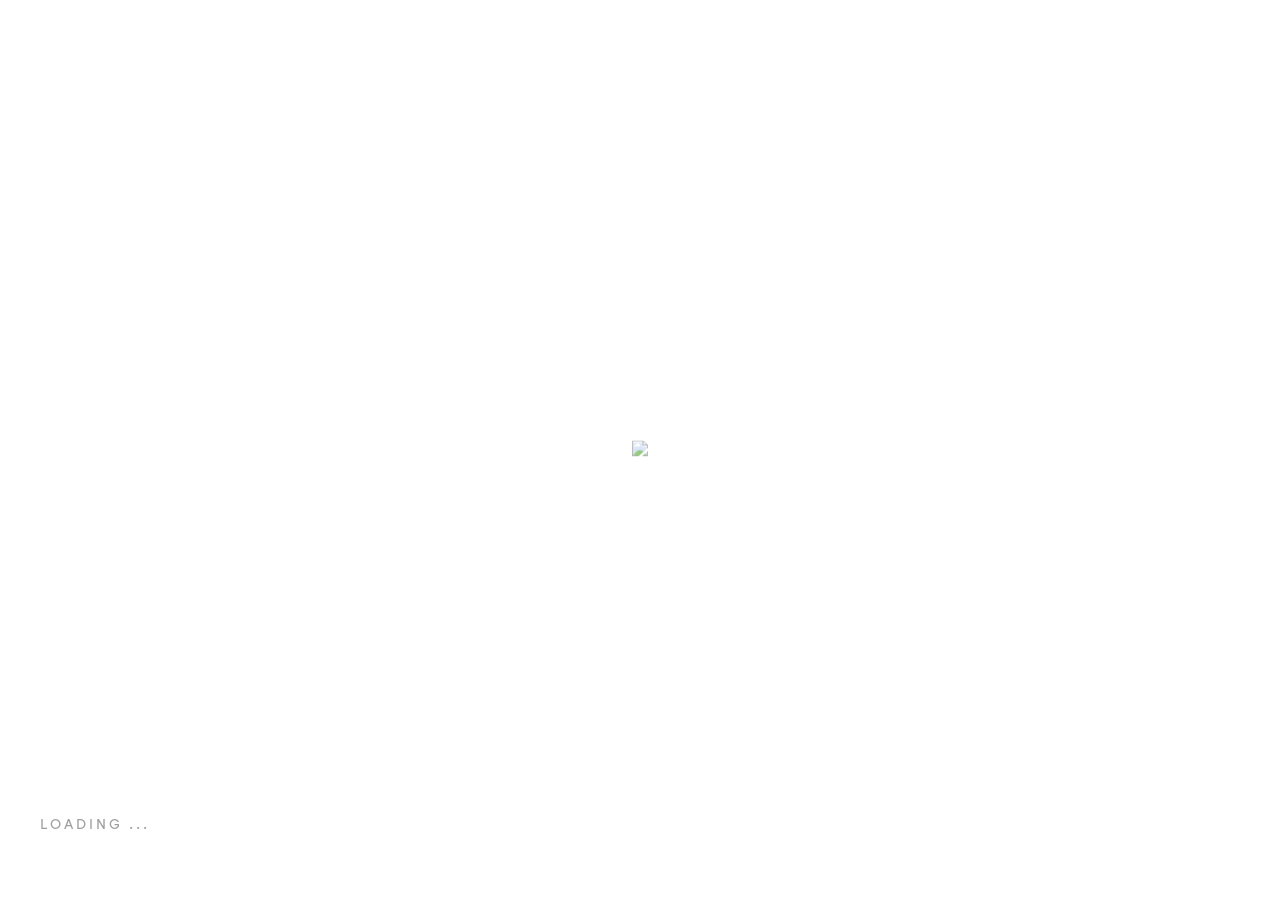
==== commit d4efbb18: "Add files via upload" ====
--- a/index_github.html
+++ b/index_github.html
@@ -1810,7 +1810,7 @@
                                         <div class="img-next-box p-relative before-z-index primgmob" data-overlay="0">
                                             <img class="cover-bg-img"
                                                  src="[data-uri]"
-                                                 data-dsn-src="App_File/Product/1_0000_1_0012_6_Easy-Resize.com12032024043438.jpg" alt="" id="ImageMain">
+                                                 data-dsn-src="../App_File/Product/1_0000_1_0012_6_Easy-Resize.com12032024043438.jpg" alt="" id="ImageMain">
                                         </div>
                                         <div class="box-content w-100  mt-20 text-center">
                                             <h4 class="title-block sec-title has-box-mod font-Callient font-20 mb-30 text-red" style="text-align:center !important ; top: -20px;"
@@ -1849,7 +1849,7 @@
                                                         <div class="img-next-box p-relative before-z-index" data-overlay="0">
                                                             <img class="cover-bg-img" style="width: 60%;"
                                                                  src="[data-uri]"
-                                                                 data-dsn-src="App_File/Product/1_0000_1_0012_6_Easy-Resize.com12032024043438.jpg" alt="">
+                                                                 data-dsn-src="../App_File/Product/1_0000_1_0012_6_Easy-Resize.com12032024043438.jpg" alt="">
                                                         </div>
                                                         <div class="box-content w-100  mt-20 text-center">
                                                             <h4 class=" sec-title move-circle  text-center text-red" style="text-align:center !important"
@@ -1869,7 +1869,7 @@
                                                         <div class="img-next-box p-relative before-z-index" data-overlay="0">
                                                             <img class="cover-bg-img" style="width: 60%;"
                                                                  src="[data-uri]"
-                                                                 data-dsn-src="App_File/Product/1_0001_1_0011_8_Easy-Resize.com12032024043447.jpg" alt="">
+                                                                 data-dsn-src="../App_File/Product/1_0001_1_0011_8_Easy-Resize.com12032024043447.jpg" alt="">
                                                         </div>
                                                         <div class="box-content w-100  mt-20 text-center">
                                                             <h4 class=" sec-title move-circle  text-center text-red" style="text-align:center !important"
@@ -1889,7 +1889,7 @@
                                                         <div class="img-next-box p-relative before-z-index" data-overlay="0">
                                                             <img class="cover-bg-img" style="width: 60%;"
                                                                  src="[data-uri]"
-                                                                 data-dsn-src="App_File/Product/1_0003_1_0009_9_Easy-Resize.com12032024043510.jpg" alt="">
+                                                                 data-dsn-src="../App_File/Product/1_0003_1_0009_9_Easy-Resize.com12032024043510.jpg" alt="">
                                                         </div>
                                                         <div class="box-content w-100  mt-20 text-center">
                                                             <h4 class=" sec-title move-circle  text-center text-red" style="text-align:center !important"
@@ -1909,7 +1909,7 @@
                                                         <div class="img-next-box p-relative before-z-index" data-overlay="0">
                                                             <img class="cover-bg-img" style="width: 60%;"
                                                                  src="[data-uri]"
-                                                                 data-dsn-src="App_File/Product/33_0000_1_0009_21_Easy-Resize.com12032024043525.jpg" alt="">
+                                                                 data-dsn-src="../App_File/Product/33_0000_1_0009_21_Easy-Resize.com12032024043525.jpg" alt="">
                                                         </div>
                                                         <div class="box-content w-100  mt-20 text-center">
                                                             <h4 class=" sec-title move-circle  text-center text-red" style="text-align:center !important"
@@ -1929,7 +1929,7 @@
                                                         <div class="img-next-box p-relative before-z-index" data-overlay="0">
                                                             <img class="cover-bg-img" style="width: 60%;"
                                                                  src="[data-uri]"
-                                                                 data-dsn-src="App_File/Product/33_0006_1_0003_27_Easy-Resize.com12032024043534.jpg" alt="">
+                                                                 data-dsn-src="../App_File/Product/33_0006_1_0003_27_Easy-Resize.com12032024043534.jpg" alt="">
                                                         </div>
                                                         <div class="box-content w-100  mt-20 text-center">
                                                             <h4 class=" sec-title move-circle  text-center text-red" style="text-align:center !important"
@@ -1949,7 +1949,7 @@
                                                         <div class="img-next-box p-relative before-z-index" data-overlay="0">
                                                             <img class="cover-bg-img" style="width: 60%;"
                                                                  src="[data-uri]"
-                                                                 data-dsn-src="App_File/Product/33_0005_1_0004_26_Easy-Resize.com12032024043542.jpg" alt="">
+                                                                 data-dsn-src="../App_File/Product/33_0005_1_0004_26_Easy-Resize.com12032024043542.jpg" alt="">
                                                         </div>
                                                         <div class="box-content w-100  mt-20 text-center">
                                                             <h4 class=" sec-title move-circle  text-center text-red" style="text-align:center !important"
@@ -1969,7 +1969,7 @@
                                                         <div class="img-next-box p-relative before-z-index" data-overlay="0">
                                                             <img class="cover-bg-img" style="width: 60%;"
                                                                  src="[data-uri]"
-                                                                 data-dsn-src="App_File/Product/33_0003_1_0006_23_Easy-Resize.com12032024043554.jpg" alt="">
+                                                                 data-dsn-src="../App_File/Product/33_0003_1_0006_23_Easy-Resize.com12032024043554.jpg" alt="">
                                                         </div>
                                                         <div class="box-content w-100  mt-20 text-center">
                                                             <h4 class=" sec-title move-circle  text-center text-red" style="text-align:center !important"
@@ -1989,7 +1989,7 @@
                                                         <div class="img-next-box p-relative before-z-index" data-overlay="0">
                                                             <img class="cover-bg-img" style="width: 60%;"
                                                                  src="[data-uri]"
-                                                                 data-dsn-src="App_File/Product/1_0006_1_0006_1_Easy-Resize.com12032024043517.jpg" alt="">
+                                                                 data-dsn-src="../App_File/Product/1_0006_1_0006_1_Easy-Resize.com12032024043517.jpg" alt="">
                                                         </div>
                                                         <div class="box-content w-100  mt-20 text-center">
                                                             <h4 class=" sec-title move-circle  text-center text-red" style="text-align:center !important"
@@ -2722,7 +2722,7 @@
         $('#TitleMain').html(Title);
         $('#Details').html('');
         $('#Details').html(Details);
-        $("#ImageMain").attr("data-dsn-src", "App_File/Product/" + Image);
+        $("#ImageMain").attr("data-dsn-src", "../App_File/Product/" + Image);
         $("#ImageMain").attr("src", "/App_File/Product/" + Image);
 
         return;
